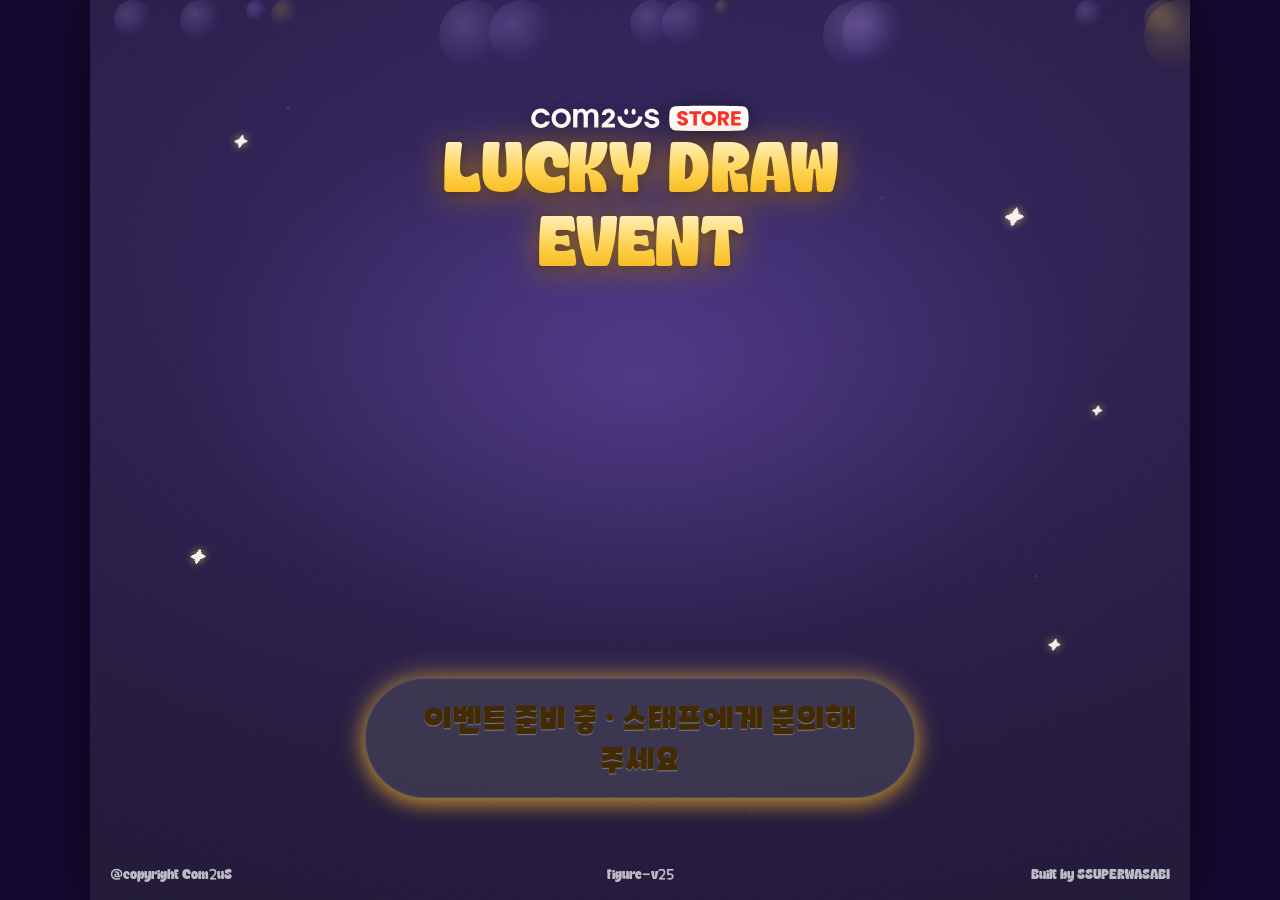
==== app/index.html @ 45e07571 "feat: shuffle idle videos without repeats per cycle (figure-v25)" ====
<!DOCTYPE html>
<html lang="ko">
<head>
<meta charset="UTF-8">
<meta name="viewport" content="width=device-width, initial-scale=1.0, maximum-scale=1.0, user-scalable=no, viewport-fit=cover">
<meta name="apple-mobile-web-app-capable" content="yes">
<meta name="apple-mobile-web-app-status-bar-style" content="black-translucent">
<meta name="theme-color" content="#160A33">
<link rel="manifest" href="manifest.webmanifest">
<link rel="apple-touch-icon" href="assets/icon-192.png">
<title>제라투 피규어 드로우</title>

<style>
  /* ════════ Com2uS Lucky Draw 디자인 시스템 토큰 (퍼플+골드) ════════ */
  @font-face{font-family:"Pretendard";font-weight:300;font-display:swap;src:local("Pretendard Light"),url("assets/fonts/Pretendard-Light.otf") format("opentype")}
  @font-face{font-family:"Pretendard";font-weight:400;font-display:swap;src:local("Pretendard Regular"),url("assets/fonts/Pretendard-Regular.otf") format("opentype")}
  @font-face{font-family:"Pretendard";font-weight:500;font-display:swap;src:local("Pretendard Medium"),url("assets/fonts/Pretendard-Medium.otf") format("opentype")}
  @font-face{font-family:"Pretendard";font-weight:600;font-display:swap;src:local("Pretendard SemiBold"),url("assets/fonts/Pretendard-SemiBold.otf") format("opentype")}
  @font-face{font-family:"Pretendard";font-weight:700;font-display:swap;src:local("Pretendard Bold"),url("assets/fonts/Pretendard-Bold.otf") format("opentype")}
  @font-face{font-family:"Pretendard";font-weight:800;font-display:swap;src:local("Pretendard ExtraBold"),url("assets/fonts/Pretendard-ExtraBold.otf") format("opentype")}
  @font-face{font-family:"Pretendard";font-weight:900;font-display:swap;src:local("Pretendard Black"),url("assets/fonts/Pretendard-Black.otf") format("opentype")}
  /* Gyoza — 영문 디스플레이(블랙). 한글 글리프 없음 → 한글은 CookieRun 폴백 */
  @font-face{font-family:"Gyoza";font-weight:100 900;font-style:normal;font-display:swap;src:url("assets/fonts/Gyoza-Black.otf") format("opentype")}
  /* CookieRun — 한글 디스플레이(둥근). Gyoza와 페어링 */
  @font-face{font-family:"CookieRun";font-weight:100 500;font-style:normal;font-display:swap;src:url("assets/fonts/CookieRun-Regular.ttf") format("truetype")}
  @font-face{font-family:"CookieRun";font-weight:600 700;font-style:normal;font-display:swap;src:url("assets/fonts/CookieRun-Bold.ttf") format("truetype")}
  @font-face{font-family:"CookieRun";font-weight:800 900;font-style:normal;font-display:swap;src:url("assets/fonts/CookieRun-Black.ttf") format("truetype")}
  :root{
    --white:#FFFFFF;--ink-900:#000;--ink-700:#333;--ink-500:#666;--ink-400:#999;
    --line-300:#DDD;--paper-0:#FAFAFC;
    --brand-red:#DC2828;--brand-red-strong:#E40521;--brand-vivid:#FF2E24;
    --purple-950:#160A33;--purple-900:#1E0F45;--purple-800:#2A1860;--purple-700:#3D2585;--purple-600:#5A33B5;--purple-500:#7B3FE4;--purple-400:#9B6BF0;--purple-300:#C0A3F7;
    --gold-700:#B8860B;--gold-600:#F2A800;--gold-500:#FFC93C;--gold-400:#FFD84D;--gold-300:#FFE588;--gold-ink:#5A3D00;
    --grade-a:#F0B41E;--grade-a-deep:#C5860C;--grade-b:#3B82E0;--grade-b-deep:#1E55B8;--grade-c:#46A63F;--grade-c-deep:#2C7A28;--grade-d:#8B4FD8;--grade-d-deep:#6128B0;--grade-e:#C97B3C;--grade-e-deep:#9A5621;--grade-f:#23A39A;--grade-f-deep:#137C75;--grade-special:#9B5FE0;--grade-special-deep:#6F33C0;--grade-lucky:#FFD24D;--grade-lucky-deep:#D99A14;
    --ticket-fill:#F2A015;--ticket-empty:#DDD;--danger:#DC2828;--soldout:#8A8A93;
    --surface-card:var(--white);--surface-glass:rgba(255,255,255,.07);--surface-glass-line:rgba(255,255,255,.16);
    --text-strong:var(--ink-900);--text-muted:var(--ink-500);--text-faint:var(--ink-400);
    --font-sans:"Gyoza","CookieRun","Pretendard",-apple-system,BlinkMacSystemFont,"Apple SD Gothic Neo","Segoe UI",Roboto,"Noto Sans KR",sans-serif;
    --r-sm:8px;--r-md:12px;--r-lg:20px;--r-xl:28px;--r-2xl:36px;--r-pill:999px;
    --shadow-card:0 10px 28px rgba(11,4,34,.28);--shadow-pop:0 24px 64px rgba(8,2,28,.55);--shadow-inset-top:inset 0 2px 0 rgba(255,255,255,.55);
    --glow-purple:0 0 0 1px rgba(155,107,240,.55),0 0 24px rgba(123,63,228,.55),0 0 56px rgba(123,63,228,.30);
    --glow-gold:0 0 28px rgba(255,201,60,.55),0 6px 18px rgba(242,168,0,.45);--glow-gold-sm:0 0 14px rgba(255,201,60,.5);
    --grad-stage:radial-gradient(120% 90% at 50% 28%,#3D2585 0%,#2A1860 38%,#1E0F45 68%,#160A33 100%);
    --grad-gold:linear-gradient(180deg,#FFE588 0%,#FFD14A 42%,#F8B521 72%,#F2A800 100%);
    --grad-gold-press:linear-gradient(180deg,#F8B521 0%,#F2A800 60%,#D99500 100%);
    --grad-lucky:linear-gradient(135deg,#FFE9A8 0%,#FFD24D 45%,#E9A41C 100%);
    --grad-frame:linear-gradient(160deg,#9B6BF0 0%,#7B3FE4 50%,#5A33B5 100%);
    --prize-well:linear-gradient(160deg,#F4F1FA,#ECE7F6);
    --ease-inout:cubic-bezier(.65,0,.35,1);
  }
  @keyframes ld-pulse-glow{0%,100%{box-shadow:var(--shadow-inset-top),0 0 18px rgba(255,201,60,.45),0 6px 18px rgba(242,168,0,.4)}50%{box-shadow:var(--shadow-inset-top),0 0 34px rgba(255,201,60,.85),0 8px 24px rgba(242,168,0,.55)}}
  @keyframes ld-twinkle{0%,100%{opacity:.35;transform:translateY(-50%) scale(.8) rotate(0)}50%{opacity:1;transform:translateY(-50%) scale(1.15) rotate(45deg)}}

  * { margin:0; padding:0; box-sizing:border-box; -webkit-tap-highlight-color:transparent; -webkit-touch-callout:none; }
  html, body { height:100%; overscroll-behavior:none; }
  body {
    font-family:var(--font-sans);
    background:var(--purple-950); display:flex; justify-content:center;
    overflow:hidden; user-select:none; touch-action:manipulation;
  }
  #kiosk {
    width:100%; max-width:520px; height:100vh; height:100dvh;
    background:var(--grad-stage);
    position:relative; overflow:hidden; box-shadow:0 0 60px rgba(0,0,0,.6);
  }
  /* 무대 별가루 (faint star field) */
  #kiosk::before { content:""; position:absolute; inset:0; pointer-events:none; z-index:0; opacity:.5;
    background-image:
      radial-gradient(1.5px 1.5px at 18% 12%,rgba(255,255,255,.8),transparent),
      radial-gradient(1.5px 1.5px at 72% 22%,rgba(255,255,255,.6),transparent),
      radial-gradient(1.5px 1.5px at 40% 78%,rgba(255,255,255,.5),transparent),
      radial-gradient(1.5px 1.5px at 86% 64%,rgba(255,255,255,.6),transparent),
      radial-gradient(1.5px 1.5px at 60% 90%,rgba(255,255,255,.4),transparent); }
  .screen { position:absolute; inset:0; display:none; flex-direction:column; animation:fadeIn .35s ease; z-index:1; }
  .screen.active { display:flex; }
  @keyframes fadeIn { from{opacity:0;transform:translateY(12px)} to{opacity:1;transform:none} }

  /* 공통 */
  .btn { border:none; cursor:pointer; font-weight:900; font-family:inherit; border-radius:var(--r-pill); transition:transform .12s,filter .15s; }
  .btn:active { transform:scale(.97); filter:brightness(1.04); }
  .btn-yellow { position:relative; display:block; background:var(--grad-gold); color:var(--gold-ink); font-size:20px; letter-spacing:-.01em; padding:18px 0; width:78%; margin:0 auto; border-radius:var(--r-pill); box-shadow:var(--shadow-inset-top),var(--glow-gold); overflow:hidden; animation:ld-pulse-glow 1.8s var(--ease-inout) infinite; }
  .btn-yellow::before,.btn-yellow::after { content:"✦"; position:absolute; top:50%; transform:translateY(-50%); color:rgba(255,255,255,.85); font-size:.72em; pointer-events:none; animation:ld-twinkle 1.6s ease-in-out infinite; }
  .btn-yellow::before { left:9% } .btn-yellow::after { right:9%; animation-delay:.8s }
  .btn-yellow:active { background:var(--grad-gold-press); }
  .btn-yellow:disabled { background:linear-gradient(180deg,#cfc8d6,#b3aabb); color:#7a7580; filter:none; box-shadow:none; cursor:default; animation:none; }
  .btn-yellow:disabled::before,.btn-yellow:disabled::after { display:none }
  .btn-ghost { background:var(--surface-glass); color:#fff; font-size:14px; padding:10px 22px; border:1.5px solid var(--surface-glass-line); }
  .topbar { background:rgba(8,2,28,.42); backdrop-filter:blur(4px); padding:14px 16px; color:#fff; font-size:15px; font-weight:700; flex-shrink:0; display:flex; align-items:center; gap:10px; position:relative; z-index:2; }
  .topbar .back { background:var(--surface-glass); border:1.5px solid var(--surface-glass-line); color:#fff; width:40px; height:40px; min-width:40px; border-radius:50%; font-size:20px; cursor:pointer; }
  .topbar .back:active { transform:scale(.94); }
  .topbar .title { flex:1; line-height:1.3; }
  .topbar .title em { color:var(--gold-400); font-style:normal; font-weight:800; }
  .topbar .title small { display:block; font-weight:400; font-size:11px; opacity:.75; margin-top:3px; }
  /* S1 브랜드 텍스트 스택 (박스 없이 — 영상 위 가독성용 그림자 + 은은한 플로팅) */
  .idle-brand { display:flex; flex-direction:column; align-items:center; gap:16px; text-align:center; padding:0 24px; animation:idleFloat 6s var(--ease-inout) infinite; }
  @keyframes idleFloat { 0%,100%{transform:translateY(0)} 50%{transform:translateY(-9px)} }
  .idle-wordmark { width:280px; height:auto; filter:drop-shadow(0 3px 14px rgba(0,0,0,.55)); }
  .idle-headline { color:#fff; font-weight:900; line-height:.96; letter-spacing:-.02em; }
  .idle-headline .ld-1 { display:block; font-size:100px; text-shadow:0 4px 18px rgba(0,0,0,.7),0 1px 3px rgba(0,0,0,.6); }
  .idle-headline .ld-2 { display:block; font-size:128px; background:linear-gradient(180deg,#FFF1C2 0%,#FFD24D 46%,#F2A800 100%); -webkit-background-clip:text; background-clip:text; color:transparent; filter:drop-shadow(0 2px 16px rgba(242,168,0,.55)) drop-shadow(0 2px 4px rgba(0,0,0,.5)); }
  .idle-sub { font-size:34px; font-weight:700; letter-spacing:.01em; color:rgba(255,255,255,.95); text-shadow:0 2px 12px rgba(0,0,0,.78); }
  .idle-sub:empty { display:none; }
  .img-fallback { display:flex; align-items:center; justify-content:center; background:var(--prize-well); color:var(--purple-600); font-weight:800; }
  /* 이미지 조정(위치/확대/크롭) — imgTag 래퍼가 클리핑, 안쪽 img에 transform 적용 */
  .imgadj-wrap { overflow:hidden; }
  .imgadj-wrap>img { width:100%; height:100%; display:block; object-fit:cover; }
  .prize-cell .p-img>img, #result-card .rc-img>img { object-fit:contain; }
  #ip-hero-bg .imgadj-wrap { position:absolute; inset:0; }
  /* 조정 모달 */
  .adj-modal { position:absolute; inset:0; z-index:120; background:rgba(8,2,28,.78); display:flex; align-items:center; justify-content:center; padding:18px; }
  .adj-box { width:100%; max-width:460px; background:var(--purple-900); border:1px solid var(--surface-glass-line); border-radius:var(--r-lg); padding:18px; color:#eee; box-shadow:var(--shadow-pop); }
  .adj-title { font-weight:800; color:var(--gold-400); margin-bottom:12px; }
  .adj-preview { width:100%; aspect-ratio:16/9; background:#000; border-radius:var(--r-md); overflow:hidden; margin-bottom:14px; cursor:grab; touch-action:none; user-select:none; }
  .adj-preview.dragging { cursor:grabbing; }
  .adj-preview img { width:100%; height:100%; display:block; object-fit:cover; pointer-events:none; -webkit-user-drag:none; }
  .adj-ctrl { display:flex; align-items:center; gap:10px; margin-bottom:10px; }
  .adj-ctrl label { width:64px; font-size:13px; color:#b3acd6; flex-shrink:0; }
  .adj-ctrl input[type=range] { flex:1; accent-color:var(--gold-500); }
  .adj-actions { display:flex; gap:8px; justify-content:flex-end; margin-top:12px; }
  /* 관리자 프라이즈 행 버튼 컴팩트 */
  .prize-edit-row .adm-btn { padding:6px 2px; font-size:11px; }
  /* 등급 엠블럼 (공유) — AI 생성 메달 이미지(글자 베이크됨), data-tone으로 매핑 */
  .grade,.rc-grade { background:center/contain no-repeat; font-size:0; color:transparent; border:none; box-shadow:none; }
  [data-tone="a"]{background-image:url("assets/badges/badge-a.png")}
  [data-tone="b"]{background-image:url("assets/badges/badge-b.png")}
  [data-tone="c"]{background-image:url("assets/badges/badge-c.png")}
  [data-tone="d"]{background-image:url("assets/badges/badge-d.png")}
  [data-tone="e"]{background-image:url("assets/badges/badge-e.png")}
  [data-tone="f"]{background-image:url("assets/badges/badge-f.png")}
  [data-tone="special"]{background-image:url("assets/badges/badge-special.png")}
  [data-tone="lucky"]{background-image:url("assets/badges/badge-lucky.png")}
  /* ════ 공용 무대 네온 프레임 (S2~S6) — 퍼플 기본 / .gold 변형 ════ */
  .stageframe { position:relative; border-radius:var(--r-2xl); padding:7px; background:var(--grad-frame); box-shadow:var(--glow-purple); }
  .stageframe.gold { background:linear-gradient(160deg,#FFE07A 0%,#F2A800 55%,#B8860B 100%); box-shadow:var(--glow-gold); }
  .stageframe>.sf-in { position:relative; border-radius:var(--r-xl); background:linear-gradient(165deg,#241248,#140A2C); border:1.5px solid rgba(155,107,240,.5); overflow:hidden; }
  .stageframe.gold>.sf-in { background:linear-gradient(165deg,#2a1d05,#140C02); border-color:rgba(255,214,102,.55); }
  .stageframe>.sf-in::before { content:""; position:absolute; inset:0; pointer-events:none; z-index:0; opacity:.55;
    background-image:
      radial-gradient(1.5px 1.5px at 16% 14%,rgba(255,255,255,.8),transparent),
      radial-gradient(1.5px 1.5px at 80% 20%,rgba(255,255,255,.6),transparent),
      radial-gradient(1.5px 1.5px at 30% 82%,rgba(255,255,255,.5),transparent),
      radial-gradient(1.5px 1.5px at 88% 74%,rgba(255,255,255,.6),transparent),
      radial-gradient(1.5px 1.5px at 60% 92%,rgba(255,255,255,.4),transparent); }
  .sf-corners i { position:absolute; color:rgba(255,255,255,.85); font-size:16px; text-shadow:0 0 8px rgba(255,255,255,.6); pointer-events:none; z-index:3; animation:sfTw 2.4s ease-in-out infinite; }
  .sf-corners i:nth-child(1){top:9px;left:11px}.sf-corners i:nth-child(2){top:9px;right:11px;animation-delay:.6s}.sf-corners i:nth-child(3){bottom:9px;left:11px;animation-delay:1.1s}.sf-corners i:nth-child(4){bottom:9px;right:11px;animation-delay:1.6s}
  .stageframe.gold .sf-corners i{color:#FFF1C2;text-shadow:0 0 8px rgba(255,210,90,.85)}
  @keyframes sfTw{0%,100%{opacity:.3;transform:scale(.8)}50%{opacity:1;transform:scale(1.15)}}

  /* S1 대기 — 시네마틱 폴리시(스포트라이트·비네팅·그레인·보케·시머·스파클) */
  #scr-idle { justify-content:center; align-items:center; cursor:pointer; gap:40px; }
  #idle-video { position:absolute; inset:0; width:100%; height:100%; object-fit:cover; z-index:0; }
  /* 루핑 영상/배경 가독성 레이어 — 차콜 35% 스크림 + 중앙 보라 스포트라이트 */
  #scr-idle::before { content:""; position:absolute; inset:0; z-index:1; pointer-events:none;
    background:
      radial-gradient(58% 42% at 50% 42%, rgba(155,107,240,.26), transparent 72%),
      linear-gradient(rgba(46,46,51,.35), rgba(46,46,51,.35)); }
  /* 미세 그레인 — 밴딩 제거·질감 */
  #scr-idle::after { content:""; position:absolute; inset:0; z-index:1; pointer-events:none; opacity:.05; mix-blend-mode:overlay;
    background-image:url("data:image/svg+xml,%3Csvg xmlns='http://www.w3.org/2000/svg' width='80' height='80'%3E%3Cfilter id='n'%3E%3CfeTurbulence type='fractalNoise' baseFrequency='0.85' numOctaves='2' stitchTiles='stitch'/%3E%3C/filter%3E%3Crect width='100%25' height='100%25' filter='url(%23n)'/%3E%3C/svg%3E"); background-size:120px 120px; }
  #scr-idle > *:not(#idle-video):not(#idle-video-blur):not(#idle-video-veil):not(.bubbles):not(.idle-sparkles):not(#admin-tap) { position:relative; z-index:3; }
  #scr-idle .touch-banner { position:relative; overflow:hidden; background:var(--grad-lucky); border:1px solid rgba(255,255,255,.5); color:var(--gold-ink); font-size:18px; font-weight:800; padding:15px 38px; border-radius:var(--r-pill); text-shadow:0 1px 1px rgba(255,255,255,.35); animation:pulse 1.6s infinite; }
  #scr-idle .touch-banner::after { content:""; position:absolute; top:0; left:-65%; width:55%; height:100%; pointer-events:none; background:linear-gradient(100deg,transparent,rgba(255,255,255,.45),transparent); animation:bannerShimmer 3.4s ease-in-out infinite; }
  @keyframes bannerShimmer { 0%{left:-65%} 55%,100%{left:135%} }
  @keyframes pulse { 0%{box-shadow:var(--shadow-inset-top),0 8px 22px rgba(0,0,0,.38),0 0 0 0 rgba(255,201,60,.55)} 70%{box-shadow:var(--shadow-inset-top),0 8px 22px rgba(0,0,0,.38),0 0 0 20px rgba(255,201,60,0)} 100%{box-shadow:var(--shadow-inset-top),0 8px 22px rgba(0,0,0,.38),0 0 0 0 rgba(255,201,60,0)} }
  #scr-idle.soldout .touch-banner { background:rgba(80,80,90,.5); border-color:rgba(255,255,255,.12); animation:none; }
  #scr-idle.soldout .touch-banner::after { display:none; }
  /* 부유 보케 + 골드 더스트 */
  .bubbles { position:absolute; inset:0; pointer-events:none; overflow:hidden; z-index:1; }
  .bubbles i { position:absolute; display:block; border-radius:50%; filter:blur(.5px); background:radial-gradient(circle at 35% 35%, rgba(192,163,247,.22), rgba(123,63,228,.05) 60%, transparent 72%); animation:rise linear infinite; }
  .bubbles i:nth-child(3n) { background:radial-gradient(circle at 35% 35%, rgba(255,216,77,.18), rgba(242,168,0,.04) 55%, transparent 70%); }
  @keyframes rise { from{transform:translateY(110vh)} to{transform:translateY(-20vh)} }
  /* 반짝이는 ✦ 스파클 (가장자리 위주) */
  .idle-sparkles { position:absolute; inset:0; pointer-events:none; z-index:2; }
  .idle-sparkles i { position:absolute; color:rgba(255,255,255,.92); text-shadow:0 0 8px rgba(255,216,77,.7); animation:sparkleTw 2.6s ease-in-out infinite; }
  @keyframes sparkleTw { 0%,100%{opacity:.22;transform:scale(.7) rotate(0)} 50%{opacity:1;transform:scale(1.15) rotate(45deg)} }
  #admin-tap { position:absolute; top:0; right:0; width:110px; height:110px; z-index:9; }
  #scr-idle .copyright { position:absolute; bottom:16px; font-size:11px; color:rgba(255,255,255,.5); z-index:3; }

  /* S2 IP 선택 — 상단 히어로(배경 이미지 + BI 로고 + 타이틀 오버레이) */
  #ip-hero { flex-shrink:0; height:200px; position:relative; overflow:hidden; display:flex; align-items:flex-end; }
  #ip-hero-bg { position:absolute; inset:0; z-index:0; }
  #ip-hero-bg img, #ip-hero-bg .img-fallback { width:100%; height:100%; object-fit:cover; font-size:30px; }
  .ip-hero-cap { position:relative; z-index:2; width:100%; padding:16px 18px; display:flex; flex-direction:column; align-items:flex-start; gap:8px; background:linear-gradient(to top,rgba(0,0,0,.72),rgba(0,0,0,.15) 62%,transparent); }
  .ip-hero-logo { width:150px; height:auto; filter:drop-shadow(0 2px 8px rgba(0,0,0,.65)); }
  .ip-hero-line { color:#fff; font-size:24px; font-weight:900; letter-spacing:-.01em; line-height:1.2; text-shadow:0 2px 10px rgba(0,0,0,.85); }
  #ip-list { flex:1; overflow-y:auto; padding:14px; display:flex; flex-direction:column; gap:12px; }
  .ip-card { background:#1a1030; border-radius:var(--r-lg); overflow:hidden; color:#fff; cursor:pointer; border:1.5px solid var(--surface-glass-line); transition:transform .14s; display:block; height:118px; position:relative; box-shadow:var(--shadow-card); }
  .ip-card:active { transform:scale(.99); }
  .ip-card .ipimg { position:absolute; inset:0; width:100%; height:100%; object-fit:cover; font-size:40px; }
  .ip-card .ipinfo { position:absolute; inset:0; z-index:2; padding:0 56px 0 18px; display:flex; flex-direction:column; justify-content:center; gap:6px; background:linear-gradient(90deg,rgba(8,2,28,.88) 0%,rgba(8,2,28,.62) 40%,rgba(8,2,28,.05) 72%,transparent 100%); }
  .ip-card .ipinfo h3 { font-size:21px; font-weight:800; line-height:1.15; word-break:keep-all; text-shadow:0 2px 8px rgba(0,0,0,.7); }
  .ip-card .ipinfo .stock { font-size:13px; color:rgba(255,255,255,.75); } .ip-card .ipinfo .stock b { color:var(--gold-400); font-size:22px; font-weight:900; }
  .ip-card .gauge { height:7px; width:60%; background:rgba(255,255,255,.18); border-radius:4px; overflow:hidden; margin-top:2px; }
  .ip-card .gauge i { display:block; height:100%; background:var(--grad-gold); }
  .ip-card::after { content:"›"; position:absolute; right:14px; top:50%; transform:translateY(-50%); z-index:2; width:38px; height:38px; border-radius:50%; background:rgba(255,255,255,.16); border:1.5px solid rgba(255,255,255,.4); display:flex; align-items:center; justify-content:center; font-size:24px; font-weight:800; color:#fff; }
  .ip-card.soldout { filter:grayscale(.9) brightness(.6); pointer-events:none; }
  .ip-card.soldout::after { display:none; }
  .ip-card .soldout-badge { position:absolute; top:10px; right:10px; z-index:3; background:var(--soldout); color:#fff; font-size:12px; font-weight:900; letter-spacing:.04em; padding:5px 12px; border-radius:var(--r-pill); display:none; }
  .ip-card.soldout .soldout-badge { display:block; }

  /* S3 경품 라인업 — 다크 카드 + 좌 이미지 / 우 흰 정보패널 */
  #prize-grid { flex:1; overflow-y:auto; padding:20px 14px; display:grid; grid-template-columns:1fr 1fr; gap:16px; align-content:start; }
  .prize-cell { display:flex; align-items:stretch; gap:12px; background:linear-gradient(160deg,#2A1860,#160A33); border-radius:var(--r-lg); border:1.5px solid rgba(155,107,240,.4); padding:12px 12px 12px 14px; position:relative; box-shadow:var(--shadow-card); min-height:152px; }
  .prize-cell::after { content:"✦✦"; position:absolute; top:10px; right:14px; font-size:12px; letter-spacing:2px; color:rgba(192,163,247,.55); pointer-events:none; z-index:2; }
  .prize-cell.lucky { background:var(--grad-lucky); border-color:rgba(255,255,255,.55); box-shadow:var(--glow-gold-sm),var(--shadow-card); }
  .prize-cell.lucky::after { color:rgba(255,255,255,.8); }
  .prize-cell .grade { position:absolute; top:-12px; left:-10px; z-index:3; width:64px; height:64px; }
  .prize-cell .p-img { flex:1.1; align-self:stretch; border-radius:var(--r-md); object-fit:contain; background:rgba(0,0,0,.2); font-size:48px; min-width:0; }
  .prize-cell .p-body { flex:1; min-width:0; display:flex; flex-direction:column; justify-content:center; gap:8px; background:#fff; border-radius:var(--r-md); padding:12px 14px; }
  .prize-cell .p-name { font-size:16px; font-weight:800; color:var(--text-strong); line-height:1.25; word-break:keep-all; }
  .prize-cell .p-meta { display:flex; align-items:center; gap:6px; font-size:13px; color:var(--text-muted); border-top:1px solid #ececec; padding-top:9px; }
  .prize-cell .p-meta .tk-chip { width:22px; height:15px; border-radius:3px; transform:rotate(-8deg); background:linear-gradient(180deg,#FFD14A,#F2A015); box-shadow:inset 0 0 0 1px rgba(0,0,0,.12); flex-shrink:0; }
  .prize-cell .p-meta b { color:var(--text-strong); font-size:19px; font-weight:900; }
  .prize-cell .p-meta b.low { color:var(--danger); }
  .prize-cell .p-meta .tot { color:var(--text-faint); font-weight:700; }
  .prize-cell .p-sub { font-size:13px; color:var(--text-muted); border-top:1px solid #ececec; padding-top:9px; }
  .ticket-gauge { display:flex; flex-wrap:wrap; gap:4px; }
  .ticket-gauge i { width:12px; height:15px; border-radius:3px; background:var(--ticket-empty); }
  .ticket-gauge i.on { background:var(--ticket-fill); box-shadow:inset 0 0 0 1px rgba(0,0,0,.08); }
  .prize-cell.out { filter:grayscale(.9); opacity:.55; }
  .prize-cell .out-badge { position:absolute; inset:0; display:none; align-items:center; justify-content:center; background:rgba(40,38,48,.5); color:#fff; font-weight:900; font-size:20px; letter-spacing:.04em; border-radius:var(--r-lg); z-index:2; }
  .prize-cell.out .out-badge { display:flex; }
  .lineup-footer { flex-shrink:0; padding:14px 0 18px; background:rgba(8,2,28,.32); }
  .lineup-footer .hint { text-align:center; color:rgba(255,255,255,.82); font-size:16px; margin-bottom:12px; padding:0 16px; word-break:keep-all; }

  /* S4 뽑기 — 중앙 네온 프레임 박스 + NPC */
  #scr-draw { color:#fff; }
  #draw-stage { flex:1; display:flex; align-items:center; justify-content:center; padding:20px; }
  #draw-box { position:relative; width:min(82vw,56vh); padding:6px 0 8px; text-align:center; display:flex; flex-direction:column; align-items:center; gap:16px; animation:cardIn .5s cubic-bezier(.2,1.5,.4,1); }
  @keyframes ld-twinkle2 { 0%,100%{opacity:.35;transform:scale(.8) rotate(0)} 50%{opacity:1;transform:scale(1.15) rotate(45deg)} }
  #draw-box .npc-art { position:relative; width:100%; aspect-ratio:578/615; }
  #draw-box .npc-art .npc-media { position:absolute; inset:6.5%; border-radius:18px; overflow:hidden; font-size:108px; display:flex; align-items:center; justify-content:center; background:#160A33; }
  #draw-box .npc-art .npc-media>img, #draw-box .npc-art .npc-media>video { width:100%; height:100%; object-fit:cover; display:block; }
  #draw-box .npc-art .npc-frame { position:absolute; inset:0; width:100%; height:100%; pointer-events:none; z-index:2; }
  #draw-box .draw-msg { font-size:17px; font-weight:700; color:#fff; }
  #ticket-box { flex:1; width:100%; display:flex; flex-wrap:wrap; gap:14px; align-content:center; justify-content:center; padding:16px 28px; }
  .ticket { width:66px; height:90px; border-radius:var(--r-sm); cursor:pointer; background:linear-gradient(180deg,#FDF6E3,#F5E6BD); border:2px dashed var(--gold-700); display:flex; align-items:center; justify-content:center; font-size:26px; color:var(--gold-700); font-weight:900; box-shadow:0 4px 10px rgba(0,0,0,.35); transition:transform .15s; animation:wobble 2.4s ease-in-out infinite; }
  .ticket:nth-child(2n){animation-delay:.4s} .ticket:nth-child(3n){animation-delay:.9s}
  @keyframes wobble { 0%,100%{transform:rotate(-3deg)} 50%{transform:rotate(3deg)} }
  .ticket:active { transform:scale(1.15); }
  .ticket.disabled { pointer-events:none; }
  .ticket.opening { animation:ticketOpen .5s forwards; }
  @keyframes ticketOpen { to{transform:scale(2.4);opacity:0} }

  /* 당첨 연출 (S6 진입 시 — 구 S5 통합) */
  @keyframes cardIn { from{transform:scale(.2) rotate(-12deg);opacity:0} to{transform:none;opacity:1} }
  /* 번개 이펙트 */
  #fx-flash { position:absolute; inset:0; background:radial-gradient(circle,#FFF8D0,#FFD14A 60%,transparent); opacity:0; pointer-events:none; z-index:30; }
  #fx-flash.go { animation:flash .6s ease-out; }
  @keyframes flash { 0%{opacity:0} 12%{opacity:.95} 30%{opacity:.2} 45%{opacity:.85} 100%{opacity:0} }
  .shake { animation:shake .5s; }
  @keyframes shake { 0%,100%{transform:translate(0,0)} 20%{transform:translate(-8px,4px)} 40%{transform:translate(8px,-4px)} 60%{transform:translate(-6px,-3px)} 80%{transform:translate(6px,3px)} }
  .bolt { position:absolute; top:-10%; width:6px; height:60%; background:linear-gradient(#fff,#FFD14A); box-shadow:0 0 16px var(--gold-400); z-index:31; opacity:0; transform-origin:top; }
  .bolt.go { animation:boltGo .5s ease-out; }
  @keyframes boltGo { 0%{opacity:0;transform:scaleY(0)} 20%{opacity:1;transform:scaleY(1)} 100%{opacity:0} }
  .confetti { position:absolute; inset:0; pointer-events:none; overflow:hidden; z-index:25; }
  .confetti i { position:absolute; width:10px; height:14px; top:-20px; animation:drop linear forwards; }
  @keyframes drop { to{transform:translateY(110vh) rotate(720deg)} }

  /* S6 결과 (스태프 제시) */
  #scr-result { --cw:min(92vw,33vh); color:#fff; justify-content:center; align-items:center; gap:18px; padding:10px; overflow-y:auto; }
  #scr-result h2 { font-size:78px; font-weight:900; letter-spacing:-.02em; line-height:1.05; text-align:center; width:100%; word-break:keep-all; }
  #result-card { position:relative; width:var(--cw); margin-top:3.5vh; aspect-ratio:1200/1600; container-type:inline-size; filter:drop-shadow(0 8px 24px rgba(0,0,0,.55)); animation:cardIn .55s cubic-bezier(.2,1.6,.4,1); }
  #result-card .rc-img { position:absolute; left:50%; top:38.6%; transform:translate(-50%,-50%); width:79%; height:61%; border-radius:10px; overflow:hidden; background:transparent; font-size:24cqw; color:#fff; display:flex; align-items:center; justify-content:center; z-index:1; }
  #result-card .rc-img>img { width:100%; height:100%; object-fit:cover; display:block; }
  #result-card .rc-frame { position:absolute; inset:0; width:100%; height:100%; z-index:2; pointer-events:none; }
  #result-card .rc-grade { position:absolute; top:-7%; left:50%; transform:translateX(-50%); width:30%; aspect-ratio:1/1; z-index:3; filter:drop-shadow(0 3px 7px rgba(0,0,0,.55)); }
  #result-card .rc-name { position:absolute; left:50%; top:84%; transform:translate(-50%,-50%); width:82%; text-align:center; font-size:6.2cqw; font-weight:900; line-height:1.12; word-break:keep-all; color:#FFE08A; text-shadow:0 2px 4px rgba(0,0,0,.95),0 0 3px rgba(0,0,0,.8); z-index:3; }
  #result-card .rc-ip { display:none; }
  #result-card.lastone-extra { filter:drop-shadow(0 0 16px var(--gold-400)) drop-shadow(0 8px 24px rgba(0,0,0,.5)); }
  #result-lastone { background:var(--grad-lucky); color:var(--gold-ink); border-radius:var(--r-lg); width:var(--cw); padding:16px; text-align:center; font-weight:800; font-size:17px; box-shadow:var(--glow-gold-sm); }
  #result-lastone .rl-name { font-size:24px; margin-top:6px; color:var(--text-strong); }
  #result-meta { color:rgba(255,255,255,.92); font-size:16px; text-align:center; white-space:nowrap; }
  #result-meta b { color:var(--gold-400); }
  #result-hint { font-size:20px; color:rgba(255,255,255,.8); }
  #result-infobox { width:var(--cw); display:flex; flex-direction:column; align-items:center; gap:6px; text-align:center; word-break:keep-all; overflow-wrap:break-word; }
  #scr-result .btn-yellow { width:var(--cw); margin-top:16px; }

  /* S9 관리자 — 차분한 다크 퍼플 크롬 */
  #scr-admin { background:var(--purple-950); color:#eee; }
  #scr-admin .topbar { background:rgba(0,0,0,.55); backdrop-filter:none; }
  #pin-pad { flex:1; display:flex; flex-direction:column; align-items:center; justify-content:center; gap:18px; }
  #pin-pad .pin-dots { font-size:32px; letter-spacing:10px; height:40px; color:var(--gold-400); }
  #pin-grid { display:grid; grid-template-columns:repeat(3,72px); gap:12px; }
  #pin-grid button { height:72px; border-radius:var(--r-md); border:none; background:var(--purple-700); color:#fff; font-size:24px; font-weight:800; cursor:pointer; }
  #pin-grid button:active { background:var(--gold-400); color:#222; }
  #admin-body { flex:1; overflow-y:auto; padding:14px; display:none; }
  #admin-body.show { display:block; }
  .adm-tabs { display:flex; gap:6px; margin-bottom:14px; flex-wrap:wrap; }
  .adm-tabs button { flex:1; min-width:74px; padding:10px 4px; border:none; border-radius:10px; background:var(--purple-800); color:#c9c2e6; font-weight:700; font-size:13px; cursor:pointer; }
  .adm-tabs button.active { background:var(--gold-400); color:#222; }
  .adm-pane { display:none; } .adm-pane.show { display:block; }
  .adm-card { background:var(--purple-800); border-radius:var(--r-md); padding:14px; margin-bottom:12px; }
  .adm-card h4 { font-size:15px; margin-bottom:10px; color:var(--gold-400); }
  .adm-row { display:flex; gap:8px; align-items:center; margin-bottom:8px; flex-wrap:wrap; }
  .adm-row label { font-size:12px; color:#b3acd6; width:64px; flex-shrink:0; }
  .adm-row input[type=text], .adm-row input[type=number], .adm-row select { flex:1; min-width:80px; padding:8px; border-radius:var(--r-sm); border:1px solid #443a6e; background:var(--purple-950); color:#fff; font-family:inherit; font-size:14px; }
  .adm-row input[type=number]{ max-width:90px; }
  .adm-btn { padding:9px 14px; border:none; border-radius:var(--r-sm); font-weight:700; cursor:pointer; font-size:13px; }
  .adm-btn.pri { background:var(--gold-400); color:#222; } .adm-btn.sec { background:var(--purple-600); color:#fff; } .adm-btn.dng { background:var(--brand-red); color:#fff; }
  .adm-thumb { width:42px; height:42px; border-radius:var(--r-sm); object-fit:cover; background:var(--purple-950); font-size:20px; display:inline-flex; align-items:center; justify-content:center; }
  table.adm-tbl { width:100%; border-collapse:collapse; font-size:13px; }
  table.adm-tbl th, table.adm-tbl td { border-bottom:1px solid #332a5e; padding:7px 5px; text-align:left; }
  table.adm-tbl th { color:var(--gold-400); }
  .prize-edit-row { display:grid; grid-template-columns:26px 40px 46px 1fr 46px 46px 44px 48px 44px 40px 40px 26px; gap:4px; align-items:center; margin-bottom:6px; }
  .cool-in { border-color:#7d6bd6 !important; } /* 등급별 쿨다운(분) 칸 */
  .prize-edit-row.p-hidden { opacity:.5; } /* 숨김 상품 행 — 흐리게 */
  .prize-edit-row .hid-on { background:var(--soldout,#8A8A93); color:#fff; border:none; }
  .rem-in { border-color:#caa24a !important; color:#ffe14d !important; } /* 잔여 수량 칸 — 골드로 구분 */
  .prize-edit-row .pmove { display:flex; flex-direction:column; gap:2px; }
  .prize-edit-row .pmove button { height:15px; line-height:1; font-size:9px; padding:0; border:none; border-radius:4px; background:var(--purple-600); color:#fff; cursor:pointer; }
  .prize-edit-row .pmove button:disabled { opacity:.3; cursor:default; }
  .prize-edit-row input, .prize-edit-row select { padding:6px; border-radius:6px; border:1px solid #443a6e; background:var(--purple-950); color:#fff; font-size:12.5px; width:100%; }
  .prize-edit-row .del { background:var(--brand-red); color:#fff; border:none; border-radius:6px; height:32px; cursor:pointer; }
  .prize-edit-row .bdl-on { background:var(--grad-gold,#caa24a); color:#2a1d05; border:none; }
  .bundle-block { margin:0 0 10px 22px; padding:8px 10px; border-left:2px solid #6b5bd6; background:rgba(107,91,214,.10); border-radius:8px; }
  .bundle-block .sub-row { display:grid; grid-template-columns:24px 1fr 56px 56px 48px 44px 26px; gap:4px; align-items:center; margin-bottom:6px; }
  .bundle-block .sub-row input { padding:6px; border-radius:6px; border:1px solid #443a6e; background:var(--purple-950); color:#fff; font-size:12.5px; width:100%; }
  .bundle-block .sub-row .sub-idx { font-size:11px; color:#9b8fd6; text-align:center; }
  .bundle-block .sub-row .del { background:var(--brand-red); color:#fff; border:none; border-radius:6px; height:30px; cursor:pointer; }
  .bundle-block .adm-btn { padding:6px 2px; font-size:11px; }
  .muted-note { font-size:11px; color:#9088b3; margin-top:4px; }
  .toast { position:absolute; bottom:24px; left:50%; transform:translateX(-50%); background:#000d; color:#fff; padding:10px 20px; border-radius:999px; font-size:14px; z-index:99; opacity:0; transition:opacity .3s; pointer-events:none; }
  .toast.show { opacity:1; }

  /* ───── 태블릿(세로) 최적화: 화면을 꽉 채우고 콘텐츠를 비례 확대 ───── */
  @media (min-width:600px){
    #kiosk { max-width:1100px; }
    body { font-size:18px; }
    .btn-yellow { font-size:27px; padding:22px 0; width:66%; }
    .btn-ghost { font-size:18px; padding:14px 30px; }
    .topbar { font-size:21px; padding:20px 24px; }
    .topbar .back { width:54px; height:54px; min-width:54px; font-size:27px; }
    .topbar .title small { font-size:14px; }
    .idle-brand { gap:22px; }
    .idle-wordmark { width:440px; }
    .idle-headline .ld-1 { font-size:144px; }
    .idle-headline .ld-2 { font-size:184px; }
    .idle-sub { font-size:52px; }
    #scr-idle { gap:54px; }
    #scr-idle .touch-banner { font-size:25px; padding:20px 48px; }
    #ip-hero { height:300px; }
    .ip-hero-cap { padding:24px 28px; gap:12px; }
    .ip-hero-logo { width:220px; }
    .ip-hero-line { font-size:34px; }
    #ip-list { padding:22px; gap:18px; }
    .ip-card { height:200px; }
    .ip-card .ipinfo { padding:0 80px 0 28px; gap:8px; }
    .ip-card .ipinfo h3 { font-size:30px; }
    .ip-card .ipinfo .stock { font-size:18px; } .ip-card .ipinfo .stock b { font-size:30px; }
    .ip-card::after { width:52px; height:52px; font-size:30px; right:20px; }
    #prize-grid { padding:24px 22px; gap:20px; }
    .prize-cell { padding:16px 16px 16px 18px; gap:16px; min-height:210px; }
    .prize-cell .grade { width:96px; height:96px; }
    .prize-cell .p-body { padding:16px 18px; gap:10px; }
    .prize-cell .p-name { font-size:22px; }
    .prize-cell .p-meta { font-size:16px; } .prize-cell .p-meta b { font-size:27px; } .prize-cell .p-meta .tk-chip { width:28px; height:19px; }
    .prize-cell .p-sub { font-size:16px; }
    .ticket-gauge i { width:15px; height:19px; }
    .lineup-footer { padding:18px 0 26px; }
    .lineup-footer .hint { font-size:22px; margin-bottom:16px; }
    #draw-box { gap:22px; }
    #draw-box .npc-art .npc-media { font-size:165px; }
    #draw-box .draw-msg { font-size:23px; }
    #scr-result { gap:18px; }
    #scr-result h2 { font-size:96px; }
    #result-lastone { font-size:19px; padding:12px; }
    #result-lastone .rl-name { font-size:26px; }
    #result-meta { font-size:18px; }
    #result-hint { font-size:22px; }
    #scr-result .btn-yellow { margin-top:28px; }
  }
</style>
<link rel="stylesheet" href="figure.css">
</head>
<body>
<div id="kiosk">

  <!-- S1 대기 -->
  <div class="screen active" id="scr-idle">
    <video id="idle-video-blur" muted loop playsinline aria-hidden="true" tabindex="-1" style="display:none"></video>
    <div id="idle-video-veil" aria-hidden="true" style="display:none"></div>
    <video id="idle-video" muted loop playsinline autoplay style="display:none"></video>
    <div class="bubbles" id="bubbles"></div>
    <div class="idle-sparkles">
      <i style="top:15%;left:13%;font-size:14px;animation-delay:0s">✦</i>
      <i style="top:23%;left:83%;font-size:20px;animation-delay:.5s">✦</i>
      <i style="top:61%;left:9%;font-size:16px;animation-delay:1.1s">✦</i>
      <i style="top:71%;left:87%;font-size:13px;animation-delay:1.7s">✦</i>
      <i style="top:45%;left:91%;font-size:11px;animation-delay:.8s">✦</i>
      <i style="top:12%;left:55%;font-size:12px;animation-delay:2.1s">✦</i>
    </div>
    <div id="admin-tap"></div>
    <div class="idle-brand">
      <img class="idle-wordmark" src="assets/com2us-store-logo-white.svg" alt="COM2US STORE">
      <div id="idle-logo" class="idle-headline"><span class="ld-2">LUCKY DRAW</span><span class="ld-2 ld-event">EVENT</span></div>
      <div class="idle-sub" id="idle-sub"></div>
    </div>
    <div class="touch-banner" id="idle-banner">화면을 터치하면 시작합니다.</div>
    <div class="copyright">@copyright Com2uS</div><div id="idle-version"></div><div class="idle-credit">Built by SSUPERWASABI</div>
  </div>

  <!-- S2 IP 선택 -->
  <div class="screen" id="scr-ip">
    <div class="topbar">
      <button class="back" onclick="resetToIdle()">←</button>
      <div class="title">참여할 상품을 선택하세요<small>상품을 터치하면 경품 라인업을 확인할 수 있습니다.</small></div>
    </div>
    <div id="ip-hero">
      <div id="ip-hero-bg"></div>
      <div class="ip-hero-cap">
        <img class="ip-hero-logo" src="assets/com2us-store-logo-white.svg" alt="COM2US STORE">
        <div class="ip-hero-line">LUCKY DRAW 제일복권 이벤트</div>
      </div>
    </div>
    <div id="ip-list"></div>
  </div>

  <!-- S3 경품 라인업 -->
  <div class="screen" id="scr-lineup">
    <div class="topbar">
      <button class="back" onclick="lineupBack()">←</button>
      <div class="title" id="lineup-title"></div>
    </div>
    <div id="prize-grid"></div>
    <div class="lineup-footer">
      <div class="hint">모두 당첨! 각 등급의 마지막 1개를 뽑으면 행운상(스토어 할인 쿠폰) 추가 🍀</div>
      <button class="btn btn-yellow" id="draw-start-btn" onclick="startDraw()">뽑기 시작</button>
    </div>
  </div>

  <!-- S4 뽑기 -->
  <div class="screen" id="scr-draw">
    <div class="topbar">
      <button class="back" onclick="drawBack()">←</button>
      <div class="title" id="draw-ipname"></div>
    </div>
    <div id="draw-stage">
      <div id="draw-box">
        <div class="npc-art">
          <div class="npc-media img-fallback" id="draw-npc">🎴</div>
          <img class="npc-frame" src="assets/frames/frame-normal.png?v=2" alt="">
        </div>
        <div class="draw-msg">버튼을 누르면 한 장 뽑습니다!</div>
        <button class="btn btn-yellow" id="draw-go-btn" onclick="pickDraw()">뽑기!</button>
      </div>
    </div>
  </div>

  <!-- S6 결과 (당첨 연출 포함 — 구 S5 통합) -->
  <div class="screen" id="scr-result">
    <h2>🎉 당첨을 축하합니다!</h2>
    <div id="result-card">
      <div class="rc-img img-fallback" id="rc-img">🏆</div>
      <img class="rc-frame" id="rc-frame" src="assets/frames/frame-purple-card.png?v=2" alt="">
      <div class="rc-grade" id="rc-grade">A상</div>
      <div class="rc-name" id="rc-name"></div>
      <div class="rc-ip" id="rc-ip"></div>
    </div>
    <div id="result-lastone" style="display:none">🍀 행운상 추가 증정! (현장 지급)<div class="rl-name" id="rl-name"></div></div>
    <div id="result-infobox">
      <div id="result-meta"></div>
      <div id="result-hint">스태프에게 이 화면을 보여주세요</div>
    </div>
    <button class="btn btn-yellow" onclick="resetToIdle()">처음으로</button>
    <div id="result-countdown" class="figure-countdown" aria-live="polite"></div>
  </div>


  <div class="screen figure-screen" id="scr-scrolls">
    <div class="topbar"><button class="back" onclick="resetToIdle()" aria-label="처음으로">←</button><div class="title">소환서를 선택하세요</div></div>
    <div class="selection-status"><span id="scroll-status" aria-live="polite"></span><button onclick="randomScroll()">랜덤 선택</button></div>
    <div class="scroll-grid" id="scroll-grid"></div>
    <div class="figure-footer"><button class="btn btn-yellow" id="scroll-next" onclick="openSelectedScroll()" disabled>소환서 열기</button><p>12개의 소환서 중 하나를 선택해주세요</p></div>
  </div>
  <div class="screen figure-screen" id="scr-open">
    <div class="topbar"><button class="back" id="open-back" onclick="backFromScroll()" aria-label="소환서 다시 선택">←</button><div class="title">소환서를 펼쳐주세요<span id="open-number" class="open-number"></span></div></div>
    <div class="scroll-theatre">
      <div class="summon-ring"></div>
      <div class="scroll-drag" id="scroll-drag" role="button" tabindex="0" aria-label="왼쪽에서 오른쪽으로 드래그해 소환서 열기. Enter 키로도 열 수 있습니다.">
        <img class="scroll-fallback" src="assets/figure/sacred-poster.jpg" alt="" aria-hidden="true">
        <video id="scroll-idle-video" class="scroll-loop-video" src="assets/figure/sacred-idle.mp4" poster="assets/figure/sacred-poster.jpg" loop playsinline preload="auto" aria-hidden="true"></video>
        <video id="scroll-video" class="scroll-loop-video" src="assets/figure/sacred-open.mp4" muted playsinline preload="auto" aria-hidden="true"></video>
        <div class="drag-hint" aria-hidden="true"><div class="drag-track"><span class="drag-trail"></span><img class="drag-handle" src="assets/figure/drag-arrow.svg" alt=""></div></div>
      </div>
      <div class="summon-particles" aria-hidden="true"><i style="--i:0"></i><i style="--i:1"></i><i style="--i:2"></i><i style="--i:3"></i><i style="--i:4"></i><i style="--i:5"></i><i style="--i:6"></i><i style="--i:7"></i><i style="--i:8"></i><i style="--i:9"></i><i style="--i:10"></i><i style="--i:11"></i><i style="--i:12"></i><i style="--i:13"></i><i style="--i:14"></i><i style="--i:15"></i><i style="--i:16"></i><i style="--i:17"></i><i style="--i:18"></i><i style="--i:19"></i><i style="--i:20"></i><i style="--i:21"></i><i style="--i:22"></i><i style="--i:23"></i><i style="--i:24"></i><i style="--i:25"></i><i style="--i:26"></i><i style="--i:27"></i><i style="--i:28"></i><i style="--i:29"></i><i style="--i:30"></i><i style="--i:31"></i></div><div class="summon-flash"></div>
    </div>
    <div class="drag-guide">스크롤을 오른쪽으로 밀거나 자동 오픈 버튼을 클릭하세요</div>
    <button class="btn btn-yellow" id="scroll-open-btn" onclick="revealScroll()">소환서 자동 오픈</button>
  </div>

  <!-- S9 관리자 -->
  <div class="screen" id="scr-admin">
    <div class="topbar">
      <button class="back" onclick="resetToIdle()">←</button>
      <div class="title">관리자 모드</div>
    </div>
    <div id="pin-pad">
      <div>PIN을 입력하세요</div>
      <div class="pin-dots" id="pin-dots"></div>
      <div id="pin-grid"></div>
    </div>
    <div id="admin-body">
      <div class="adm-tabs">
        <button data-pane="ips" class="active" onclick="admTab('ips')">IP·상품</button>
        <button data-pane="stock" onclick="admTab('stock')">재고</button>
        <button data-pane="log" onclick="admTab('log')">당첨로그</button>
        <button data-pane="settings" onclick="admTab('settings')">설정</button>
      </div>
      <div class="adm-pane show" id="pane-ips"></div>
      <div class="adm-pane" id="pane-stock"></div>
      <div class="adm-pane" id="pane-log"></div>
      <div class="adm-pane" id="pane-settings"></div>
    </div>
  </div>

  <!-- 연출 레이어 -->
  <div id="fx-flash"></div>
  <div class="confetti" id="confetti"></div>
  <div class="toast" id="toast"></div>

  <!-- 이미지 조정 모달 -->
  <div id="adjust-modal" class="adj-modal" style="display:none">
    <div class="adj-box">
      <div class="adj-title">이미지 조정 (위치 · 확대 · 크롭)</div>
      <div class="adj-preview" id="adj-preview"><img id="adj-img" alt=""></div>
      <div class="adj-ctrl"><label>가로 위치</label><input type="range" id="adj-x" min="0" max="100" value="50" oninput="adjApplyPreview()"></div>
      <div class="adj-ctrl"><label>세로 위치</label><input type="range" id="adj-y" min="0" max="100" value="50" oninput="adjApplyPreview()"></div>
      <div class="adj-ctrl"><label>확대</label><input type="range" id="adj-s" min="100" max="300" value="100" oninput="adjApplyPreview()"></div>
      <div class="muted-note">미리보기를 <b>드래그</b>해 위치 이동 · 슬라이더로 미세조정/확대 · 프레임 밖은 잘림(크롭) · 원본 보존</div>
      <div class="adj-actions"><button class="adm-btn sec" onclick="adjReset()">초기화</button><button class="adm-btn sec" onclick="adjClose()">취소</button><button class="adm-btn pri" onclick="adjSave()">적용</button></div>
    </div>
  </div>
</div>

<script>
/* ════════════════ 저장소 키 ════════════════ */
const K_CFG='figure-draw.config.v1', K_STOCK='figure-draw.stock.v1', K_LOG='figure-draw.log.v1', K_COOL='figure-draw.cooldown.v1';
const K_STATE='figure-draw.draw-state.v1';
const APP_VER='figure-v25';  /* 캐시 갱신 확인용 — sw.js CACHE와 함께 올림 */

/* ════════════════ 기본 설정 (관리자 미설정 시) ════════════════ */
function defaultConfig(){
  return {
    eventName:'제라투 피규어 드로우', figureProbabilityEnabled:false, figureWinPercent:10, bgmMode:'screen', bgmSingleSlot:'idle', adminPin:'0000', idleTimeoutSec:30, muted:false, npcs:[], idleVideos:[], cooldownMin:15,
    showLineup:true,   // S3 경품 라인업 표시 (false = S1/S2 → 뽑기 직행)
    drawIdleSec:5,     // S4 뽑기 전 무입력 복귀(초, 0=끔) — 뽑기 확정 후에는 미적용
    ips:[{
      id:'ip1', name:'제라투 소환 이벤트', heroImageKey:null,
      lastOne:{name:'',imageKey:null},
      prizes:[
        {grade:'피규어',name:'제라투 피규어',imageKey:null,count:0,tier:'high',kind:'figure'},
        {grade:'참가상',name:'참가상',imageKey:null,count:0,tier:'normal',kind:'participation'},
      ],
    }],
  };
}

/* ════════════════ 설정/재고/로그 로드·저장 ════════════════ */
let cfg = loadCfg(), stock = loadStock(), logArr = loadLog();
function loadCfg(){ try{ const r=localStorage.getItem(K_CFG); if(r) return JSON.parse(r);}catch(e){} return defaultConfig(); }
function saveCfg(){ try{ localStorage.setItem(K_CFG, JSON.stringify(cfg)); return true; }catch(e){ return false; } }
/* 번들 상품: prize.bundle=true & prize.subs=[{name,imageKey,count}]. 재고 칸은 단순=숫자, 번들=하위별 배열 */
function isBundle(p){ return !!(p && p.bundle && Array.isArray(p.subs) && p.subs.length); }
function prizeFreshStock(p){ return isBundle(p) ? p.subs.map(s=>+s.count||0) : (+p.count||0); }
function cellRemain(cell){ return Array.isArray(cell) ? cell.reduce((a,b)=>a+(+b||0),0) : (+cell||0); }
function prizeRemain(ip,i){ const arr=stock[ip.id]; return arr ? cellRemain(arr[i]) : 0; }
function prizeTotal(p){ return isBundle(p) ? p.subs.reduce((a,s)=>a+(+s.count||0),0) : (+p.count||0); }
function freshStock(){ const s={}; cfg.ips.forEach(ip=> s[ip.id]=ip.prizes.map(prizeFreshStock)); return s; }
function loadStock(){
  try{ const state=JSON.parse(localStorage.getItem(K_STATE)); if(state&&state.stock)return state.stock; }catch(e){}
  try{ const r=localStorage.getItem(K_STOCK); if(r){ const s=JSON.parse(r); return s; } }catch(e){}
  return freshStock();
}
function saveStock(){ try{ localStorage.setItem(K_STATE,JSON.stringify({stock,log:logArr})); return true; }catch(e){ toast('재고 저장 실패: 저장 공간을 확인해주세요'); return false; } }
function loadLog(){ try{ const state=JSON.parse(localStorage.getItem(K_STATE)); if(state&&Array.isArray(state.log))return state.log; }catch(e){} try{ const r=localStorage.getItem(K_LOG); if(r) return JSON.parse(r);}catch(e){} return []; }
function saveLog(){ return saveStock(); }
/* 설정과 재고 정합성 보정 (등급 수가 바뀐 IP는 재고 배열 맞춤) */
function reconcileStock(){
  let changed=false;
  cfg.ips.forEach(ip=>{
    if(!Array.isArray(stock[ip.id]) || stock[ip.id].length!==ip.prizes.length){
      stock[ip.id]=ip.prizes.map(prizeFreshStock); changed=true;
    } else {
      /* 각 칸 모양(번들 배열↔숫자, 하위 길이) 보정 */
      ip.prizes.forEach((p,i)=>{
        const cell=stock[ip.id][i];
        if(isBundle(p)){ if(!Array.isArray(cell)||cell.length!==p.subs.length){ stock[ip.id][i]=prizeFreshStock(p); changed=true; } }
        else { if(typeof cell!=='number'){ stock[ip.id][i]=prizeFreshStock(p); changed=true; } }
      });
    }
  });
  Object.keys(stock).forEach(id=>{ if(!cfg.ips.find(ip=>ip.id===id)){ delete stock[id]; changed=true; } });
  if(changed) saveStock();
}
/* 잔여/전체 집계 — 숨김(hidden) 상품은 참여자 노출·추첨 대상이 아니므로 제외 */
function remainOf(ip){ return (stock[ip.id]||[]).reduce((a,b,i)=>a+((ip.prizes[i]&&ip.prizes[i].hidden)?0:cellRemain(b)),0); }
function totalOf(ip){ return ip.prizes.reduce((a,p)=>a+(p.hidden?0:prizeTotal(p)),0); }
function totalRemainAll(){ return cfg.ips.reduce((a,ip)=>a+remainOf(ip),0); }

/* ── 상위 등급 재당첨 방지(쿨다운) ──
   키: "ipId|등급명" → 만료시각(epoch ms). localStorage에 유지(새로고침 안전), .kuji 백업엔 미포함.
   cfg.cooldownMin(분): 기본 15, 0 = 기능 끔. 기존 설치(필드 없음)는 15로 간주 */
let cooldowns = loadCooldowns();
function loadCooldowns(){ try{ const r=localStorage.getItem(K_COOL); if(r) return JSON.parse(r); }catch(e){} return {}; }
function saveCooldowns(){ try{ localStorage.setItem(K_COOL, JSON.stringify(cooldowns)); }catch(e){} }
function cooldownMs(p){ // 등급별 coolMin 우선, 없으면 설정 탭 기본값(기본 15분). 0=끔
  const base = cfg.cooldownMin==null ? 15 : Math.max(0, parseInt(cfg.cooldownMin)||0);
  const m = (p && p.coolMin!=null) ? Math.max(0, parseInt(p.coolMin)||0) : base;
  return m*60000;
}
function isCooling(ip,p){ if(!p || p.tier!=='high' || !cooldownMs(p)) return false; const u=cooldowns[ip.id+'|'+p.grade]; return !!u && u>Date.now(); }
function coolLeftMin(ip,p){ const u=cooldowns[ip.id+'|'+p.grade]||0; return Math.max(0, Math.ceil((u-Date.now())/60000)); }
function startCooldown(ip,p){ if(!p || p.tier!=='high' || !cooldownMs(p)) return; cooldowns[ip.id+'|'+p.grade]=Date.now()+cooldownMs(p); saveCooldowns(); }

/* ════════════════ IndexedDB 이미지/미디어 저장 ════════════════ */
let idb=null;
function openIDB(){ return new Promise((res)=>{ const rq=indexedDB.open('figure-draw-media',1);
  rq.onupgradeneeded=()=>{ rq.result.createObjectStore('media'); };
  rq.onsuccess=()=>{ idb=rq.result; res(idb); }; rq.onerror=()=>res(null); }); }
function idbPut(key,val){ return new Promise((res)=>{ try{ if(!idb)return res(false); const tx=idb.transaction('media','readwrite'); tx.objectStore('media').put(val,key); tx.oncomplete=()=>res(true); tx.onerror=()=>res(false); tx.onabort=()=>res(false); }catch(e){ res(false); } }); }
function idbGet(key){ return new Promise((res)=>{ if(!idb||!key)return res(null); const tx=idb.transaction('media','readonly'); const rq=tx.objectStore('media').get(key); rq.onsuccess=()=>res(rq.result||null); rq.onerror=()=>res(null); }); }
/* iOS 안전: 미디어(영상·BGM·효과음·NPC)는 ArrayBuffer로 저장하고 읽을 때 Blob 재구성. iOS Safari/PWA의 IndexedDB Blob 저장·재생 결함 회피 */
function fileToArrayBuffer(f){ return new Promise(r=>{ const fr=new FileReader(); fr.onload=()=>r(fr.result); fr.onerror=()=>r(null); fr.readAsArrayBuffer(f); }); }
function mediaBlob(v){ if(!v) return null; if(v instanceof Blob) return v; if(v.buf){ try{ return new Blob([v.buf],{type:v.type||'application/octet-stream'}); }catch(e){ return null; } } return null; }
function idbDel(key){ return new Promise((res)=>{ if(!idb||!key)return res(); const tx=idb.transaction('media','readwrite'); tx.objectStore('media').delete(key); tx.oncomplete=()=>res(); tx.onerror=()=>res(); }); }
/* 백업용: 전체 항목 열거 / 스토어 비우기 */
function idbAll(){ return new Promise((res)=>{ try{ if(!idb)return res([]); const tx=idb.transaction('media','readonly'); const st=tx.objectStore('media'); const out=[]; const rq=st.openCursor(); rq.onsuccess=()=>{ const c=rq.result; if(c){ out.push({key:c.key,value:c.value}); c.continue(); } else res(out); }; rq.onerror=()=>res(out); }catch(e){ res([]); } }); }
/* 키 전용 커서 — iPad WebKit에서 getAllKeys()가 빈 배열을 돌려주는 결함 회피 (커서는 idbAll로 실기 검증됨) */
function idbKeys(){ return new Promise((res)=>{ try{ if(!idb)return res([]);
  const st=idb.transaction('media','readonly').objectStore('media'); const out=[];
  const rq=(typeof st.openKeyCursor==='function') ? st.openKeyCursor() : st.openCursor();
  rq.onsuccess=()=>{ const c=rq.result; if(c){ out.push(c.key); c.continue(); } else res(out); };
  rq.onerror=()=>res(out);
}catch(e){ res([]); } }); }
function idbClear(){ return new Promise((res)=>{ try{ if(!idb)return res(false); const tx=idb.transaction('media','readwrite'); tx.objectStore('media').clear(); tx.oncomplete=()=>res(true); tx.onerror=()=>res(false); }catch(e){ res(false); } }); }

/* 이미지 캐시(dataURL) — 부팅 시 config가 참조하는 모든 키 로드 */
const imgCache={};
async function loadAllImages(){
  const keys=new Set();
  if(cfg.heroBannerKey)keys.add(cfg.heroBannerKey);
  cfg.ips.forEach(ip=>{ if(ip.heroImageKey)keys.add(ip.heroImageKey); if(ip.lastOne&&ip.lastOne.imageKey)keys.add(ip.lastOne.imageKey); ip.prizes.forEach(p=>{ if(p.imageKey)keys.add(p.imageKey); if(isBundle(p)) p.subs.forEach(s=>{ if(s.imageKey)keys.add(s.imageKey); }); }); });
  for(const k of keys){ imgCache[k]=await idbGet(k); }
}
/* img 또는 fallback 마크업 */
function imgTag(key, cls, emoji){
  const src=key?imgCache[key]:null;
  if(src){
    const a=cfg.imgAdjust&&cfg.imgAdjust[key];
    const st=a?` style="object-position:${a.x}% ${a.y}%;transform:scale(${a.scale});transform-origin:${a.x}% ${a.y}%"`:'';
    return `<div class="${cls} imgadj-wrap"><img src="${src}"${st} alt=""></div>`;
  }
  return `<div class="${cls} img-fallback">${emoji||'🎁'}</div>`;
}

/* ════════════════ 화면 전환 + 30초 유휴 ════════════════ */
let currentScreen='scr-idle', idleTimer=null, idleScreens=['scr-ip','scr-lineup','scr-result'];
function go(id){
  document.querySelectorAll('.screen').forEach(s=>s.classList.remove('active'));
  document.getElementById(id).classList.add('active');
  currentScreen=id;
  manageIdle();
}
function manageIdle(){
  clearTimeout(idleTimer);
  if(idleScreens.includes(currentScreen)){
    idleTimer=setTimeout(resetToIdle, (cfg.idleTimeoutSec||30)*1000);
  } else if(currentScreen==='scr-draw'){
    // S4는 별도 짧은 복귀(기본 5초, 0=끔) — 뽑기 전 상태에만. 추첨 확정(drawing) 후에는 미적용
    const s = cfg.drawIdleSec==null ? 5 : Math.max(0, parseInt(cfg.drawIdleSec)||0);
    if(s>0) idleTimer=setTimeout(()=>{ if(currentScreen==='scr-draw' && !drawing) resetToIdle(); }, s*1000);
  }
}
function resetIdle(){ if(idleScreens.includes(currentScreen) || currentScreen==='scr-draw') manageIdle(); }
document.getElementById('kiosk').addEventListener('pointerdown', resetIdle, true);

/* ════════════════ S1 대기 ════════════════ */
let curIp=null, drawing=false, lastResult=null, lastNpcId=null, lastIdleVideoId=null;
let idleMediaEpoch=0;
let idleVideoBag=[],idleVideoRoster='';
function nextIdleVideo(vids){
  const roster=JSON.stringify(vids.map(v=>v.id).sort());
  if(roster!==idleVideoRoster){idleVideoBag=[];idleVideoRoster=roster;}
  if(!vids.length)return null;
  if(!idleVideoBag.length){
    idleVideoBag=vids.map(v=>v.id);
    for(let i=idleVideoBag.length-1;i>0;i--){const j=Math.floor(Math.random()*(i+1));[idleVideoBag[i],idleVideoBag[j]]=[idleVideoBag[j],idleVideoBag[i]];}
    if(idleVideoBag.length>1&&idleVideoBag[0]===lastIdleVideoId){const j=1+Math.floor(Math.random()*(idleVideoBag.length-1));[idleVideoBag[0],idleVideoBag[j]]=[idleVideoBag[j],idleVideoBag[0]];}
  }
  const id=idleVideoBag.shift();lastIdleVideoId=id;return vids.find(v=>v.id===id);
}
async function playIdleVideo(){
  const epoch=++idleMediaEpoch;
  const v=document.getElementById('idle-video');
  const background=document.getElementById('idle-video-blur');
  v.pause();background.pause();background.removeAttribute('src');
  if(v._ourl){ try{ URL.revokeObjectURL(v._ourl); }catch(e){} v._ourl=null; }
  const vids=cfg.idleVideos||[];
  let blob=null;
  if(!vids.length)nextIdleVideo(vids);
  if(vids.length){
    const pick=nextIdleVideo(vids);
    blob=await idbGet('idlevid_'+pick.id);
  }
  if(epoch!==idleMediaEpoch)return;
  if(blob){ try{ let src; if(typeof blob==='string'){ src=blob; } else { const b=mediaBlob(blob); if(!b) throw 0; src=v._ourl=URL.createObjectURL(b); } v.src=src; v.style.display='block'; v.play().catch(()=>{}); }catch(e){ v.style.display='none'; } }
  else { v.removeAttribute('src'); v.style.display='none'; }
  if(v.style.display!=='none'){ background.src=v.src; if(currentScreen!=='scr-idle')v.pause(); }
  syncIdleBackdrop();
}
/* Idle backdrop: an enlarged copy of the same video is shown only when the video's aspect differs from the stage,
   and it is blurred by a backdrop-filter veil instead of a filter on the video (a filtered <video> loses object-fit on iOS Safari). */
function syncIdleBackdrop(){
  const v=document.getElementById('idle-video'),b=document.getElementById('idle-video-blur'),veil=document.getElementById('idle-video-veil');
  const need=v.style.display!=='none'&&v.videoWidth>0&&v.clientWidth>0&&Math.abs(v.videoWidth/v.videoHeight-v.clientWidth/v.clientHeight)>.03;
  b.style.display=veil.style.display=need?'block':'none';
  if(need){ if(currentScreen==='scr-idle'&&b.paused) b.play().catch(()=>{}); } else { try{b.pause();}catch(e){} }
}
document.getElementById('idle-video').addEventListener('loadedmetadata',syncIdleBackdrop);
window.addEventListener('resize',()=>{ if(document.getElementById('idle-video').style.display!=='none') syncIdleBackdrop(); });
async function bootIdle(){
  await playIdleVideo();
  refreshIdleSoldout();
}
function refreshIdleSoldout(){
  const sold=totalRemainAll()===0;
  document.getElementById('scr-idle').classList.toggle('soldout', sold);
  document.getElementById('idle-banner').textContent = sold ? '금일 이벤트가 종료되었습니다.' : '화면을 터치하면 시작합니다.';
}
document.getElementById('scr-idle').addEventListener('click', e=>{
  if(e.target.id==='admin-tap') return;     // 관리자 진입 영역
  if(totalRemainAll()===0){ refreshIdleSoldout(); return; }
  startBgm('select');
  if(cfg.ips.filter(ip=>remainOf(ip)>0).length===1 && cfg.ips.length===1){ enterGame(cfg.ips[0]); }
  else goIp();
});
/* IP 확정 후 진입 분기: S3 표시(기본) → 라인업, 숨김 → 뽑기 화면 직행 */
function lineupOn(){ return cfg.showLineup!==false; }
function enterGame(ip){ curIp=ip; if(lineupOn()){ renderLineup(); go('scr-lineup'); } else { startDraw(); } }

/* ════════════════ S2 IP 선택 ════════════════ */
function goIp(){ renderIp(); go('scr-ip'); }
/* S3 뒤로가기: IP가 1개면 S2를 건너뛰었으므로 대기화면(S1)으로, 여러 개면 다시 렌더한 S2로 */
function lineupBack(){ if(cfg.ips.length<=1){ resetToIdle(); } else { renderIp(); go('scr-ip'); } }
/* S4 뒤로가기: S3 표시 중이면 라인업으로, 숨김이면 S3를 건너뛰었으므로 S2(IP 1개면 S1)로 */
function drawBack(){ if(lineupOn()){ renderLineup(); go('scr-lineup'); } else if(cfg.ips.length>1){ renderIp(); go('scr-ip'); } else { resetToIdle(); } }
async function renderIp(){
  // 상단 히어로 배경: 전용 배너 우선, 없으면 첫 IP 배너, 그것도 없으면 기본. 타이틀은 고정 마크업.
  const heroKey = cfg.heroBannerKey || (cfg.ips[0]&&cfg.ips[0].heroImageKey);
  document.getElementById('ip-hero-bg').innerHTML = imgTag(heroKey, '', '🎁');
  const list=document.getElementById('ip-list'); list.innerHTML='';
  cfg.ips.forEach(ip=>{
    const remain=remainOf(ip), total=totalOf(ip), sold=remain===0;
    const card=document.createElement('div');
    card.className='ip-card'+(sold?' soldout':'');
    card.innerHTML=`
      <div class="soldout-badge">SOLD OUT</div>
      ${imgTag(ip.heroImageKey,'ipimg', ip.name.slice(0,2))}
      <div class="ipinfo">
        <h3>${esc(ip.name)}</h3>
        <div class="stock">잔여 <b>${remain}</b> / ${total}</div>
        <div class="gauge"><i style="width:${total?remain/total*100:0}%"></i></div>
      </div>`;
    if(!sold) card.onclick=()=>{ enterGame(ip); };
    list.appendChild(card);
  });
}

/* ════════════════ S3 경품 라인업 ════════════════ */
function renderLineup(){
  const remain=remainOf(curIp), total=totalOf(curIp);
  document.getElementById('lineup-title').innerHTML=`${esc(curIp.name)} <em>잔여 ${remain}/${total}</em>`;
  const grid=document.getElementById('prize-grid'); grid.innerHTML='';
  curIp.prizes.forEach((p,i)=>{
    if(p.hidden) return; // 숨김 상품은 라인업 미표시
    const left=prizeRemain(curIp,i), tot=prizeTotal(p), out=left===0;
    let g='';
    const onCount=Math.min(left,10);
    for(let k=0;k<Math.min(tot,10);k++) g+=`<i class="${k<onCount?'on':''}"></i>`;
    const cell=document.createElement('div');
    cell.className='prize-cell'+(out?' out':'');
    cell.innerHTML=`
      <div class="grade" data-tone="${gradeTone(p.grade)}">${esc(p.grade)}</div>
      <div class="out-badge">품절</div>
      ${imgTag(p.imageKey,'p-img', gradeEmoji(p.tier))}
      <div class="p-body">
        <div class="p-name">${esc(p.name)}</div>
        <div class="p-meta"><span class="tk-chip"></span>잔여 <b class="${left<=1?'low':''}">${left}</b><span class="tot">/ ${tot}</span></div>
        <div class="ticket-gauge">${g}</div>
      </div>`;
    grid.appendChild(cell);
  });
  // LAST ONE
  if(curIp.lastOne && curIp.lastOne.name){
    const lo=document.createElement('div'); lo.className='prize-cell lucky';
    lo.innerHTML=`<div class="grade" data-tone="lucky">행운상</div>${imgTag(curIp.lastOne.imageKey,'p-img','🍀')}
      <div class="p-body"><div class="p-name">${esc(curIp.lastOne.name)}</div><div class="p-sub">행운상 · 각 등급 마지막 1개</div></div>`;
    grid.appendChild(lo);
  }
  const btn=document.getElementById('draw-start-btn'); btn.disabled = remain===0;
}
function gradeEmoji(tier){ return tier==='high'?'🏆':'🎁'; }
/* 등급명 → 디자인 시스템 등급 색(tone) 매핑 (A상 골드·B상 블루 …) */
function gradeTone(grade){ const c=(grade||'').trim().charAt(0).toUpperCase(); const m={A:'a',B:'b',C:'c',D:'d',E:'e',F:'f'}; if(m[c])return m[c]; if(/스페셜|special/i.test(grade))return 'special'; return 'a'; }

/* ════════════════ S4 뽑기 ════════════════ */
function startDraw(){
  if(remainOf(curIp)===0) return;
  drawing=false;
  startBgm('play');
  document.getElementById('draw-ipname').textContent=curIp.name;
  renderDrawBox();
  go('scr-draw');
}
async function renderDrawBox(){
  const btn=document.getElementById('draw-go-btn'); if(btn) btn.disabled=false;
  const el=document.getElementById('draw-npc');
  if(el._ourl){ try{ URL.revokeObjectURL(el._ourl); }catch(e){} el._ourl=null; }
  const npcs=cfg.npcs||[];
  if(!npcs.length){ el.innerHTML='🎴'; return; }
  // 매 뽑기마다 랜덤 — 단, 직전에 나온 NPC는 연속으로 제외
  let pool=npcs;
  if(npcs.length>1 && lastNpcId){ const f=npcs.filter(n=>n.id!==lastNpcId); if(f.length) pool=f; }
  const pick=pool[Math.floor(Math.random()*pool.length)];
  lastNpcId=pick.id;
  const blob=await idbGet('npc_'+pick.id);
  const nb=(typeof blob==='string')?dataURLtoBlob(blob):mediaBlob(blob);
  if(!nb){ el.innerHTML='🎴'; return; }
  const url=(el._ourl=URL.createObjectURL(nb));
  el.innerHTML = pick.type==='video'
    ? `<video src="${url}" muted loop playsinline autoplay></video>`
    : `<img src="${url}" alt="">`;
}
/* 추첨 원자 처리 — 단일 버튼, 연타 방지 */
function pickDraw(){
  if(drawing) return;
  drawing=true;
  clearTimeout(idleTimer); // S4 뽑기 전 복귀 타이머 해제 — 추첨 확정 후 복귀 금지
  const btn=document.getElementById('draw-go-btn'); if(btn) btn.disabled=true;
  playSfx('pick');
  // 비복원 추첨 (랜덤·100% 당첨) — 번들은 하위까지 평탄화하여 재고 비례로 추첨
  // 쿨다운 중인 상위 등급은 풀에서 제외하되, 제외 후 풀이 비면 쿨다운 무시(100% 당첨 보장)
  const arr=stock[curIp.id];
  const buildPool=(ignoreCool)=>{
    const pool=[];
    arr.forEach((cell,i)=>{
      const pz=curIp.prizes[i];
      if(pz && pz.hidden) return; // 숨김 상품은 폴백에서도 추첨 제외
      if(!ignoreCool && isCooling(curIp, pz)) return;
      if(Array.isArray(cell)){ cell.forEach((c,j)=>{ for(let k=0;k<c;k++) pool.push({i,sub:j}); }); }
      else { for(let k=0;k<cell;k++) pool.push({i,sub:null}); }
    });
    return pool;
  };
  let pool=buildPool(false); if(!pool.length) pool=buildPool(true);
  if(!pool.length){ // 노출 상품이 모두 소진 (예: 뽑기 화면 도중 숨김 전환) — 안전 복귀
    drawing=false; if(btn) btn.disabled=false; toast('추첨 가능한 상품이 없습니다'); go('scr-lineup'); renderLineup(); return;
  }
  const hit=pool[Math.floor(Math.random()*pool.length)];
  const idx=hit.i, sub=hit.sub;
  if(sub==null) arr[idx]--; else arr[idx][sub]--;
  saveStock();
  const prize=curIp.prizes[idx];
  // 번들이면 실제 받은 하위상품으로 표시 정보 구성
  const won = (sub!=null && isBundle(prize)) ? prize.subs[sub] : null;
  const wonName = won ? won.name : prize.name;
  const wonImageKey = won ? won.imageKey : prize.imageKey;
  // 행운상: 이 등급(번들이면 전체 하위 합계)의 마지막 1개를 뽑은 경우 (스토어 할인 쿠폰 현장 지급)
  const isLucky = cellRemain(arr[idx])===0 && !!(curIp.lastOne && curIp.lastOne.name);
  const serial = nextSerial();
  startCooldown(curIp, prize); // 상위 등급이면 재당첨 방지 시작
  logArr.push({ timestamp:new Date().toISOString(), ipId:curIp.id, ipName:curIp.name, grade:prize.grade, prizeName: won ? (prize.name+' - '+won.name) : prize.name, isLastOne:isLucky, luckyGrade:isLucky?prize.grade:'', serial }); saveLog();
  lastResult={ ip:curIp, prize, isLucky, serial, high:(prize.tier==='high'), wonName, wonImageKey };
  setTimeout(()=>showResult(), 360);
}
function nextSerial(){
  const today=dateKey(new Date());
  const n=logArr.filter(l=>dateKey(new Date(l.timestamp))===today).length;
  return n+1;
}
function dateKey(d){ return d.getFullYear()+'-'+String(d.getMonth()+1).padStart(2,'0')+'-'+String(d.getDate()).padStart(2,'0'); }

/* ════════════════ S6 결과 (당첨 연출 포함 — 구 S5 통합) ════════════════
   뽑기 직후 결과 화면이 연출과 함께 등장: 카드 cardIn 애니메이션 +
   상위/행운상 = specialFx(번개·색종이·업로드 스페셜 효과음), 일반 = 일반당첨음 */
function showResult(){
  renderResult();
  go('scr-result');
  const {high, isLucky}=lastResult;
  if(high || isLucky) specialFx(); else playSfx('win');
}
function renderResult(){
  const {ip, prize, isLucky, serial, high, wonName, wonImageKey}=lastResult;
  document.getElementById('rc-frame').src='assets/frames/frame-'+(high?'gold':'purple')+'-card.png?v=2';
  const rcg=document.getElementById('rc-grade'); rcg.textContent=prize.grade; rcg.dataset.tone=gradeTone(prize.grade);
  document.getElementById('rc-img').outerHTML = imgTag(wonImageKey!=null?wonImageKey:prize.imageKey,'rc-img', gradeEmoji(prize.tier)).replace('class="','id="rc-img" class="');
  document.getElementById('rc-name').textContent = wonName!=null?wonName:prize.name;
  document.getElementById('rc-ip').textContent=ip.name;
  const lo=document.getElementById('result-lastone');
  if(isLucky){ lo.style.display='block'; document.getElementById('rl-name').textContent=ip.lastOne.name; document.getElementById('result-card').classList.add('lastone-extra'); }
  else { lo.style.display='none'; document.getElementById('result-card').classList.remove('lastone-extra'); }
  const t=new Date();
  document.getElementById('result-meta').innerHTML=`${esc(ip.name)} / ${String(t.getHours()).padStart(2,'0')}:${String(t.getMinutes()).padStart(2,'0')}:${String(t.getSeconds()).padStart(2,'0')} / 일련번호 <b>#${serial}</b>`;
}
function resetToIdle(){
  drawing=false; lastResult=null; curIp=null;
  refreshIdleSoldout(); startBgm('idle'); playIdleVideo();
  go('scr-idle');
}

/* ════════════════ 연출 효과 ════════════════ */
function specialFx(){
  const k=document.getElementById('kiosk');
  const f=document.getElementById('fx-flash'); f.classList.remove('go'); void f.offsetWidth; f.classList.add('go');
  k.classList.remove('shake'); void k.offsetWidth; k.classList.add('shake');
  for(let i=0;i<5;i++){ const b=document.createElement('div'); b.className='bolt'; b.style.left=(10+i*20)+'%'; b.style.transform='rotate('+(-12+i*6)+'deg)'; k.appendChild(b); void b.offsetWidth; b.classList.add('go'); setTimeout(()=>b.remove(),700); }
  fireConfetti(); playSfx('fanfare');
}
function fireConfetti(){
  const wrap=document.getElementById('confetti'); const colors=['#FFD84D','#9B6BF0','#FF2E24','#3B82E0','#46A63F','#F2A800'];
  for(let i=0;i<46;i++){ const c=document.createElement('i'); c.style.left=Math.random()*100+'%'; c.style.background=colors[i%colors.length]; c.style.animationDuration=(1.2+Math.random()*1.5)+'s'; c.style.animationDelay=(Math.random()*.4)+'s'; wrap.appendChild(c); setTimeout(()=>c.remove(),3400); }
}
(function makeBubbles(){ const wrap=document.getElementById('bubbles'); for(let i=0;i<14;i++){ const b=document.createElement('i'); const s=14+Math.random()*60; b.style.width=b.style.height=s+'px'; b.style.left=Math.random()*100+'%'; b.style.animationDuration=(7+Math.random()*9)+'s'; b.style.animationDelay=(-Math.random()*10)+'s'; wrap.appendChild(b);} })();

/* ════════════════ 사운드 (효과음=WebAudio 합성, BGM=업로드 파일) ════════════════ */
let actx=null; function audioCtx(){ if(!actx){ try{ actx=new (window.AudioContext||window.webkitAudioContext)(); }catch(e){} } return actx; }
function unlockAudio(){const c=audioCtx();if(c&&c.state!=='running'&&c.state!=='closed')c.resume().catch(error=>console.warn('Audio resume failed',error));}
for(const event of ['pointerup','touchend','click','keydown'])document.addEventListener(event,unlockAudio,{capture:true,passive:true});
function tone(freq,dur,type,vol,delay){ const c=audioCtx(); if(!c||cfg.muted)return; const t=c.currentTime+(delay||0); const o=c.createOscillator(),g=c.createGain(); o.type=type||'sine'; o.frequency.value=freq; g.gain.setValueAtTime(0,t); g.gain.linearRampToValueAtTime(vol||.2,t+.01); g.gain.exponentialRampToValueAtTime(.001,t+dur); o.connect(g); g.connect(c.destination); o.start(t); o.stop(t+dur); }
/* 효과음: 업로드 파일 우선, 없으면 기본 합성음(WebAudio) 폴백
   ※ iOS는 blob <audio>를 재생 완료 후 되감아 재생하면 두 번째부터 무음이 되는 결함이 있어,
   업로드 효과음은 WebAudio 버퍼로 디코드해 매번 새 소스로 재생한다(재사용 없음 = 항상 소리남) */
const sfxEl={ pick:new Audio(), win:new Audio(), special:new Audio() }; const sfxUrls={}; const sfxBuf={};
async function sfxArrayBuffer(d){ try{ if(typeof d==='string'){ const b=dataURLtoBlob(d); return b? await b.arrayBuffer():null; } if(d&&d.buf) return d.buf.slice(0); const b=mediaBlob(d); return b? await b.arrayBuffer():null; }catch(e){ return null; } }
async function loadSfx(){ for(const k of ['pick','win','special']){ const d=await idbGet('sfx_'+k); if(!d){ delete sfxBuf[k]; sfxEl[k].src=''; continue; }
  try{ const ab=await sfxArrayBuffer(d); const c=audioCtx(); if(ab&&c){ sfxBuf[k]=await c.decodeAudioData(ab); sfxEl[k].src=''; continue; } }catch(e){}
  /* 디코드 실패 시에만 <audio> 폴백 */
  delete sfxBuf[k]; if(sfxUrls[k]){try{URL.revokeObjectURL(sfxUrls[k]);}catch(e){}}
  if(typeof d==='string'){ sfxEl[k].src=d; } else { const b=mediaBlob(d); if(b) sfxEl[k].src=sfxUrls[k]=URL.createObjectURL(b); } } }
function playSfx(kind){
  if(cfg.muted)return;
  const c=audioCtx();
  if(c&&c.state!=='running'){
    c.resume().then(()=>{if(c.state==='running'&&!cfg.muted)playSfxReady(kind,c);}).catch(error=>console.warn('Effect audio resume failed',error));return;
  }
  playSfxReady(kind,c);
}
function playSfxReady(kind,c){
  if(cfg.muted)return;
  const slot={pick:'pick',win:'win',fanfare:'special'}[kind];
  const buf=slot&&sfxBuf[slot];
  if(buf&&c){ try{ const s=c.createBufferSource(), g=c.createGain(); s.buffer=buf; g.gain.value=.8; s.connect(g); g.connect(c.destination); s.start(); return; }catch(e){} }
  const a=slot&&sfxEl[slot];
  if(a&&a.src){ try{ a.pause(); a.currentTime=0; a.volume=.8; const p=a.play(); if(p&&p.catch)p.catch(()=>{}); return; }catch(e){} }
  // 폴백: 기본 합성음
  if(kind==='pick'){ tone(660,.12,'triangle',.18); }
  else if(kind==='win'){ tone(523,.18,'sine',.2); tone(784,.25,'sine',.18,.12); }
  else if(kind==='fanfare'){ [523,659,784,1047].forEach((f,i)=>tone(f,.3,'sawtooth',.16,i*.11)); tone(1047,.5,'sine',.14,.5); }
}
/* BGM: 화면별 3슬롯 (대기 / 선택 / 뽑기), 루핑 */
const bgmEl={ idle:new Audio(), select:new Audio(), play:new Audio() }; Object.values(bgmEl).forEach(a=>a.loop=true); let curBgm=null; const bgmUrls={};
const bgmGains=new Map();let bgmDucked=false;
function syncBgmGain(a){
  const c=audioCtx();let gain=bgmGains.get(a);
  if(!gain&&c&&c.createMediaElementSource){
    try{gain=c.createGain();const source=c.createMediaElementSource(a);source.connect(gain);gain.connect(c.destination);bgmGains.set(a,gain);}catch(error){console.warn('BGM audio routing failed',error);}
  }
  const level=.4*(bgmDucked ? .25 : 1);
  if(gain){a.volume=1;gain.gain.cancelScheduledValues(c.currentTime);gain.gain.setValueAtTime(level,c.currentTime);}
  else a.volume=level; // Non-WebAudio fallback only.
}
function setBgmDucked(active){bgmDucked=!!active;Object.values(bgmEl).forEach(syncBgmGain);}
async function loadBgm(){ for(const slot of ['idle','select','play']){ const d=await idbGet('bgm_'+slot); if(!d)continue; if(bgmUrls[slot]){try{URL.revokeObjectURL(bgmUrls[slot]);}catch(e){}} if(typeof d==='string'){ bgmEl[slot].src=d; } else { const b=mediaBlob(d); if(b) bgmEl[slot].src=bgmUrls[slot]=URL.createObjectURL(b); } } }
function startBgm(slot){ if(curBgm&&curBgm!==slot){ try{bgmEl[curBgm].pause();}catch(e){} } curBgm=slot; if(cfg.muted)return; const a=bgmEl[slot]; if(a&&a.src){ syncBgmGain(a);unlockAudio();a.play().catch(error=>console.warn('BGM playback failed',error)); } }
function applyMute(){ if(cfg.muted){ Object.values(bgmEl).forEach(a=>{try{a.pause();}catch(e){}});} else if(curBgm){ startBgm(curBgm); } }

/* ════════════════ S9 관리자 ════════════════ */
let tapCount=0, tapTimer=null, pinBuf='';
document.getElementById('admin-tap').addEventListener('click', ()=>{
  tapCount++; clearTimeout(tapTimer); tapTimer=setTimeout(()=>tapCount=0,3000);
  if(tapCount>=5){ tapCount=0; openAdmin(); }
});
function openAdmin(){ pinBuf=''; renderPinDots(); document.getElementById('pin-pad').style.display='flex'; document.getElementById('admin-body').classList.remove('show'); go('scr-admin'); }
function renderPinDots(){ document.getElementById('pin-dots').textContent='●'.repeat(pinBuf.length)+'○'.repeat(Math.max(0,4-pinBuf.length)); }
(function buildPin(){ const g=document.getElementById('pin-grid'); ['1','2','3','4','5','6','7','8','9','⌫','0','✓'].forEach(k=>{ const b=document.createElement('button'); b.textContent=k; b.onclick=()=>pinKey(k); g.appendChild(b); }); })();
function pinKey(k){ if(k==='⌫'){ pinBuf=pinBuf.slice(0,-1); } else if(k==='✓'){ checkPin(); return; } else if(pinBuf.length<8){ pinBuf+=k; } renderPinDots(); if(pinBuf.length===String(cfg.adminPin).length) checkPin(); }
function checkPin(){ if(pinBuf===String(cfg.adminPin)){ document.getElementById('pin-pad').style.display='none'; document.getElementById('admin-body').classList.add('show'); admTab('ips'); } else { toast('PIN이 올바르지 않습니다'); pinBuf=''; renderPinDots(); } }
function admTab(name){ document.querySelectorAll('.adm-tabs button').forEach(b=>b.classList.toggle('active',b.dataset.pane===name)); document.querySelectorAll('.adm-pane').forEach(p=>p.classList.remove('show')); document.getElementById('pane-'+name).classList.add('show'); if(name==='ips')renderAdmIps(); if(name==='stock')renderAdmStock(); if(name==='log')renderAdmLog(); if(name==='settings')renderAdmSettings(); }

/* IP·상품 편집 */
function renderAdmIps(){
  const root=document.getElementById('pane-ips'); root.innerHTML='';
  cfg.ips.forEach((ip,ii)=>{
    const card=document.createElement('div'); card.className='adm-card';
    let prizeRows='';
    ip.prizes.forEach((p,pi)=>{
      const bundled=isBundle(p);
      prizeRows+=`<div class="prize-edit-row${p.hidden?' p-hidden':''}">
        <div class="pmove"><button onclick="admMovePrize(${ii},${pi},-1)" ${pi===0?'disabled':''} title="위로">▲</button><button onclick="admMovePrize(${ii},${pi},1)" ${pi===ip.prizes.length-1?'disabled':''} title="아래로">▼</button></div>
        <input value="${escAttr(p.grade)}" onchange="admEditPrize(${ii},${pi},'grade',this.value)" placeholder="등급">
        <select onchange="admEditPrize(${ii},${pi},'tier',this.value)"><option value="normal"${p.tier!=='high'?' selected':''}>일반</option><option value="high"${p.tier==='high'?' selected':''}>상위</option></select>
        <input value="${escAttr(p.name)}" onchange="admEditPrize(${ii},${pi},'name',this.value)" placeholder="${bundled?'번들명 (예: 가디언스클럽 랜덤)':'경품명'}">
        ${bundled
          ? `<input type="number" value="${prizeTotal(p)}" title="하위 수량 합계(자동)" disabled style="opacity:.55">`
          : `<input type="number" min="0" value="${p.count}" title="초기 수량 (저장 버튼으로 커밋)" onchange="admEditPrize(${ii},${pi},'count',this.value)">`}
        ${bundled
          ? `<input type="number" class="rem-in" value="${prizeRemain(ip,pi)}" title="잔여 합계(하위에서 조정)" disabled style="opacity:.55">`
          : `<input type="number" class="rem-in" min="0" value="${prizeRemain(ip,pi)}" title="잔여 수량 — 수정 시 즉시 반영" onchange="admEditRemain(${ii},${pi},this.value)">`}
        ${p.tier==='high'
          ? `<input type="number" class="cool-in" min="0" value="${p.coolMin==null?'':p.coolMin}" placeholder="${cfg.cooldownMin==null?15:cfg.cooldownMin}" title="이 등급 쿨다운(분) — 비우면 설정 탭 기본값, 0=이 등급만 끔" onchange="admEditPrize(${ii},${pi},'coolMin',this.value)">`
          : `<input type="number" class="cool-in" value="" title="쿨다운은 상위 등급만" disabled style="opacity:.35">`}
        <button class="adm-btn sec" onclick="admPickImg(${ii},${pi})">이미지</button>
        <button class="adm-btn sec" onclick="openAdjust(cfg.ips[${ii}].prizes[${pi}].imageKey,'prize')">조정</button>
        <button class="adm-btn sec ${bundled?'bdl-on':''}" onclick="admToggleBundle(${ii},${pi})" title="여러 하위상품을 묶어 당첨 시 랜덤 1개 지급">${bundled?'번들✓':'번들'}</button>
        <button class="adm-btn sec ${p.hidden?'hid-on':''}" onclick="admToggleHidden(${ii},${pi})" title="숨김 = 라인업 미표시·추첨 제외 (설정·재고 보존, 즉시 반영)">${p.hidden?'숨김':'노출'}</button>
        <button class="del" onclick="admDelPrize(${ii},${pi})">×</button>
      </div>`;
      if(bundled){
        let subRows='';
        p.subs.forEach((s,si)=>{
          subRows+=`<div class="sub-row">
            <span class="sub-idx">${si+1}</span>
            <input value="${escAttr(s.name)}" onchange="admEditSub(${ii},${pi},${si},'name',this.value)" placeholder="하위 경품명">
            <input type="number" min="0" value="${s.count}" title="초기 수량" onchange="admEditSub(${ii},${pi},${si},'count',this.value)">
            <input type="number" class="rem-in" min="0" value="${(Array.isArray((stock[ip.id]||[])[pi])?stock[ip.id][pi][si]:0)??0}" title="잔여 수량 — 수정 시 즉시 반영" onchange="admEditSubRemain(${ii},${pi},${si},this.value)">
            <button class="adm-btn sec" onclick="admPickSubImg(${ii},${pi},${si})">이미지</button>
            <button class="adm-btn sec" onclick="openAdjust((cfg.ips[${ii}].prizes[${pi}].subs[${si}]||{}).imageKey,'prize')">조정</button>
            <button class="del" onclick="admDelSub(${ii},${pi},${si})">×</button>
          </div>`;
        });
        prizeRows+=`<div class="bundle-block">
          ${subRows}
          <button class="adm-btn sec" onclick="admAddSub(${ii},${pi})">+ 하위상품 추가</button>
          <div class="muted-note">당첨 시 하위상품 중 재고 비례 무작위 1개 지급 · 대표이미지는 위 행 '이미지'</div>
        </div>`;
      }
    });
    card.innerHTML=`
      <h4>IP ${ii+1} <button class="adm-btn dng" style="float:right" onclick="admDelIp(${ii})">IP 삭제</button></h4>
      <div class="adm-row"><label>IP명</label><input value="${escAttr(ip.name)}" onchange="admEditIp(${ii},'name',this.value)"></div>
      <div class="adm-row"><label>배너</label><button class="adm-btn sec" onclick="admPickHero(${ii})">이미지 업로드</button><button class="adm-btn sec" onclick="openAdjust(cfg.ips[${ii}].heroImageKey,'ipcard')">조정</button><span class="adm-thumb">${ip.heroImageKey&&imgCache[ip.heroImageKey]?`<img src="${imgCache[ip.heroImageKey]}" style="width:100%;height:100%;object-fit:cover;border-radius:8px">`:'🎁'}</span></div>
      <div style="margin:10px 0 4px;font-size:12px;color:#ffe14d">순서(▲▼) / 등급 / 상위·일반 / 경품명 / 초기수량 / <b style="color:#ffe14d">잔여(골드칸·즉시반영)</b> / 쿨다운분(상위만·빈칸=기본값) / 이미지 / 조정 / 번들 / <b style="color:#ffe14d">노출·숨김(즉시반영)</b></div>
      ${prizeRows}
      <button class="adm-btn sec" onclick="admAddPrize(${ii})">+ 등급 추가</button>
      <div class="adm-row" style="margin-top:12px"><label>행운상</label><input value="${escAttr(ip.lastOne?ip.lastOne.name:'')}" placeholder="행운상 경품명 (예: 스토어 할인 쿠폰, 없으면 비움)" onchange="admEditLastOne(${ii},this.value)"><button class="adm-btn sec" onclick="admPickLastOne(${ii})">이미지</button><button class="adm-btn sec" onclick="openAdjust((cfg.ips[${ii}].lastOne||{}).imageKey,'lucky')">조정</button><button class="adm-btn dng" onclick="admDelLastOne(${ii})">삭제</button><span class="adm-thumb">${ip.lastOne&&ip.lastOne.imageKey&&imgCache[ip.lastOne.imageKey]?`<img src="${imgCache[ip.lastOne.imageKey]}" style="width:100%;height:100%;object-fit:cover;border-radius:8px">`:'🍀'}</span></div>
      <div class="muted-note">행운상: 각 등급의 마지막 1개를 뽑은 참여자에게 현장 지급 · 경품명을 비우거나 삭제하면 행운상 없음</div>`;
    root.appendChild(card);
  });
  const add=document.createElement('button'); add.className='adm-btn pri'; add.style.width='100%'; add.textContent='+ IP 추가 (최대 3개)';
  add.onclick=admAddIp; if(cfg.ips.length>=3) add.disabled=true; root.appendChild(add);
  const save=document.createElement('button'); save.className='adm-btn pri'; save.style.cssText='width:100%;margin-top:10px;padding:14px'; save.textContent='💾 저장 (재고는 유지됨)'; save.onclick=admSaveCfg; root.appendChild(save);
  const note=document.createElement('div'); note.className='muted-note'; note.style.marginTop='8px'; note.textContent='⚠️ 저장은 설정만 기록하며 재고(잔여 카운트)는 절대 건드리지 않습니다. 재고 전체 리셋은 [재고] 탭 하단 버튼(2단계 확인)으로만 가능합니다.'; root.appendChild(note);
}
function admEditIp(i,f,v){ cfg.ips[i][f]=v; }
function admEditPrize(i,pi,f,v){
  const p=cfg.ips[i].prizes[pi];
  if(f==='coolMin'){ // 빈칸 = 기본값 사용(필드 제거), 숫자 = 등급별 값(0=끔)
    if(String(v).trim()==='') delete p.coolMin; else p.coolMin=Math.max(0,parseInt(v)||0);
    return;
  }
  p[f] = f==='count'? (Math.max(0,parseInt(v)||0)) : v;
  if(f==='tier') renderAdmIps(); // 쿨다운 칸 활성/비활성 갱신
}
/* 잔여 수량 즉시 조정 — stock에 바로 쓰고 저장(설정 저장 버튼과 무관). 0~초기값 클램프 */
function admEditRemain(i,pi,v){
  const ip=cfg.ips[i], p=ip.prizes[pi]; let n=Math.max(0,parseInt(v)||0);
  const max=prizeTotal(p); if(n>max){ n=max; toast('잔여는 초기 수량('+max+') 이하만 가능'); }
  if(!Array.isArray(stock[ip.id])) reconcileStock();
  stock[ip.id][pi]=n; saveStock(); toast('잔여 '+n+'개로 조정됨'); renderAdmIps();
}
function admEditSubRemain(i,pi,si,v){
  const ip=cfg.ips[i], p=ip.prizes[pi]; let n=Math.max(0,parseInt(v)||0);
  const max=+((p.subs[si]||{}).count)||0; if(n>max){ n=max; toast('잔여는 초기 수량('+max+') 이하만 가능'); }
  if(!Array.isArray(stock[ip.id]) || !Array.isArray(stock[ip.id][pi])) reconcileStock();
  stock[ip.id][pi][si]=n; saveStock(); toast('잔여 '+n+'개로 조정됨'); renderAdmIps();
}
function admEditLastOne(i,v){ if(!cfg.ips[i].lastOne) cfg.ips[i].lastOne={name:'',imageKey:null}; cfg.ips[i].lastOne.name=v; }
/* 등급 추가/삭제 — prizes와 stock을 같은 인덱스로 함께 변경 + 즉시 저장 (길이 불일치로 인한 재고 전체 리셋 방지)
   새 등급은 숨김 상태로 시작: 이름·수량 작성 전 참여자 화면(S3)·추첨에 노출되지 않게 */
function admAddPrize(i){
  const ip=cfg.ips[i], p={grade:'',name:'',imageKey:null,count:1,tier:'normal',hidden:true};
  ip.prizes.push(p);
  if(Array.isArray(stock[ip.id])) stock[ip.id].push(prizeFreshStock(p)); else stock[ip.id]=ip.prizes.map(prizeFreshStock);
  saveCfg(); saveStock(); toast('새 등급 추가됨 (숨김 상태) — 작성 후 노출 버튼으로 공개'); renderAdmIps();
}
function admDelPrize(i,pi){
  const ip=cfg.ips[i], p=ip.prizes[pi];
  if(!confirm(`'${p.grade||p.name||'(이름없음)'}' 등급을 삭제할까요?\n이 등급의 재고 정보도 함께 삭제됩니다. (다른 등급 재고는 유지)`)) return;
  ip.prizes.splice(pi,1);
  if(Array.isArray(stock[ip.id])) stock[ip.id].splice(pi,1);
  saveCfg(); saveStock(); toast('등급 삭제됨'); renderAdmIps();
}
/* 상품 노출/숨김 — 긴급 운영용, 즉시 저장·즉시 반영. 숨김 = S3 미표시·추첨 제외·잔여 집계 제외 (설정·재고·이미지 보존) */
function admToggleHidden(i,pi){
  const p=cfg.ips[i].prizes[pi];
  if(p.hidden) delete p.hidden; else p.hidden=true;
  saveCfg();
  toast(p.hidden ? '숨김 처리됨 — 라인업·추첨에서 제외' : '노출됨 — 라인업·추첨에 포함');
  renderAdmIps();
}
/* 상품 순서 이동(▲▼) — prizes와 stock을 같은 인덱스로 함께 swap, 즉시 저장 → S3에 그대로 반영 */
function admMovePrize(i,pi,dir){ const ip=cfg.ips[i], pr=ip.prizes, j=pi+dir; if(j<0||j>=pr.length)return; [pr[pi],pr[j]]=[pr[j],pr[pi]]; const st=stock[ip.id]; if(Array.isArray(st)){ [st[pi],st[j]]=[st[j],st[pi]]; } saveCfg(); saveStock(); renderAdmIps(); toast('순서 변경됨'); }
/* ── 번들 상품 편집 ── */
/* 번들 전환/하위 편집 — 해당 상품의 stock 칸만 함께 갱신 + 즉시 저장 (다른 등급 재고에 영향 없음) */
function admToggleBundle(i,pi){
  const ip=cfg.ips[i], p=ip.prizes[pi];
  const remain=prizeRemain(ip,pi); // 전환 전 잔여 보존 시도
  if(isBundle(p)){ // 번들 해제 → 단순상품으로 (하위는 버림, 합계를 count로, 잔여는 하위 잔여 합계 유지)
    if(!confirm('번들을 해제하면 하위상품 목록이 삭제됩니다. 계속할까요?')) return;
    p.count=prizeTotal(p); delete p.bundle; delete p.subs;
    if(Array.isArray(stock[ip.id])) stock[ip.id][pi]=remain;
  } else { // 번들 전환 → 첫 하위상품 1개로 시작(기존 이미지는 대표이미지로 유지, 잔여는 하위 1칸으로 이어받음)
    p.bundle=true; p.subs=[{name:'',imageKey:null,count:Math.max(1,+p.count||1)}];
    if(Array.isArray(stock[ip.id])) stock[ip.id][pi]=[remain];
  }
  saveCfg(); saveStock(); renderAdmIps();
}
function admAddSub(i,pi){
  const ip=cfg.ips[i], p=ip.prizes[pi]; if(!Array.isArray(p.subs))p.subs=[];
  p.subs.push({name:'',imageKey:null,count:1});
  const cell=(stock[ip.id]||[])[pi]; if(Array.isArray(cell)) cell.push(1);
  saveCfg(); saveStock(); renderAdmIps();
}
function admDelSub(i,pi,si){
  const ip=cfg.ips[i], p=cfg.ips[i].prizes[pi];
  p.subs.splice(si,1);
  const cell=(stock[ip.id]||[])[pi]; if(Array.isArray(cell)) cell.splice(si,1);
  if(!p.subs.length){ delete p.bundle; delete p.subs; p.count=p.count||1; if(Array.isArray(stock[ip.id])) stock[ip.id][pi]=+p.count||1; }
  saveCfg(); saveStock(); renderAdmIps();
}
function admEditSub(i,pi,si,f,v){ const s=cfg.ips[i].prizes[pi].subs[si]; s[f]= f==='count'? (Math.max(0,parseInt(v)||0)) : v; if(f==='count') renderAdmIps(); }
async function admPickSubImg(i,pi,si){ const key='img_'+cfg.ips[i].id+'_p'+pi+'s'+si+'_'+Date.now(); const k=await uploadImg(key); if(k){ cfg.ips[i].prizes[pi].subs[si].imageKey=k; toast('하위 이미지 적용됨 (저장 잊지 마세요)'); renderAdmIps(); } }
function admAddIp(){ if(cfg.ips.length>=3)return; cfg.ips.push({id:'ip'+Date.now(),name:'새 IP',heroImageKey:null,lastOne:{name:'',imageKey:null},prizes:[{grade:'A상',name:'',imageKey:null,count:1,tier:'high'}]}); renderAdmIps(); }
function admDelIp(i){ if(cfg.ips.length<=1){toast('최소 1개 IP가 필요합니다');return;} if(confirm('이 IP를 삭제할까요?')){ cfg.ips.splice(i,1); renderAdmIps(); } }
/* 이미지 업로드 */
function pickFile(accept){ return new Promise(res=>{ const inp=document.createElement('input'); inp.type='file'; /* iOS 파일앱은 accept="audio/*"로 mp3/wav를 회색 비활성화함 → 오디오는 필터 제거(전체 선택 가능) */ if(accept && !/audio/.test(accept)) inp.accept=accept; /* iOS 안정: input을 DOM에 붙여 클릭(분리된 input은 파일피커가 멈추는 경우 있음) */ inp.style.cssText='position:fixed;left:-9999px;top:0;opacity:0'; let done=false; const finish=(f)=>{ if(done)return; done=true; res(f); setTimeout(()=>{try{inp.remove();}catch(e){}},0); }; inp.onchange=()=>finish(inp.files[0]||null); document.body.appendChild(inp); inp.click(); }); }
function fileToDataURL(f){ return new Promise(res=>{ const r=new FileReader(); r.onload=()=>res(r.result); r.onerror=()=>res(null); r.readAsDataURL(f); }); }
async function uploadImg(key){ const f=await pickFile('image/*'); if(!f)return null; if(f.size>1.5*1024*1024){ toast('이미지는 1.5MB 이하 권장'); } const d=await fileToDataURL(f); if(!d)return null; await idbPut(key,d); imgCache[key]=d; return key; }
async function admPickImg(i,pi){ const key='img_'+cfg.ips[i].id+'_p'+pi+'_'+Date.now(); const k=await uploadImg(key); if(k){ cfg.ips[i].prizes[pi].imageKey=k; toast('이미지 적용됨 (저장 잊지 마세요)'); renderAdmIps(); } }
async function admPickHero(i){ const key='img_'+cfg.ips[i].id+'_hero_'+Date.now(); const k=await uploadImg(key); if(k){ cfg.ips[i].heroImageKey=k; renderAdmIps(); } }
async function admPickLastOne(i){ if(!cfg.ips[i].lastOne)cfg.ips[i].lastOne={name:'',imageKey:null}; const key='img_'+cfg.ips[i].id+'_lo_'+Date.now(); const k=await uploadImg(key); if(k){ cfg.ips[i].lastOne.imageKey=k; renderAdmIps(); } }
async function admDelLastOne(i){ if(!confirm('이 IP의 행운상을 삭제할까요?')) return; const lo=cfg.ips[i].lastOne; if(lo&&lo.imageKey){ try{await idbDel(lo.imageKey);}catch(e){} } cfg.ips[i].lastOne={name:'',imageKey:null}; saveCfg(); toast('행운상 삭제됨'); renderAdmIps(); }
/* 설정 저장 — 재고는 절대 건드리지 않는다 (2026-07-08 현장 사고: 저장 confirm의 리셋 유도로 실재고 카운트 소실).
   재고 전체 리셋은 재고 탭의 2단계 확인 버튼(admResetStock)으로만 가능. */
function admSaveCfg(){
  // 빈 등급 정리 (번들은 하위가 있으면 유지) — stock을 같은 인덱스로 함께 정리해 재고 보존
  cfg.ips.forEach(ip=>{
    const st=Array.isArray(stock[ip.id])?stock[ip.id]:null, keep=[], stKeep=[];
    ip.prizes.forEach((p,i)=>{ if(p.grade||p.name||isBundle(p)){ keep.push(p); if(st) stKeep.push(st[i]!==undefined?st[i]:prizeFreshStock(p)); } });
    ip.prizes=keep; if(st) stock[ip.id]=stKeep;
  });
  saveCfg(); reconcileStock(); saveStock();
  toast('설정 저장됨 — 재고(잔여)는 그대로 유지');
  renderAdmIps();
}

/* 재고 현황 */
function renderAdmStock(){
  const root=document.getElementById('pane-stock'); let html=`<div class="adm-card"><h4>전체 잔여: ${totalRemainAll()}장</h4>`;
  cfg.ips.forEach(ip=>{
    html+=`<div style="margin:10px 0 4px;font-weight:700">${esc(ip.name)} — 잔여 ${remainOf(ip)}/${totalOf(ip)}</div><table class="adm-tbl"><tr><th>등급</th><th>경품</th><th>잔여/초기</th></tr>`;
    ip.prizes.forEach((p,i)=>{
      html+=`<tr><td>${esc(p.grade)}</td><td>${esc(p.name)}${isBundle(p)?' <span style="color:#ffe14d">(번들)</span>':''}${p.hidden?' <span style="color:#8A8A93">(숨김)</span>':''}</td><td>${prizeRemain(ip,i)} / ${prizeTotal(p)}${isCooling(ip,p)?` <span style="color:#ffe14d">🔒${coolLeftMin(ip,p)}분</span>`:''}</td></tr>`;
      if(isBundle(p)){ const cell=(stock[ip.id]||[])[i]||[]; p.subs.forEach((s,si)=>{ html+=`<tr><td></td><td style="padding-left:18px;color:#cfc3ff">└ ${esc(s.name||'(이름없음)')}</td><td>${(cell[si]??0)} / ${(+s.count||0)}</td></tr>`; }); }
    });
    html+=`</table>`;
  });
  html+=`</div><button class="adm-btn dng" style="width:100%;padding:14px" onclick="admResetStock()">⚠️ 재고 전체 리셋</button>`;
  root.innerHTML=html;
}
function admResetStock(){ if(confirm('재고를 초기 수량으로 되돌릴까요?')){ if(confirm('정말 초기화하시겠습니까? (되돌릴 수 없음)')){ stock=freshStock(); saveStock(); toast('재고 초기화 완료'); renderAdmStock(); } } }

/* 당첨 로그 + CSV */
function renderAdmLog(){
  const root=document.getElementById('pane-log');
  const today=dateKey(new Date()); const todayCnt=logArr.filter(l=>dateKey(new Date(l.timestamp))===today).length;
  let html=`<div class="adm-card"><h4>당첨 로그 (총 ${logArr.length}건 · 오늘 ${todayCnt}건)</h4>
    <button class="adm-btn pri" onclick="exportCsv()">📄 CSV 내보내기</button>
    <button class="adm-btn dng" style="float:right" onclick="admClearLog()">로그 삭제</button>
    <table class="adm-tbl" style="margin-top:10px"><tr><th>#</th><th>시각</th><th>IP</th><th>등급</th><th>경품</th></tr>`;
  logArr.slice(-50).reverse().forEach(l=>{ const t=new Date(l.timestamp); html+=`<tr><td>${l.serial||''}</td><td>${String(t.getMonth()+1).padStart(2,'0')}/${String(t.getDate()).padStart(2,'0')} ${String(t.getHours()).padStart(2,'0')}:${String(t.getMinutes()).padStart(2,'0')}</td><td>${esc(l.ipName)}</td><td>${esc(l.grade)}${l.isLastOne?' +LO':''}</td><td>${esc(l.prizeName)}</td></tr>`; });
  html+=`</table><div class="muted-note">최근 50건 표시 · CSV는 전체</div></div>`;
  root.innerHTML=html;
}
function exportCsv(){
  const rows=[['serial','timestamp','ipId','ipName','grade','prizeName','isLastOne']];
  logArr.forEach(l=>rows.push([l.serial||'',l.timestamp,l.ipId,l.ipName,l.grade,l.prizeName,l.isLastOne?'TRUE':'FALSE']));
  const csv='﻿'+rows.map(r=>r.map(c=>`"${String(c).replace(/"/g,'""')}"`).join(',')).join('\r\n');
  const blob=new Blob([csv],{type:'text/csv;charset=utf-8'}); const url=URL.createObjectURL(blob);
  const a=document.createElement('a'); a.href=url; a.download=`kuji-log-${dateKey(new Date()).replace(/-/g,'')}.csv`; a.click(); setTimeout(()=>URL.revokeObjectURL(url),1000);
  toast('CSV 다운로드');
}
function admClearLog(){ if(confirm('당첨 로그를 모두 삭제할까요? (CSV 백업 권장)')){ logArr=[]; saveLog(); toast('로그 삭제됨'); renderAdmLog(); } }

/* ════════════════ 설정 백업/복원 (.kuji) ════════════════
   v2(2026-07-09): 아이패드에서 영상 포함 전체 백업이 메모리 초과로 크래시(흰 화면)하던 문제 대응 —
   범위 선택(전체/영상 제외) + 순차 로딩(피크 완화). 영상 제외 백업은 가져올 때 대상 기기의 영상을 유지. */
const KUJI_MAGIC='KUJI', KUJI_VER=2;
/* 이 기기 설정 기준 영상 키 집합 (대기영상 + 영상 NPC + 레거시) */
function videoKeySet(c){ const s=new Set(['idle_video']); ((c&&c.ips)||[]).forEach(ip=>(ip.prizes||[]).forEach(p=>{if(p.videoKey)s.add(p.videoKey);if(p.popupVideoKey)s.add(p.popupVideoKey);})); ((c&&c.idleVideos)||[]).forEach(x=>s.add('idlevid_'+x.id)); ((c&&c.npcs)||[]).forEach(n=>{ if(n.type==='video') s.add('npc_'+n.id); }); return s; }
function summarizeMedia(arr){ const c={img:0,audio:0,other:0}; (arr||[]).forEach(m=>{ if(m.kind==='image')c.img++; else if(/^(bgm_|sfx_)/.test(m.key))c.audio++; else c.other++; }); return c; }
function dlBlob(blob,name){ const url=URL.createObjectURL(blob); const a=document.createElement('a'); a.href=url; a.download=name; document.body.appendChild(a); a.click(); setTimeout(()=>{ try{a.remove();}catch(e){} URL.revokeObjectURL(url); },1500); }
function backupName(){ const d=new Date(), p=n=>String(n).padStart(2,'0'); return `kuji-backup-${d.getFullYear()}${p(d.getMonth()+1)}${p(d.getDate())}-${p(d.getHours())}${p(d.getMinutes())}.kuji`; }
/* 분할 백업(v30): 총 미디어가 크면(이번 사례 423MB) 한 덩어리 Blob 조립이 iOS 메모리 한도에 걸려
   빈 파일(0바이트)이 됨 → 60MB 이하 조각 파일(.kuji 1ofN…)로 나눠 내보내고, 가져올 때 순서대로 합친다.
   v31: 분할은 iOS에서만 — PC(데스크탑)는 메모리 여유가 커서 단일 파일로 내보냄 (PC 마스터 → 드라이브/USB → 아이패드 가져오기 운영) */
const IS_IOS = /iPad|iPhone|iPod/.test(navigator.userAgent) || (navigator.platform==='MacIntel' && navigator.maxTouchPoints>1);
let KUJI_CHUNK_CAP = IS_IOS ? 60*1048576 : Infinity;
let _exportJob=null;
async function exportBackup(scope){
  if(!scope){ showExportScopeSheet(); return; } // 1단계: 범위 선택 (전체 / 영상 제외)
  closeExportSheet();
  try{
    toast('백업 계획 수립 중…');
    const excl = scope==='novideo' ? videoKeySet(cfg) : null;
    const allKeys=await idbKeys();
    const keys=allKeys.filter(k=>!excl || !excl.has(String(k)));
    // 1차 스캔: 항목별 크기만 측정(값은 즉시 해제) → 60MB 이하 조각으로 분할 계획
    const plan=[]; let cur=[], curBytes=0;
    for(const key of keys){
      const value=await idbGet(key);
      let n=0;
      if(typeof value==='string') n=value.length;
      else if(value && value.buf) n=value.buf.byteLength||0;
      else if(value instanceof Blob) n=value.size;
      else if(value instanceof ArrayBuffer) n=value.byteLength;
      else continue;
      if(curBytes>0 && curBytes+n>KUJI_CHUNK_CAP){ plan.push(cur); cur=[]; curBytes=0; }
      cur.push(key); curBytes+=n;
    }
    if(cur.length || !plan.length) plan.push(cur);
    _exportJob={ scope, plan, idx:0, total:plan.length, stamp:backupName().replace('.kuji',''), diag:{totalKeys:allKeys.length, picked:keys.length} };
    await buildExportPart();
  }catch(e){ toast('백업 실패: '+((e&&e.message)||e)); }
}
async function buildExportPart(){
  const job=_exportJob; if(!job) return;
  try{
    toast(`백업 파일 ${job.idx+1}/${job.total} 생성 중…`);
    const enc=new TextEncoder();
    const media=[], parts=[]; let off=0;
    for(const key of job.plan[job.idx]){
      const value=await idbGet(key);
      let bytes=null, kind, type='';
      if(typeof value==='string'){ kind='image'; bytes=enc.encode(value); }
      else if(value && value.buf){ kind='buf'; type=value.type||''; bytes=new Uint8Array(value.buf); }
      else if(value instanceof Blob){ kind='buf'; type=value.type||''; bytes=new Uint8Array(await value.arrayBuffer()); }
      else if(value instanceof ArrayBuffer){ kind='buf'; bytes=new Uint8Array(value); }
      else continue;
      media.push({ key:String(key), kind, type, off, len:bytes.length });
      parts.push(bytes); off+=bytes.length;
    }
    // 설정·재고·로그는 1번 파일에만 담는다
    const manifest={ v:2, app:'kuji', scope:job.scope, part:job.idx+1, parts:job.total, exportedAt:new Date().toISOString(),
      ls: job.idx===0 ? { cfg:localStorage.getItem(K_CFG), stock:JSON.stringify(stock), log:JSON.stringify(logArr) } : undefined, media };
    const mBytes=enc.encode(JSON.stringify(manifest));
    const header=new Uint8Array(8); header.set(enc.encode(KUJI_MAGIC),0);
    new DataView(header.buffer).setUint32(4, mBytes.length, true);
    const expected=8+mBytes.length+off;
    let blob=new Blob([header, mBytes, ...parts], {type:'application/octet-stream'});
    if(blob.size!==expected){ // 그래도 유실되면 소분 누적 재조립
      let acc=new Blob([header, mBytes], {type:'application/octet-stream'});
      for(let i=0;i<parts.length;i+=8) acc=new Blob([acc, ...parts.slice(i,i+8)], {type:'application/octet-stream'});
      blob=acc;
    }
    const sizeOk=(blob.size===expected);
    const name = job.total>1 ? `${job.stamp}-${job.idx+1}of${job.total}.kuji` : `${job.stamp}.kuji`;
    const mb=(blob.size/1048576).toFixed(1);
    const c=summarizeMedia(media);
    /* iOS 공유시트는 "사용자 터치 직후"에만 열 수 있다 → 준비 완료 시트의 버튼 터치(새 제스처)로 share 호출 */
    _exportPack={blob, name, mb, c, scope:job.scope, part:job.idx+1, parts:job.total,
      diag:{total:job.diag.totalKeys, picked:job.diag.picked, packed:media.length, expected, actual:blob.size, sizeOk}};
    showExportSheet();
  }catch(e){ toast('백업 실패: '+((e&&e.message)||e)); }
}
function exportNextPart(){ if(!_exportJob) return; if(_exportJob.idx+1>=_exportJob.total){ cancelExport(); return; } _exportJob.idx++; const el=document.getElementById('export-sheet'); if(el) el.remove(); _exportPack=null; buildExportPart(); }
function cancelExport(){ closeExportSheet(); _exportJob=null; }
function showExportScopeSheet(){
  closeExportSheet();
  const el=document.createElement('div'); el.id='export-sheet';
  el.style.cssText='position:fixed;inset:0;background:rgba(8,2,28,.78);z-index:99;display:flex;align-items:center;justify-content:center;padding:24px';
  el.innerHTML=`<div style="background:#1F1147;border:1px solid #3A2A6E;border-radius:14px;max-width:440px;width:100%;padding:20px;color:#fff">
    <h4 style="margin:0 0 10px">내보내기 범위 선택</h4>
    <button class="adm-btn pri" style="width:100%;padding:14px;margin-bottom:8px" onclick="exportBackup('novideo')">🖼 영상 제외 (권장 · 가볍고 안정적)</button>
    <div style="font-size:12px;color:#B3ACD6;line-height:1.6;margin:0 0 12px">설정·재고·로그·이미지·BGM·효과음 포함. 가져오는 기기의 <b>영상은 지우지 않고 유지</b>합니다.</div>
    <button class="adm-btn sec" style="width:100%;padding:14px;margin-bottom:8px" onclick="exportBackup('full')">🎬 전체 (영상 포함)</button>
    <div style="font-size:12px;color:#B3ACD6;line-height:1.6;margin:0 0 12px">⚠️ 영상이 많으면 용량이 매우 커져 <b>기기 메모리 부족으로 실패(흰 화면)</b>할 수 있습니다.</div>
    <button class="adm-btn dng" style="width:100%;padding:10px" onclick="closeExportSheet()">닫기</button>
  </div>`;
  document.body.appendChild(el);
}
let _exportPack=null;
function showExportSheet(){
  const old=document.getElementById('export-sheet'); if(old) old.remove();
  const {mb,c,part,parts}=_exportPack;
  let canShare=false;
  try{ canShare=!!(navigator.canShare && navigator.canShare({files:[new File([_exportPack.blob], _exportPack.name, {type:'application/octet-stream'})]})); }catch(e){}
  const multi=parts>1, last=part>=parts;
  const el=document.createElement('div'); el.id='export-sheet';
  el.style.cssText='position:fixed;inset:0;background:rgba(8,2,28,.78);z-index:99;display:flex;align-items:center;justify-content:center;padding:24px';
  el.innerHTML=`<div style="background:#1F1147;border:1px solid #3A2A6E;border-radius:14px;max-width:440px;width:100%;padding:20px;color:#fff">
    <h4 style="margin:0 0 10px">📦 백업 파일 ${multi?`<b style="color:#FFD84D">${part} / ${parts}</b> `:''}준비 완료 <span style="font-size:12px;color:#B3ACD6">(${_exportPack.scope==='novideo'?'영상 제외':'전체'})</span></h4>
    ${multi?`<div style="font-size:12px;color:#FFD84D;line-height:1.6;margin-bottom:8px">용량이 커서 ${parts}개 파일로 나눴습니다. <b>각 파일을 전송 → [다음 파일]</b>을 반복해 전부 전달하세요. 가져올 땐 1번 파일부터 순서대로.</div>`:''}
    <div style="font-size:13px;color:#B3ACD6;line-height:1.7;margin-bottom:14px">이 파일: 📷 ${c.img} · 🔊 ${c.audio} · 🎬 ${c.other} · 용량 <b style="color:#FFD84D">${mb}MB</b>
    <br><span style="font-size:11px;opacity:.7">진단: 키 ${_exportPack.diag.total} → 대상 ${_exportPack.diag.picked} → 이 파일 ${_exportPack.diag.packed}개 · 예상 ${(_exportPack.diag.expected/1048576).toFixed(2)}MB → 파일 ${(_exportPack.diag.actual/1048576).toFixed(2)}MB${_exportPack.diag.sizeOk?' ✓':' ⚠️ 조립 이상 — 이 화면을 캡처해 전달해주세요'}</span></div>
    ${canShare?`<button class="adm-btn pri" style="width:100%;padding:14px;margin-bottom:8px" onclick="exportShare()">📤 공유시트 열기 (에어드랍·파일에 저장·카톡)</button>`:''}
    <button class="adm-btn sec" style="width:100%;padding:14px;margin-bottom:8px" onclick="exportDownload()">⬇️ 다운로드로 저장${canShare?' (예비)':''}</button>
    ${multi&&!last?`<button class="adm-btn sec" style="width:100%;padding:14px;margin-bottom:8px;border:1px solid #FFD84D;color:#FFD84D" onclick="exportNextPart()">▶ 다음 파일 (${part+1}/${parts}) 준비</button>`:''}
    <button class="adm-btn dng" style="width:100%;padding:10px" onclick="cancelExport()">닫기</button>
  </div>`;
  document.body.appendChild(el);
}
function closeExportSheet(){ const el=document.getElementById('export-sheet'); if(el) el.remove(); _exportPack=null; }
async function exportShare(){ // 버튼 터치 = 새 사용자 제스처 → share 확실히 동작
  if(!_exportPack) return;
  const {blob,name,mb,part,parts}=_exportPack;
  try{
    await navigator.share({ files:[new File([blob], name, {type:'application/octet-stream'})], title:'쿠지 설정 백업'+(parts>1?` ${part}/${parts}`:'') });
    toast(`${parts>1?`파일 ${part}/${parts} `:''}공유 완료 (${mb}MB)`);
    if(parts>1 && part<parts) exportNextPart(); else cancelExport();
  }catch(e){
    if(e && e.name==='AbortError'){ toast('공유 취소됨 — 다시 시도할 수 있습니다'); return; } // 시트 유지
    toast('공유 실패 — 아래 다운로드로 저장하세요');
  }
}
function exportDownload(){
  if(!_exportPack) return;
  const {blob,name,mb,part,parts}=_exportPack;
  dlBlob(blob,name); toast(`${parts>1?`파일 ${part}/${parts} `:''}다운로드 (${mb}MB)`);
  if(parts>1 && part<parts) exportNextPart(); else cancelExport();
}
async function importBackup(){
  const f=await pickFile(); if(!f) return;
  if(!confirm('백업을 가져오면 현재 기기의 설정·재고·로그·미디어가 백업 내용으로 덮어써집니다.\n(영상 제외 백업이면 이 기기의 영상은 유지됩니다)\n계속할까요?')) return;
  if(!confirm('정말 복원할까요? (되돌릴 수 없음)')) return;
  try{
    toast('복원 중… (파일이 크면 시간이 걸립니다)');
    const buf=await fileToArrayBuffer(f); if(!buf) throw new Error('파일을 읽을 수 없습니다');
    const c=await applyBackup(buf);
    alert(`복원 완료${c.parts>1?` (파일 ${c.part}/${c.parts})`:''}${c.scope==='novideo'?' · 영상 제외 — 이 기기 영상 유지':''}\n📷 이미지 ${c.img} · 🔊 오디오 ${c.audio} · 🎬 영상/기타 ${c.other}${c.parts>1&&c.part<c.parts?`\n\n▶ 새로고침 후 ${c.part+1}번 파일도 이어서 가져오세요!`:''}\n확인을 누르면 새로고침합니다.`);
    location.reload();
  }catch(e){ toast('복원 실패: '+((e&&e.message)||e)); }
}
/* 백업 적용 코어 — scope==='novideo'면 이 기기의 영상(대기영상·영상NPC)과 cfg의 영상 목록을 보존 */
async function applyBackup(buf){
  const u8=new Uint8Array(buf), dec=new TextDecoder();
  if(dec.decode(u8.subarray(0,4))!==KUJI_MAGIC) throw new Error('쿠지 백업 파일이 아닙니다');
  const mLen=new DataView(buf,4,4).getUint32(0,true);
  const manifest=JSON.parse(dec.decode(u8.subarray(8,8+mLen)));
  if(manifest.app!=='kuji') throw new Error('형식이 올바르지 않습니다');
  if((manifest.v|0)>KUJI_VER) throw new Error('더 최신 버전 백업입니다. 앱을 업데이트하세요');
  const scope=manifest.scope||'full';
  const base=8+mLen, ls=manifest.ls||{};
  let oldCfg=null; try{ oldCfg=JSON.parse(localStorage.getItem(K_CFG)); }catch(e){}
  if(ls.cfg!=null){
    if(scope==='novideo' && oldCfg){
      // 영상 목록은 이 기기 것을 유지 (백업 cfg의 영상 참조는 이 기기에 파일이 없음)
      const nc=JSON.parse(ls.cfg);
      nc.idleVideos = oldCfg.idleVideos||[];
      (nc.ips||[]).forEach(ip=>(ip.prizes||[]).forEach((p,i)=>{ const oldIp=(oldCfg.ips||[]).find(x=>x.id===ip.id); const old=oldIp&&oldIp.prizes[i]; for(const key of ['videoKey','popupVideoKey']){delete p[key];if(old&&old[key])p[key]=old[key];} }));
      nc.npcs = [ ...((nc.npcs||[]).filter(n=>n.type!=='video')), ...((oldCfg.npcs||[]).filter(n=>n.type==='video')) ];
      localStorage.setItem(K_CFG, JSON.stringify(nc));
    } else localStorage.setItem(K_CFG, ls.cfg);
  }
  if(ls.stock!=null) localStorage.setItem(K_STOCK, ls.stock);
  if(ls.log!=null) localStorage.setItem(K_LOG, ls.log);
  if(ls.stock!=null || ls.log!=null) localStorage.setItem(K_STATE, JSON.stringify({stock:ls.stock!=null?JSON.parse(ls.stock):stock,log:ls.log!=null?JSON.parse(ls.log):logArr}));
  // 분할 백업: 1번 파일에서만 기존 데이터 정리, 2번째부터는 덧쓰기만 (순서대로 가져오기 전제)
  if((manifest.part||1)===1){
    if(scope==='novideo'){
      const keep=videoKeySet(oldCfg||{});
      const keys=await idbKeys();
      for(const k of keys){ if(!keep.has(String(k))) await idbDel(k); }
    } else { await idbClear(); }
  }
  for(const m of (manifest.media||[])){
    const slice=u8.subarray(base+m.off, base+m.off+m.len);
    if(m.kind==='image') await idbPut(m.key, dec.decode(slice));
    else await idbPut(m.key, { buf: slice.slice().buffer, type:m.type||'' });
  }
  const c=summarizeMedia(manifest.media||[]); c.scope=scope; c.part=manifest.part||1; c.parts=manifest.parts||1;
  return c;
}

/* 설정 */
function renderAdmSettings(){
  const root=document.getElementById('pane-settings');
  const npcRows=(cfg.npcs||[]).map((n,i)=>`<div class="adm-row"><label>NPC ${i+1}</label><span style="flex:1">${n.type==='video'?'🎬 영상':'🖼 이미지'}</span><button class="adm-btn dng" onclick="delNpc('${n.id}')">삭제</button></div>`).join('') || '<div class="muted-note">등록된 NPC 없음 (없으면 기본 🎴 표시)</div>';
  const idleVidRows=(cfg.idleVideos||[]).map((x,i)=>`<div class="adm-row"><label>영상 ${i+1}</label><span style="flex:1">🎬 영상</span><button class="adm-btn dng" onclick="delIdleVideo('${x.id}')">삭제</button></div>`).join('') || '<div class="muted-note">등록된 대기영상 없음</div>';
  root.innerHTML=`<div class="adm-card"><h4>기본 설정</h4>
    <div class="adm-row"><label>이벤트명</label><input id="set-name" value="${escAttr(cfg.eventName)}"></div>
    <div class="adm-row"><label>PIN</label><input id="set-pin" value="${escAttr(cfg.adminPin)}"></div>
    <div class="adm-row"><label>유휴(초)</label><input id="set-idle" type="number" min="3" value="${cfg.idleTimeoutSec}" title="IP선택·라인업·결과 화면 무입력 복귀(최소 3초)"></div>
    <div class="adm-row"><label>라인업(S3)</label><button class="adm-btn ${lineupOn()?'sec':'dng'}" onclick="toggleLineup()">${lineupOn()?'👁 표시 중':'🙈 숨김 중 (뽑기 직행)'}</button></div>
    <div class="adm-row"><label>뽑기복귀(초)</label><input id="set-drawidle" type="number" min="0" value="${cfg.drawIdleSec==null?5:cfg.drawIdleSec}"></div>
    <div class="muted-note">라인업 숨김 = 경품 리스트 화면(S3) 없이 S1(IP 여러 개면 IP선택) → <b>바로 뽑기 화면</b> · 뽑기복귀 = 뽑기 화면에서 무입력 N초 후 대기화면 복귀(<b>뽑기 버튼 누르기 전에만</b>, 0=끔) · 토글은 즉시 반영</div>
    <div class="adm-row"><label>쿨다운(분)</label><input id="set-cool" type="number" min="0" value="${cfg.cooldownMin==null?15:cfg.cooldownMin}"></div>
    <div class="muted-note">쿨다운 <b>기본값</b>: 상위(A·B·C·스페셜) 등급 당첨 후 <b>같은 등급</b>이 N분간 안 뽑히게 함 · <b>0 = 사용 안 함</b> · 상품 탭에서 <b>등급별로 따로</b> 지정 가능(빈칸=이 기본값) · 남은 재고가 전부 쿨다운 중이면 무시하고 지급(100% 당첨 유지)</div>
    <div class="adm-row"><label>음소거</label><button class="adm-btn ${cfg.muted?'dng':'sec'}" onclick="toggleMute()">${cfg.muted?'🔇 음소거 ON':'🔊 소리 ON'}</button></div>
    <button class="adm-btn pri" style="width:100%;margin-top:8px" onclick="saveSettings()">설정 저장</button>
  </div>
  <div class="adm-card"><h4>S2 상단 히어로 배너</h4>
    <div class="adm-row"><label>배너</label><button class="adm-btn sec" onclick="admPickHeroBanner()">이미지 업로드</button><button class="adm-btn sec" onclick="openAdjust(cfg.heroBannerKey,'hero')">조정</button><button class="adm-btn dng" onclick="delHeroBanner()">삭제</button><span class="adm-thumb">${cfg.heroBannerKey&&imgCache[cfg.heroBannerKey]?`<img src="${imgCache[cfg.heroBannerKey]}" style="width:100%;height:100%;object-fit:cover;border-radius:8px">`:'🎁'}</span></div>
    <div class="muted-note">IP 선택(S2) 화면 상단 배너 전용. 미설정 시 1번 IP 배너를 사용 · 가로형 권장</div>
  </div>
  <div class="adm-card"><h4>대기 영상 (전체 1회씩 무작위 순환)</h4>
    ${idleVidRows}
    <div class="adm-row" style="margin-top:8px"><button class="adm-btn sec" onclick="addIdleVideo()">+ 영상 추가</button></div>
    <div class="muted-note">대기화면에 들어갈 때마다 랜덤으로 하나 재생(직전과 다른 영상) · 세로 MP4 무음 · 최대 150MB</div>
  </div>
  <div class="adm-card"><h4>뽑기 NPC (여러 개 = 랜덤 표시)</h4>
    ${npcRows}
    <div class="adm-row" style="margin-top:8px"><button class="adm-btn sec" onclick="addNpc('image/*','image')">+ 이미지 추가</button><button class="adm-btn sec" onclick="addNpc('video/*','video')">+ 영상 추가</button></div>
    <div class="muted-note">뽑기 화면마다 랜덤으로 하나 표시 · 영상은 무음 루핑 · 이미지 8MB / 영상 60MB</div>
  </div>
  <div class="adm-card"><h4>배경음악 (BGM · 루핑)</h4>
    <div class="adm-row"><label>대기</label><button class="adm-btn sec" onclick="uploadMedia('bgm_idle','audio/*')">업로드</button><button class="adm-btn dng" onclick="delMedia('bgm_idle')">삭제</button></div>
    <div class="adm-row"><label>선택</label><button class="adm-btn sec" onclick="uploadMedia('bgm_select','audio/*')">업로드</button><button class="adm-btn dng" onclick="delMedia('bgm_select')">삭제</button></div>
    <div class="adm-row"><label>뽑기</label><button class="adm-btn sec" onclick="uploadMedia('bgm_play','audio/*')">업로드</button><button class="adm-btn dng" onclick="delMedia('bgm_play')">삭제</button></div>
    <div class="muted-note">대기 / IP·라인업(선택) / 뽑기·연출·결과 화면별로 자동 전환·루핑 · mp3/m4a/wav, 최대 30MB</div>
  </div>
  <div class="adm-card"><h4>효과음 (미설정 시 기본음)</h4>
    <div class="adm-row"><label>뽑기음</label><button class="adm-btn sec" onclick="uploadMedia('sfx_pick','audio/*')">업로드</button><button class="adm-btn dng" onclick="delMedia('sfx_pick')">삭제</button></div>
    <div class="adm-row"><label>일반당첨</label><button class="adm-btn sec" onclick="uploadMedia('sfx_win','audio/*')">업로드</button><button class="adm-btn dng" onclick="delMedia('sfx_win')">삭제</button></div>
    <div class="adm-row"><label>스페셜</label><button class="adm-btn sec" onclick="uploadMedia('sfx_special','audio/*')">업로드</button><button class="adm-btn dng" onclick="delMedia('sfx_special')">삭제</button></div>
    <div class="muted-note">스페셜 = A·B·C·행운상 당첨 시 금빛 번개 사운드. 업로드 안 하면 기본 합성음 사용</div>
  </div>
  <div class="adm-card"><h4>설정 백업 / 복원</h4>
    <div class="adm-row" style="gap:10px">
      <button class="adm-btn pri" style="flex:1" onclick="exportBackup()">📤 설정 내보내기</button>
      <button class="adm-btn sec" style="flex:1" onclick="importBackup()">📥 설정 가져오기</button>
    </div>
    <div class="muted-note">현재 기기의 모든 설정·이미지·BGM·효과음·영상을 <b>.kuji 파일 1개</b>로 저장/복원. 새 기기 세팅·재설치·기기 교체 대비.<br>⚠️ <b>가져오기는 현재 데이터를 전부 덮어씁니다.</b> 영상이 많으면 파일이 크고 시간이 걸립니다. (아이패드는 공유시트로 파일앱·에어드랍 저장)</div>
  </div>
  <div class="muted-note" style="text-align:center;margin:14px 0 4px">앱 버전 <b>${APP_VER}</b></div>`;
}
function saveSettings(){ cfg.eventName=document.getElementById('set-name').value||'컴투스 팝업 쿠지'; cfg.adminPin=document.getElementById('set-pin').value||'0000'; cfg.idleTimeoutSec=Math.max(3,parseInt(document.getElementById('set-idle').value)||30); const cv=parseInt(document.getElementById('set-cool').value); cfg.cooldownMin=isNaN(cv)?15:Math.max(0,cv); const dv=parseInt(document.getElementById('set-drawidle').value); cfg.drawIdleSec=isNaN(dv)?5:Math.max(0,dv); saveCfg(); bootIdle(); toast('설정 저장됨'); }
/* S3 라인업 표시/숨김 — 즉시 저장·즉시 반영 (현장 전환용) */
function toggleLineup(){ cfg.showLineup = !lineupOn(); saveCfg(); toast(lineupOn()?'라인업(S3) 표시 — 기존 플로우':'라인업(S3) 숨김 — 뽑기 직행'); renderAdmSettings(); }
async function admPickHeroBanner(){ const key='hero_banner_'+Date.now(); const k=await uploadImg(key); if(k){ if(cfg.heroBannerKey){try{await idbDel(cfg.heroBannerKey);}catch(e){}} cfg.heroBannerKey=k; saveCfg(); toast('히어로 배너 등록됨'); renderAdmSettings(); } }
async function delHeroBanner(){ if(cfg.heroBannerKey){ try{await idbDel(cfg.heroBannerKey);}catch(e){} cfg.heroBannerKey=null; saveCfg(); toast('삭제됨'); renderAdmSettings(); } }

/* ── 이미지 조정 모달 (위치·확대·크롭, 모든 이미지 공통) ── */
let adjKey=null;
function openAdjust(key, kind){
  if(!key||!imgCache[key]){ toast('먼저 이미지를 업로드하세요'); return; }
  adjKey=key;
  // 실제 화면에서의 표시 비율을 계산해 미리보기에 그대로 적용 (현재 키오스크 폭 기준)
  const kioskW=(document.getElementById('kiosk').clientWidth)||520;
  const tab=kioskW>=600;
  let aspect, fit='cover';
  if(kind==='hero'){ aspect=kioskW/(tab?300:200); }
  else if(kind==='ipcard'){ const pad=(tab?22:14)*2; aspect=(kioskW-pad)/(tab?200:118); }
  else { aspect=1; fit='contain'; } // 경품/행운상 = 정사각(contain)
  const a=(cfg.imgAdjust&&cfg.imgAdjust[key])||{x:50,y:50,scale:1};
  document.getElementById('adj-preview').style.aspectRatio=(+aspect).toFixed(4);
  const img=document.getElementById('adj-img'); img.src=imgCache[key]; img.style.objectFit=fit;
  document.getElementById('adj-x').value=a.x; document.getElementById('adj-y').value=a.y; document.getElementById('adj-s').value=Math.round((a.scale||1)*100);
  adjApplyPreview();
  document.getElementById('adjust-modal').style.display='flex';
}
function adjVals(){ return { x:+document.getElementById('adj-x').value, y:+document.getElementById('adj-y').value, s:(+document.getElementById('adj-s').value)/100 }; }
function adjApplyPreview(){ const v=adjVals(); const img=document.getElementById('adj-img'); img.style.objectPosition=v.x+'% '+v.y+'%'; img.style.transform='scale('+v.s+')'; img.style.transformOrigin=v.x+'% '+v.y+'%'; }
function adjReset(){ document.getElementById('adj-x').value=50; document.getElementById('adj-y').value=50; document.getElementById('adj-s').value=100; adjApplyPreview(); }
function adjClose(){ document.getElementById('adjust-modal').style.display='none'; adjKey=null; }
function adjSave(){ if(!adjKey)return; const v=adjVals(); cfg.imgAdjust=cfg.imgAdjust||{}; if(v.x===50&&v.y===50&&v.s===1){ delete cfg.imgAdjust[adjKey]; } else { cfg.imgAdjust[adjKey]={x:v.x,y:v.y,scale:v.s}; } saveCfg(); toast('조정 저장됨'); adjClose(); }
/* 미리보기 드래그-이동 → 가로/세로 위치 슬라이더와 실시간 동기화 */
(function initAdjDrag(){
  const pv=document.getElementById('adj-preview'); if(!pv)return;
  let drag=false,sx,sy,svx,svy,w,h;
  pv.addEventListener('pointerdown',function(e){ drag=true; pv.classList.add('dragging'); try{pv.setPointerCapture(e.pointerId);}catch(_){} sx=e.clientX; sy=e.clientY; svx=+document.getElementById('adj-x').value; svy=+document.getElementById('adj-y').value; const r=pv.getBoundingClientRect(); w=r.width||1; h=r.height||1; e.preventDefault(); });
  pv.addEventListener('pointermove',function(e){ if(!drag)return; const s=(+document.getElementById('adj-s').value)/100||1; let nx=svx-(e.clientX-sx)/w*100/s; let ny=svy-(e.clientY-sy)/h*100/s; nx=Math.max(0,Math.min(100,Math.round(nx))); ny=Math.max(0,Math.min(100,Math.round(ny))); document.getElementById('adj-x').value=nx; document.getElementById('adj-y').value=ny; adjApplyPreview(); });
  function end(){ drag=false; pv.classList.remove('dragging'); }
  pv.addEventListener('pointerup',end); pv.addEventListener('pointercancel',end);
})();
function toggleMute(){ cfg.muted=!cfg.muted; saveCfg(); applyMute(); renderAdmSettings(); }
async function uploadMedia(key,accept){
  const f=await pickFile(accept); if(!f)return;
  const isVid = key==='idle_video';
  const isAudio = key.startsWith('bgm_') || key.startsWith('sfx_');
  const cap = isVid?150:(isAudio?30:8);
  if(f.size>cap*1024*1024){ toast(`${cap}MB 이하만 가능`); return; }
  if(isVid || isAudio){ // iOS 안전: ArrayBuffer로 저장
    const buf=await fileToArrayBuffer(f); if(!buf){ toast('파일 읽기 실패'); return; }
    const ok=await idbPut(key, {buf, type:f.type||(isVid?'video/mp4':'audio/mpeg')});
    if(!ok){ toast('저장 실패 — 용량 초과/브라우저 제한'); return; }
    if(isVid) await bootIdle();
    else if(key.startsWith('bgm_')) await loadBgm();
    else await loadSfx();
    toast('업로드 완료'); return;
  }
  const d=await fileToDataURL(f); if(!d)return; await idbPut(key,d); // 이미지 등은 dataURL
  toast('업로드 완료');
}
async function delMedia(key){ await idbDel(key); if(key.startsWith('bgm_')){ const slot=key.slice(4); bgmEl[slot]&&(bgmEl[slot].src=''); } else if(key.startsWith('sfx_')){ const slot=key.slice(4); sfxEl[slot]&&(sfxEl[slot].src=''); } else if(key==='idle_video'){ await bootIdle(); } toast('삭제됨'); }
/* 뽑기 NPC (이미지/영상 여러 개 → 랜덤 표시) */
async function addNpc(accept,type){
  const f=await pickFile(accept); if(!f)return;
  const cap=type==='video'?60:8;
  if(f.size>cap*1024*1024){ toast(`${cap}MB 이하만 가능`); return; }
  const id='n'+Date.now()+Math.floor(Math.random()*1000);
  const buf=await fileToArrayBuffer(f); if(!buf){ toast('파일 읽기 실패'); return; }
  if(!await idbPut('npc_'+id, {buf, type:f.type||(type==='video'?'video/mp4':'image/png')})){ toast('저장 실패 — 용량/브라우저 제한'); return; }
  if(!Array.isArray(cfg.npcs)) cfg.npcs=[];
  cfg.npcs.push({id,type}); saveCfg();
  toast('NPC 추가됨'); renderAdmSettings();
}
async function delNpc(id){ await idbDel('npc_'+id); cfg.npcs=(cfg.npcs||[]).filter(n=>n.id!==id); saveCfg(); toast('삭제됨'); renderAdmSettings(); }

/* 대기영상 (여러 개 → 대기화면 진입마다 랜덤, 직전 제외) */
async function addIdleVideo(){
  const f=await pickFile('video/*'); if(!f)return;
  if(f.size>150*1024*1024){ toast('150MB 이하만 가능'); return; }
  const id='iv'+Date.now()+Math.floor(Math.random()*1000);
  const buf=await fileToArrayBuffer(f); if(!buf){ toast('파일 읽기 실패'); return; }
  if(!await idbPut('idlevid_'+id, {buf, type:f.type||'video/mp4'})){ toast('저장 실패 — 용량/브라우저 제한'); return; }
  if(!Array.isArray(cfg.idleVideos)) cfg.idleVideos=[];
  cfg.idleVideos.push({id}); saveCfg();
  toast('대기영상 추가됨'); renderAdmSettings();
}
async function delIdleVideo(id){ await idbDel('idlevid_'+id); cfg.idleVideos=(cfg.idleVideos||[]).filter(x=>x.id!==id); saveCfg(); toast('삭제됨'); renderAdmSettings(); }

/* ════════════════ 유틸 ════════════════ */
function dataURLtoBlob(d){ try{ const [h,b]=d.split(','); const mime=(h.match(/:(.*?);/)||[])[1]||'image/png'; const bin=atob(b); const u=new Uint8Array(bin.length); for(let i=0;i<bin.length;i++)u[i]=bin.charCodeAt(i); return new Blob([u],{type:mime}); }catch(e){ return null; } }
function esc(s){ return String(s==null?'':s).replace(/[&<>]/g,c=>({'&':'&amp;','<':'&lt;','>':'&gt;'}[c])); }
function escAttr(s){ return String(s==null?'':s).replace(/"/g,'&quot;').replace(/</g,'&lt;'); }
let toastTimer=null; function toast(msg){ const t=document.getElementById('toast'); t.textContent=msg; t.classList.add('show'); clearTimeout(toastTimer); toastTimer=setTimeout(()=>t.classList.remove('show'),1800); }

/* 화면 줌/제스처 방지 */
document.addEventListener('gesturestart',e=>e.preventDefault());
document.addEventListener('dblclick',e=>e.preventDefault(),{passive:false});

/* ════════════════ 부팅 ════════════════ */
(async function boot(){
  await openIDB();
  reconcileStock();
  // npcs 배열 보정 + 기존 단일 NPC(draw_npc) 자동 이전
  if(!Array.isArray(cfg.npcs)) cfg.npcs=[];
  if(!cfg.imgAdjust) cfg.imgAdjust={};
  try{
    if(cfg.npcs.length===0){
      const old=await idbGet('draw_npc');
      if(old){ const id='n'+Date.now(); const blob=(typeof old==='string')?dataURLtoBlob(old):old;
        if(blob){ await idbPut('npc_'+id,blob); cfg.npcs.push({id,type:'image'}); saveCfg(); await idbDel('draw_npc'); } }
    }
  }catch(e){}
  // 대기영상: 기존 단일 idle_video → idleVideos 배열 자동 이전
  if(!Array.isArray(cfg.idleVideos)) cfg.idleVideos=[];
  try{
    if(cfg.idleVideos.length===0){
      const oldv=await idbGet('idle_video');
      if(oldv){ const id='iv'+Date.now(); const blob=(typeof oldv==='string')?dataURLtoBlob(oldv):oldv;
        if(blob){ await idbPut('idlevid_'+id,blob); cfg.idleVideos.push({id}); saveCfg(); await idbDel('idle_video'); } }
    }
  }catch(e){}
  await loadAllImages();
  await loadBgm();
  await loadSfx();
  await bootIdle();
  applyMute();
  // 서비스워커: 실제 배포(HTTPS 도메인)에서만 캐싱. localhost 개발 중에는 끄고 항상 최신 파일 사용.
  const isLocal = ['localhost','127.0.0.1','::1',''].includes(location.hostname);
  if('serviceWorker' in navigator){
    if(isLocal){
      try{
        const regs = await navigator.serviceWorker.getRegistrations();
        if(regs.some(r=>r.scope===new URL('./',location.href).href)){
          const scope=new URL('./',location.href).href;
          await Promise.all(regs.filter(r=>r.scope===scope).map(r=>r.unregister()));
          if(window.caches){ const ks=await caches.keys(); await Promise.all(ks.filter(k=>k.startsWith('figure-draw-')).map(k=>caches.delete(k))); }
          location.reload(); return;
        }
      }catch(e){}
    } else {
      try{ navigator.serviceWorker.register('sw.js'); }catch(e){}
    }
  }
})();
</script>
<script src="draw-engine.js"></script>
<div id="summon-stage" aria-hidden="true">
  <video id="summon-video-blur" src="assets/figure/zeratu-summon.mp4" muted playsinline preload="auto" tabindex="-1"></video>
  <div id="summon-veil" aria-hidden="true"></div>
  <video id="summon-video" src="assets/figure/zeratu-summon.mp4" poster="assets/figure/zeratu-summon.jpg" playsinline preload="auto" tabindex="-1"></video>
</div>
<div id="scroll-whiteout" aria-hidden="true"></div>
<script src="scroll-audio.js"></script>
<script src="figure.js"></script>
</body>
</html>
---- app/figure.css ----
/* Figure Draw extends the v31 stage, typography, controls and admin. */
#scr-idle .idle-headline .ld-1{font-size:clamp(32px,7vw,62px)}
#scr-idle .idle-headline .ld-2{font-size:clamp(48px,12vw,90px)}
#scr-idle .touch-banner{border:1px solid #ffe588;border-radius:999px;background:var(--grad-gold);color:#422a02;width:fit-content;max-width:90%;padding:18px 42px;font-size:25px;box-shadow:var(--glow-gold);cursor:pointer;text-align:center;align-self:center;margin-inline:auto;flex:none}
/* Idle video: contained and centred; the enlarged backdrop copy is unfiltered (iOS Safari drops object-fit on filtered video) and a backdrop-filter veil blurs it. */
#scr-idle #idle-video{position:absolute;top:0;left:0;right:0;bottom:0;width:100%;height:100%;object-fit:contain;object-position:center;background:transparent;pointer-events:none}
#scr-idle #idle-video-blur{position:absolute;top:-5%;left:-5%;width:110%;height:110%;object-fit:cover;z-index:0;pointer-events:none}
#scr-idle #idle-video-veil{position:absolute;top:0;left:0;width:100%;height:100%;z-index:0;pointer-events:none;background:rgba(15,4,42,.25);-webkit-backdrop-filter:blur(28px) brightness(.8);backdrop-filter:blur(28px) brightness(.8)}
.figure-screen{padding:24px 22px;gap:18px;background:linear-gradient(#160a33bb,#160a33f5),url('assets/figure/arena.webp') center/cover}
.figure-screen.active{display:flex;flex-direction:column}
.figure-screen .topbar{padding:0;flex-shrink:0}.figure-screen .title{font-size:24px}.figure-screen .title small{font-size:14px;line-height:1.6}
.figure-screen .title .open-number{font:inherit;margin-left:.45em}.figure-screen .title .open-number:not(:empty)::before{content:'·';margin-right:.45em;opacity:.55}
.selection-status{display:flex;align-items:center;justify-content:space-between;gap:10px;border:1px solid #be8afe;border-radius:14px;padding:12px 14px;box-shadow:0 0 20px #b971ff38;color:#ffe588}
.selection-status button{border:1px solid #c7a0ff;background:#6d40b6;color:white;padding:10px 16px;border-radius:999px;font:inherit}
.scroll-grid{display:grid;grid-template-columns:repeat(4,minmax(0,1fr));grid-template-rows:repeat(3,minmax(0,1fr));gap:12px;overflow:hidden;padding:8px 4px;flex:1 1 0;min-height:0}
.scroll-choice{position:relative;display:grid;grid-template-rows:minmax(0,1fr) auto;place-items:center;gap:3px;padding:8px;min-height:0;aspect-ratio:auto;background:linear-gradient(140deg,#54287e,#20113d);border:1px solid #b679e8;border-radius:13px;box-shadow:inset 0 0 20px #ba70ff20;cursor:pointer;transition:transform .2s,border-color .2s,box-shadow .2s;color:#e3c7fc;font:inherit;min-width:0}
.scroll-choice img{width:100%;height:100%;min-height:0;object-fit:contain;filter:drop-shadow(0 0 7px #c58afe80);pointer-events:none}.scroll-choice span{display:block;font-size:12px;letter-spacing:2px}
.scroll-choice[aria-pressed=true]{transform:translateY(-5px);border:2px solid #ffdf70;box-shadow:0 0 25px #ffcf7860;background:linear-gradient(145deg,#7a4e82,#35204d)}
.figure-footer{flex-shrink:0;text-align:center}.figure-footer .btn{width:100%}.figure-footer p{font-size:14px;color:#d4c2e6;margin:10px 0 0}
.scroll-theatre{flex:1;min-height:180px;position:relative;display:flex;flex-direction:column;align-items:center;justify-content:center;gap:14px;isolation:isolate;overflow:hidden;container-type:size}
.summon-ring{position:absolute;width:85%;aspect-ratio:1;border:2px solid #bda0ff85;border-radius:50%;box-shadow:0 0 35px #a76bfa70,inset 0 0 30px #a76bfa40;transform:rotateX(56deg);animation:ritual 9s linear infinite;pointer-events:none}
.summon-ring:before,.summon-ring:after{content:'';position:absolute;inset:8%;border:1px dashed #ffd66b;border-radius:50%}.summon-ring:after{inset:20%;border:2px solid #dbb1ff;transform:rotate(45deg);border-radius:18%}
/* Scroll box: the same card language as the scroll choices (purple gradient, violet border, soft glow). */
.scroll-drag{--progress:0;position:relative;flex:0 1 auto;width:min(96%,52vh);aspect-ratio:1;height:auto;display:grid;place-items:center;touch-action:none;cursor:grab;outline-offset:4px;padding:10px;border-radius:20px;background:linear-gradient(140deg,#54287e,#20113d);border:1px solid #b679e8;box-shadow:inset 0 0 22px #ba70ff20,0 0 28px #b971ff38}
.drag-hint{flex:none;width:min(96%,52vh);display:flex;justify-content:center;pointer-events:none;transition:opacity .2s}
@supports (width:1cqh){.scroll-drag,.drag-hint{width:min(96cqw,calc(100cqh - 96px))}}
.drag-track{position:relative;width:min(72%,320px);height:68px}
.drag-track::before,.drag-trail{content:'';position:absolute;left:34px;right:34px;top:50%;height:6px;margin-top:-3px;border-radius:3px}
.drag-track::before{background:#ffffff1f;box-shadow:inset 0 0 6px #0006}
.drag-trail{background:linear-gradient(90deg,#ffd46300,#ffd463d0);transform-origin:left center;animation:drag-trail 1.9s ease-in-out infinite}
.drag-handle{position:absolute;left:0;top:0;width:68px;height:68px;filter:drop-shadow(0 4px 14px #ffd46380);animation:drag-handle 1.9s ease-in-out infinite}
.opening .drag-hint{opacity:0}
.scroll-seal{width:75%;max-height:90%;object-fit:contain;filter:drop-shadow(0 0 22px #c687ffa0);z-index:3;transform:translateX(calc(var(--progress)*24%)) rotate(calc(var(--progress)*-16deg)) scale(calc(1 - var(--progress)*.22));opacity:calc(1 - var(--progress)*.8);pointer-events:none}
.scroll-loop-video{position:absolute;inset:10px;width:calc(100% - 20px);height:calc(100% - 20px);object-fit:contain;border-radius:12px;z-index:3;pointer-events:none;opacity:1;transform:none}
#scroll-video{visibility:hidden}
.scroll-fallback{position:absolute;inset:10px;width:calc(100% - 20px);height:calc(100% - 20px);object-fit:contain;border-radius:12px;pointer-events:none;z-index:2}
#scroll-whiteout{position:fixed;inset:0;background:#fff;opacity:0;pointer-events:none;z-index:2000}
.scroll-drag.scrubbing.video-ready #scroll-video{visibility:visible}
.scroll-drag.scrubbing.video-ready #scroll-idle-video{visibility:hidden}
#scr-open .summon-ring,#scr-open .summon-particles,#scr-open .summon-flash{display:none}
.scroll-paper{position:absolute;left:9%;right:9%;top:22%;bottom:22%;clip-path:inset(0 calc((1 - var(--progress))*100%) 0 0);background:linear-gradient(90deg,#b97431,#fff0b6 9%,#eacb87 50%,#ffedb9 90%,#b77c36);border-block:9px solid #bf8b42;box-shadow:0 0 55px #ffdf99;display:grid;place-items:center;color:#8a571d;transform:perspective(700px) rotateY(calc((1 - var(--progress))*-30deg));pointer-events:none}
.scroll-paper:before{content:'✦';font-size:100px;border:3px double #ab7842;border-radius:50%;width:130px;height:130px;display:grid;place-items:center;text-shadow:0 0 25px white}
.scroll-edge{position:absolute;left:calc(9% + var(--progress)*82%);top:20%;bottom:20%;width:7px;background:#fff5d9;box-shadow:0 0 22px 12px #e3bbff;opacity:var(--progress);z-index:4;pointer-events:none}
.summon-particles{position:absolute;inset:0;pointer-events:none;z-index:5}.summon-particles i{position:absolute;left:50%;top:50%;width:4px;height:4px;background:#ffe4a5;border-radius:50%;box-shadow:0 0 10px #d9a8ff;opacity:0}
.opening .summon-particles i{animation:particle-burst 1.6s ease-out infinite;animation-delay:calc(var(--i)*35ms)}
.opening .summon-ring{box-shadow:0 0 90px #e3bcff;animation:ritual 1.2s linear infinite}
.summon-flash{position:absolute;inset:0;pointer-events:none;background:radial-gradient(ellipse,white,#efcaff 30%,transparent 72%);opacity:0;z-index:6}.opening .summon-flash{animation:summon-flash 2.8s ease-in forwards}
.drag-guide{text-align:center;font-size:17px;color:#ffe5a0;line-height:1.8}
#scr-open .btn{width:100%}#scr-open .btn:disabled{opacity:.55}.figure-countdown{font-size:14px;color:#dbcaed;text-align:center;margin:8px 0}
#rc-img video,#rc-img img{width:100%;height:100%;object-fit:contain}.figure-media-popup{position:fixed;inset:0;z-index:1000;background:#090316ed;display:flex;align-items:center;justify-content:center;padding:25px}.figure-media-popup video{max-width:100%;max-height:85vh}.figure-media-popup button{position:absolute;right:20px;top:20px;padding:12px 22px;border-radius:20px;background:#ffd463;color:#38210a;border:0;font:inherit}
.figure-admin-media{display:flex;gap:6px;flex-wrap:wrap;padding:8px 0 14px}.figure-admin-media .adm-btn{font-size:12px}.figure-rule-note{font-size:14px;line-height:1.7;color:#e0ccec;margin:10px 0}
#scr-result h2{font-size:clamp(27px,5vw,43px);line-height:1.3;text-align:center;flex-shrink:0}#scr-result{background:linear-gradient(#160a33bb,#160a33f5),url('assets/figure/arena.webp') center/cover;--cw:min(88vw,44dvh,calc((100dvh - 300px)*.75));overflow-y:auto;padding-bottom:20px;gap:clamp(8px,1.2vh,16px)}#result-card{flex-shrink:0;margin-top:2.5vh}#scr-result .btn-yellow{flex-shrink:0;margin-top:8px}.figure-countdown{flex-shrink:0}
@keyframes drag-handle{0%{left:0;opacity:0}12%{opacity:1}78%{opacity:1;left:calc(100% - 68px)}100%{left:calc(100% - 68px);opacity:0}}
@keyframes drag-trail{0%{transform:scaleX(0);opacity:0}12%{opacity:1}78%{transform:scaleX(1);opacity:1}100%{transform:scaleX(1);opacity:0}}
@keyframes ritual{from{transform:rotateX(56deg) rotate(0)}to{transform:rotateX(56deg) rotate(360deg)}}
@keyframes particle-burst{0%{transform:rotate(calc(var(--i)*17deg)) translateX(20px);opacity:1}100%{transform:rotate(calc(var(--i)*17deg)) translateX(260px);opacity:0}}
@keyframes summon-flash{0%,40%{opacity:0}66%{opacity:.45}83%{opacity:1}100%{opacity:0}}
@media(min-width:600px){.figure-screen{padding:32px 36px;gap:22px}.scroll-grid{gap:18px}.scroll-choice span{font-size:15px}.figure-screen .title{font-size:32px}.drag-guide{font-size:23px}}
@media(max-height:700px){.figure-screen{padding:15px;gap:10px}.scroll-grid{gap:7px}.drag-guide{font-size:14px}.figure-screen .title{font-size:21px}}
@media(max-width:480px){.scroll-grid{grid-template-columns:repeat(3,minmax(0,1fr));grid-template-rows:repeat(4,minmax(0,1fr));gap:8px}}
@media(max-height:500px) and (min-width:600px){.scroll-grid{grid-template-columns:repeat(6,minmax(0,1fr));grid-template-rows:repeat(2,minmax(0,1fr))}.figure-footer p{display:none}}
@media(prefers-reduced-motion:reduce){.drag-handle,.drag-trail{animation:none}.drag-handle{left:calc(50% - 34px)}.summon-ring,.opening .summon-particles i{animation:none}.opening .summon-flash{animation:none}.scroll-choice{transition:none}}
/* Figure-win summon clip: full-screen stage between the white flash and the result screen. */
#summon-stage{position:fixed;inset:0;z-index:1500;display:none;place-items:center;overflow:hidden;background:#05020f;transition:opacity 400ms ease-out}
#summon-stage.active{display:grid}#summon-stage.fading{opacity:0;pointer-events:none}
#summon-video-blur{position:absolute;top:-5%;left:-5%;width:110%;height:110%;object-fit:cover;pointer-events:none}
#summon-veil{position:absolute;top:0;left:0;width:100%;height:100%;pointer-events:none;background:rgba(5,2,15,.25);-webkit-backdrop-filter:blur(28px) brightness(.75);backdrop-filter:blur(28px) brightness(.75)}
#summon-video{position:relative;width:100%;height:100%;object-fit:contain;pointer-events:none}

/* Lucky Draw: stable upper-third title and lower-third touch target. */
#scr-idle .idle-brand{position:absolute;top:33.333%;left:0;width:100%;transform:translateY(-50%);animation:none;gap:clamp(18px,3vh,36px)}
#scr-idle .idle-headline{width:100%}
#scr-idle .idle-headline .ld-2{font-size:clamp(48px,13.2vw,135px);white-space:nowrap}
#scr-idle .touch-banner{position:absolute;top:66.667%;left:50%;transform:translate(-50%,-50%);margin:0}
#scr-result.participation-result #rc-grade{display:none}
#scr-result.participation-result #rc-name{white-space:pre-line;font-size:4.7cqw;line-height:1.5;width:88%}

#scr-idle .idle-brand,#scr-idle #idle-banner,#scr-idle .copyright{position:absolute!important}
#scr-idle #idle-banner{animation:none}

/* v17: title above the centered 16:9 frame, touch target below it. */
#scr-idle .idle-brand{top:max(110px,calc((100dvh - 56.25vw)/4));gap:clamp(8px,1.2vh,18px)}
#scr-idle .idle-wordmark{width: min(43vw,360px)}
#scr-idle .idle-headline .ld-2{font-size:min(13.2vw,9vh,135px);line-height:1.02}
#scr-idle #idle-banner{top:min(calc(100dvh - 110px),calc(75dvh + 14.0625vw));font-size:37.5px;padding:27px 63px}
#scr-idle .copyright,#scr-idle .idle-credit,#scr-idle #idle-version{position:absolute!important;bottom:max(16px,env(safe-area-inset-bottom));font-size:clamp(10px,1.2vw,14px);color:#ffffffb3;z-index:3}
#scr-idle .copyright{left:20px}#scr-idle .idle-credit{right:20px}#scr-idle #idle-version{left:50%;transform:translateX(-50%)}
.selection-visibility-card .adm-row{display:flex;align-items:center;justify-content:space-between;gap:24px;min-height:56px}
.selection-visibility-card .adm-row label{width:auto;flex:1;font-size:18px;color:white}
#hide-scroll-selection{appearance:none;-webkit-appearance:none;position:relative;flex:none;width:64px;height:36px;border-radius:24px;background:#655681;border:2px solid #c9b0e8;cursor:pointer}
#hide-scroll-selection:before{content:'';position:absolute;left:4px;top:4px;width:24px;height:24px;border-radius:50%;background:white}
#hide-scroll-selection:checked{background:#ffc928;border-color:#ffeaa0}#hide-scroll-selection:checked:before{left:32px;background:#38210a}
@media(max-aspect-ratio:3/4){#scr-idle .idle-brand{top:calc((100dvh - 56.25vw)/4)}}
@media(min-aspect-ratio:1/1){#scr-idle .idle-brand{top:18%;gap:6px}#scr-idle .idle-headline .ld-2{font-size:min(8vw,8vh)}#scr-idle .idle-wordmark{width:min(25vw,220px)}#scr-idle #idle-banner{top:82%;font-size:30px;padding:18px 50px}}

/* Slightly lower the logo/title group while retaining the video clearance. */
#scr-idle .idle-brand{translate:0 24px}

/* Geometry is recalculated for each randomly selected video and viewport size. */
#scr-idle .idle-brand{top:var(--idle-title-y,20%);translate:none}
#scr-idle #idle-banner{top:var(--idle-touch-y,82%)}

#scroll-drag .drag-hint{position:absolute;left:5%;bottom:20px;width:90%;z-index:5;pointer-events:none;border-radius:40px;background:linear-gradient(90deg,#160a33b3,#160a3355);padding:6px 0}
#scroll-drag .drag-track{width:94%;height:68px}
#scroll-drag .drag-handle{animation:none;left:calc(var(--progress,0) * (100% - 68px))}
#scroll-drag .drag-trail{animation:none;opacity:1;transform:scaleX(var(--progress,0))}
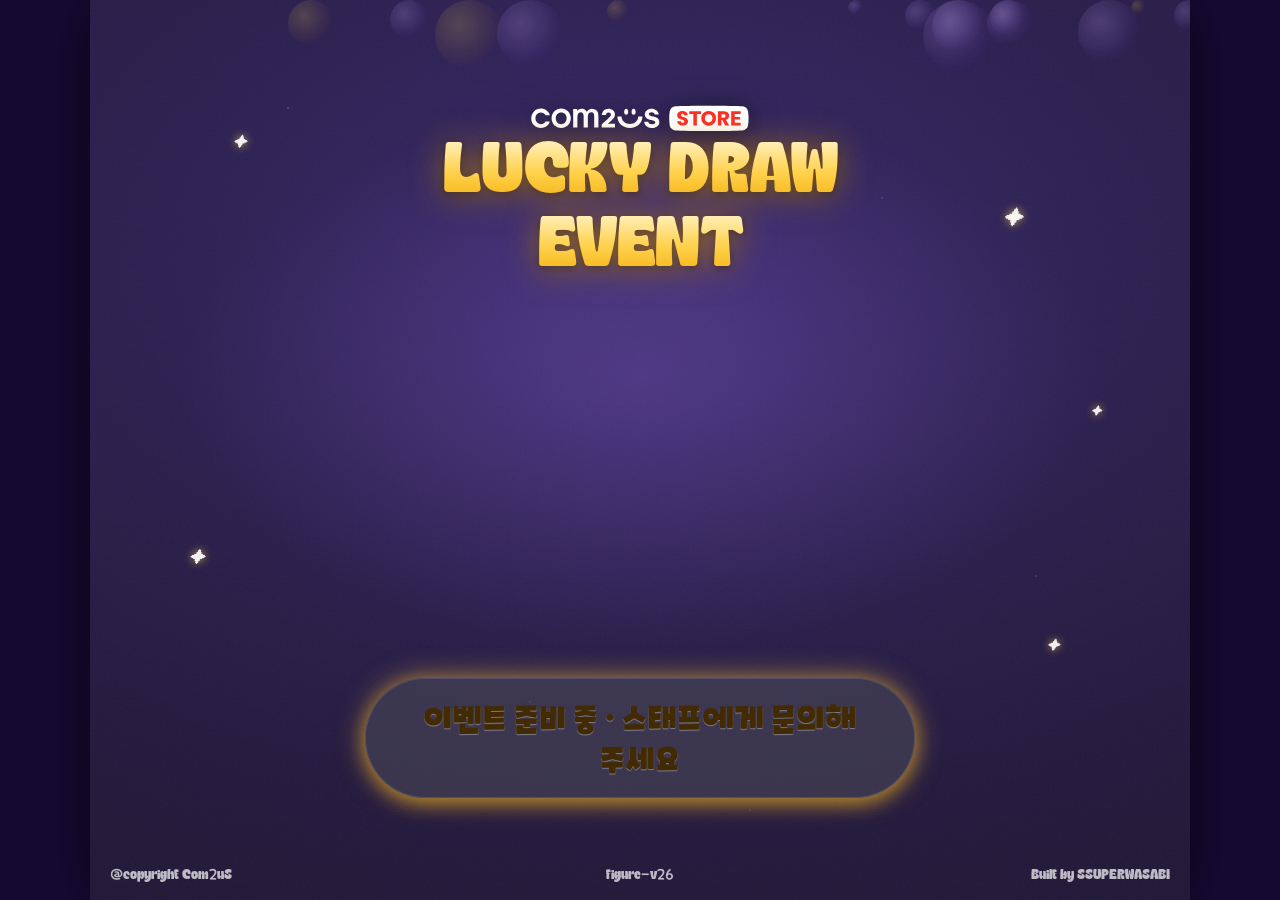
==== commit 4fce9c1c: "feat:scroll-drag-guidance-figure-v26" ====
--- a/app/index.html
+++ b/app/index.html
@@ -481,7 +481,7 @@
         <img class="scroll-fallback" src="assets/figure/sacred-poster.jpg" alt="" aria-hidden="true">
         <video id="scroll-idle-video" class="scroll-loop-video" src="assets/figure/sacred-idle.mp4" poster="assets/figure/sacred-poster.jpg" loop playsinline preload="auto" aria-hidden="true"></video>
         <video id="scroll-video" class="scroll-loop-video" src="assets/figure/sacred-open.mp4" muted playsinline preload="auto" aria-hidden="true"></video>
-        <div class="drag-hint" aria-hidden="true"><div class="drag-track"><span class="drag-trail"></span><img class="drag-handle" src="assets/figure/drag-arrow.svg" alt=""></div></div>
+        <div class="drag-hint" aria-hidden="true"><div class="drag-track"><span class="drag-rail"></span><span class="drag-chevron-lane"><i class="drag-chevron" style="--i:0"></i><i class="drag-chevron" style="--i:1"></i><i class="drag-chevron" style="--i:2"></i><i class="drag-chevron" style="--i:3"></i><i class="drag-chevron" style="--i:4"></i><i class="drag-chevron" style="--i:5"></i><i class="drag-chevron" style="--i:6"></i><i class="drag-chevron" style="--i:7"></i><i class="drag-chevron" style="--i:8"></i><i class="drag-chevron" style="--i:9"></i></span><span class="drag-handle"><span class="drag-grip-dots"><i></i><i></i><i></i></span><span class="drag-handle-arrows"><i></i><i></i></span></span></div></div>
       </div>
       <div class="summon-particles" aria-hidden="true"><i style="--i:0"></i><i style="--i:1"></i><i style="--i:2"></i><i style="--i:3"></i><i style="--i:4"></i><i style="--i:5"></i><i style="--i:6"></i><i style="--i:7"></i><i style="--i:8"></i><i style="--i:9"></i><i style="--i:10"></i><i style="--i:11"></i><i style="--i:12"></i><i style="--i:13"></i><i style="--i:14"></i><i style="--i:15"></i><i style="--i:16"></i><i style="--i:17"></i><i style="--i:18"></i><i style="--i:19"></i><i style="--i:20"></i><i style="--i:21"></i><i style="--i:22"></i><i style="--i:23"></i><i style="--i:24"></i><i style="--i:25"></i><i style="--i:26"></i><i style="--i:27"></i><i style="--i:28"></i><i style="--i:29"></i><i style="--i:30"></i><i style="--i:31"></i></div><div class="summon-flash"></div>
     </div>
@@ -537,7 +537,7 @@
 /* ════════════════ 저장소 키 ════════════════ */
 const K_CFG='figure-draw.config.v1', K_STOCK='figure-draw.stock.v1', K_LOG='figure-draw.log.v1', K_COOL='figure-draw.cooldown.v1';
 const K_STATE='figure-draw.draw-state.v1';
-const APP_VER='figure-v25';  /* 캐시 갱신 확인용 — sw.js CACHE와 함께 올림 */
+const APP_VER='figure-v26';  /* 캐시 갱신 확인용 — sw.js CACHE와 함께 올림 */
 
 /* ════════════════ 기본 설정 (관리자 미설정 시) ════════════════ */
 function defaultConfig(){
--- a/app/figure.css
+++ b/app/figure.css
@@ -22,13 +22,20 @@
 .summon-ring:before,.summon-ring:after{content:'';position:absolute;inset:8%;border:1px dashed #ffd66b;border-radius:50%}.summon-ring:after{inset:20%;border:2px solid #dbb1ff;transform:rotate(45deg);border-radius:18%}
 /* Scroll box: the same card language as the scroll choices (purple gradient, violet border, soft glow). */
 .scroll-drag{--progress:0;position:relative;flex:0 1 auto;width:min(96%,52vh);aspect-ratio:1;height:auto;display:grid;place-items:center;touch-action:none;cursor:grab;outline-offset:4px;padding:10px;border-radius:20px;background:linear-gradient(140deg,#54287e,#20113d);border:1px solid #b679e8;box-shadow:inset 0 0 22px #ba70ff20,0 0 28px #b971ff38}
-.drag-hint{flex:none;width:min(96%,52vh);display:flex;justify-content:center;pointer-events:none;transition:opacity .2s}
+.drag-hint{flex:none;width:min(96%,52vh);display:flex;justify-content:center;pointer-events:none;opacity:.75;transition:opacity .2s}
 @supports (width:1cqh){.scroll-drag,.drag-hint{width:min(96cqw,calc(100cqh - 96px))}}
-.drag-track{position:relative;width:min(72%,320px);height:68px}
-.drag-track::before,.drag-trail{content:'';position:absolute;left:34px;right:34px;top:50%;height:6px;margin-top:-3px;border-radius:3px}
-.drag-track::before{background:#ffffff1f;box-shadow:inset 0 0 6px #0006}
-.drag-trail{background:linear-gradient(90deg,#ffd46300,#ffd463d0);transform-origin:left center;animation:drag-trail 1.9s ease-in-out infinite}
-.drag-handle{position:absolute;left:0;top:0;width:68px;height:68px;filter:drop-shadow(0 4px 14px #ffd46380);animation:drag-handle 1.9s ease-in-out infinite}
+.drag-track{--handle-width:clamp(108px,19%,142px);position:relative;width:min(94%,760px);height:70px;overflow:hidden;border:2px solid #b78ae6;border-radius:38px;background:linear-gradient(90deg,#160d2ee8,#28153de8);box-shadow:inset 0 1px 2px #ffffff20,0 5px 18px #08031266}
+.drag-rail{position:absolute;left:calc(var(--handle-width) - 8px);right:8%;top:50%;height:5px;margin-top:-2.5px;border-radius:5px;background:linear-gradient(90deg,#ffd46340,#ffd4639c);box-shadow:0 0 7px #ffd46335}
+.drag-chevron-lane{position:absolute;left:calc(var(--handle-width) + 7%);right:6%;top:0;height:100%;display:flex;align-items:center;justify-content:space-between}
+.drag-chevron{display:block;width:28px;height:28px;border-right:12px solid #ffd463;border-bottom:12px solid #ffd463;opacity:.17;transform:rotate(-45deg) scale(.94);filter:drop-shadow(0 0 3px #ffd46355);transition:opacity .12s,transform .12s,filter .12s}
+.drag-handle{position:absolute;left:0;top:4px;width:var(--handle-width);height:58px;border:2px solid #ffe58d;border-radius:31px;background:linear-gradient(145deg,#a878ec 0%,#7541bd 48%,#52258e 100%);box-shadow:inset 0 2px 3px #ffffff55,0 3px 10px #08031288,0 0 10px #ffd46355;display:flex;align-items:center;justify-content:center;gap:13px;opacity:1}
+#scr-open.active .drag-handle{animation:drag-handle-demo 2.35s ease-in-out infinite}
+#scr-open.active .drag-chevron{animation:drag-chevron-flow 2.35s ease-in-out infinite;animation-delay:calc(var(--i)*70ms)}
+.drag-grip-dots{display:flex;flex-direction:column;gap:5px}.drag-grip-dots i{display:block;width:7px;height:7px;border-radius:50%;background:#e4ceff;box-shadow:0 0 4px #ffffff55}
+.drag-handle-arrows{display:flex;align-items:center;margin-left:-2px}.drag-handle-arrows i{display:block;width:25px;height:32px;background:linear-gradient(135deg,#fff8da,#ffd463 60%,#e99a1f);-webkit-clip-path:polygon(0 0,38% 0,100% 50%,38% 100%,0 100%,62% 50%);clip-path:polygon(0 0,38% 0,100% 50%,38% 100%,0 100%,62% 50%);filter:drop-shadow(0 0 4px #ffd46370)}.drag-handle-arrows i+i{margin-left:-7px}
+#scroll-drag.scrubbing .drag-handle{animation:none;left:calc(var(--progress,0) * (100% - var(--handle-width)));opacity:1}
+#scroll-drag.scrubbing .drag-chevron{animation:none;opacity:.17;transform:rotate(-45deg) scale(.94);filter:drop-shadow(0 0 3px #ffd46355)}
+#scroll-drag.scrubbing .drag-chevron.is-active{opacity:.95;transform:rotate(-45deg) scale(1.08);filter:drop-shadow(0 0 8px #ffe89f) drop-shadow(0 0 15px #ffb62d90)}
 .opening .drag-hint{opacity:0}
 .scroll-seal{width:75%;max-height:90%;object-fit:contain;filter:drop-shadow(0 0 22px #c687ffa0);z-index:3;transform:translateX(calc(var(--progress)*24%)) rotate(calc(var(--progress)*-16deg)) scale(calc(1 - var(--progress)*.22));opacity:calc(1 - var(--progress)*.8);pointer-events:none}
 .scroll-loop-video{position:absolute;inset:10px;width:calc(100% - 20px);height:calc(100% - 20px);object-fit:contain;border-radius:12px;z-index:3;pointer-events:none;opacity:1;transform:none}
@@ -45,21 +52,21 @@
 .opening .summon-particles i{animation:particle-burst 1.6s ease-out infinite;animation-delay:calc(var(--i)*35ms)}
 .opening .summon-ring{box-shadow:0 0 90px #e3bcff;animation:ritual 1.2s linear infinite}
 .summon-flash{position:absolute;inset:0;pointer-events:none;background:radial-gradient(ellipse,white,#efcaff 30%,transparent 72%);opacity:0;z-index:6}.opening .summon-flash{animation:summon-flash 2.8s ease-in forwards}
-.drag-guide{text-align:center;font-size:17px;color:#ffe5a0;line-height:1.8}
+.drag-guide{text-align:center;font-size:25.5px;font-weight:700;color:#ffe5a0;line-height:1.5;text-shadow:0 2px 10px #160a33}
 #scr-open .btn{width:100%}#scr-open .btn:disabled{opacity:.55}.figure-countdown{font-size:14px;color:#dbcaed;text-align:center;margin:8px 0}
 #rc-img video,#rc-img img{width:100%;height:100%;object-fit:contain}.figure-media-popup{position:fixed;inset:0;z-index:1000;background:#090316ed;display:flex;align-items:center;justify-content:center;padding:25px}.figure-media-popup video{max-width:100%;max-height:85vh}.figure-media-popup button{position:absolute;right:20px;top:20px;padding:12px 22px;border-radius:20px;background:#ffd463;color:#38210a;border:0;font:inherit}
 .figure-admin-media{display:flex;gap:6px;flex-wrap:wrap;padding:8px 0 14px}.figure-admin-media .adm-btn{font-size:12px}.figure-rule-note{font-size:14px;line-height:1.7;color:#e0ccec;margin:10px 0}
 #scr-result h2{font-size:clamp(27px,5vw,43px);line-height:1.3;text-align:center;flex-shrink:0}#scr-result{background:linear-gradient(#160a33bb,#160a33f5),url('assets/figure/arena.webp') center/cover;--cw:min(88vw,44dvh,calc((100dvh - 300px)*.75));overflow-y:auto;padding-bottom:20px;gap:clamp(8px,1.2vh,16px)}#result-card{flex-shrink:0;margin-top:2.5vh}#scr-result .btn-yellow{flex-shrink:0;margin-top:8px}.figure-countdown{flex-shrink:0}
-@keyframes drag-handle{0%{left:0;opacity:0}12%{opacity:1}78%{opacity:1;left:calc(100% - 68px)}100%{left:calc(100% - 68px);opacity:0}}
-@keyframes drag-trail{0%{transform:scaleX(0);opacity:0}12%{opacity:1}78%{transform:scaleX(1);opacity:1}100%{transform:scaleX(1);opacity:0}}
+@keyframes drag-handle-demo{0%,8%{left:0;opacity:1}72%,84%{left:calc(100% - var(--handle-width));opacity:1}100%{left:calc(100% - var(--handle-width));opacity:0}}
+@keyframes drag-chevron-flow{0%,16%,76%,100%{opacity:.17;transform:rotate(-45deg) scale(.94);filter:drop-shadow(0 0 3px #ffd46355)}30%,56%{opacity:.76;transform:rotate(-45deg) scale(1.06);filter:drop-shadow(0 0 8px #ffe89f) drop-shadow(0 0 14px #ffb62d80)}}
 @keyframes ritual{from{transform:rotateX(56deg) rotate(0)}to{transform:rotateX(56deg) rotate(360deg)}}
 @keyframes particle-burst{0%{transform:rotate(calc(var(--i)*17deg)) translateX(20px);opacity:1}100%{transform:rotate(calc(var(--i)*17deg)) translateX(260px);opacity:0}}
 @keyframes summon-flash{0%,40%{opacity:0}66%{opacity:.45}83%{opacity:1}100%{opacity:0}}
-@media(min-width:600px){.figure-screen{padding:32px 36px;gap:22px}.scroll-grid{gap:18px}.scroll-choice span{font-size:15px}.figure-screen .title{font-size:32px}.drag-guide{font-size:23px}}
-@media(max-height:700px){.figure-screen{padding:15px;gap:10px}.scroll-grid{gap:7px}.drag-guide{font-size:14px}.figure-screen .title{font-size:21px}}
+@media(min-width:600px){.figure-screen{padding:32px 36px;gap:22px}.scroll-grid{gap:18px}.scroll-choice span{font-size:15px}.figure-screen .title{font-size:32px}.drag-guide{font-size:34.5px}}
+@media(max-height:700px){.figure-screen{padding:15px;gap:10px}.scroll-grid{gap:7px}.drag-guide{font-size:21px}.figure-screen .title{font-size:21px}}
 @media(max-width:480px){.scroll-grid{grid-template-columns:repeat(3,minmax(0,1fr));grid-template-rows:repeat(4,minmax(0,1fr));gap:8px}}
 @media(max-height:500px) and (min-width:600px){.scroll-grid{grid-template-columns:repeat(6,minmax(0,1fr));grid-template-rows:repeat(2,minmax(0,1fr))}.figure-footer p{display:none}}
-@media(prefers-reduced-motion:reduce){.drag-handle,.drag-trail{animation:none}.drag-handle{left:calc(50% - 34px)}.summon-ring,.opening .summon-particles i{animation:none}.opening .summon-flash{animation:none}.scroll-choice{transition:none}}
+@media(prefers-reduced-motion:reduce){#scr-open.active .drag-handle,#scr-open.active .drag-chevron{animation:none;transition:none}.drag-handle{left:0;opacity:1}.drag-chevron{opacity:.34;transform:rotate(-45deg)}.summon-ring,.opening .summon-particles i{animation:none}.opening .summon-flash{animation:none}.scroll-choice{transition:none}}
 /* Figure-win summon clip: full-screen stage between the white flash and the result screen. */
 #summon-stage{position:fixed;inset:0;z-index:1500;display:none;place-items:center;overflow:hidden;background:#05020f;transition:opacity 400ms ease-out}
 #summon-stage.active{display:grid}#summon-stage.fading{opacity:0;pointer-events:none}
@@ -101,6 +108,4 @@
 #scr-idle #idle-banner{top:var(--idle-touch-y,82%)}
 
 #scroll-drag .drag-hint{position:absolute;left:5%;bottom:20px;width:90%;z-index:5;pointer-events:none;border-radius:40px;background:linear-gradient(90deg,#160a33b3,#160a3355);padding:6px 0}
-#scroll-drag .drag-track{width:94%;height:68px}
-#scroll-drag .drag-handle{animation:none;left:calc(var(--progress,0) * (100% - 68px))}
-#scroll-drag .drag-trail{animation:none;opacity:1;transform:scaleX(var(--progress,0))}
+#scroll-drag .drag-track{width:94%;height:70px}
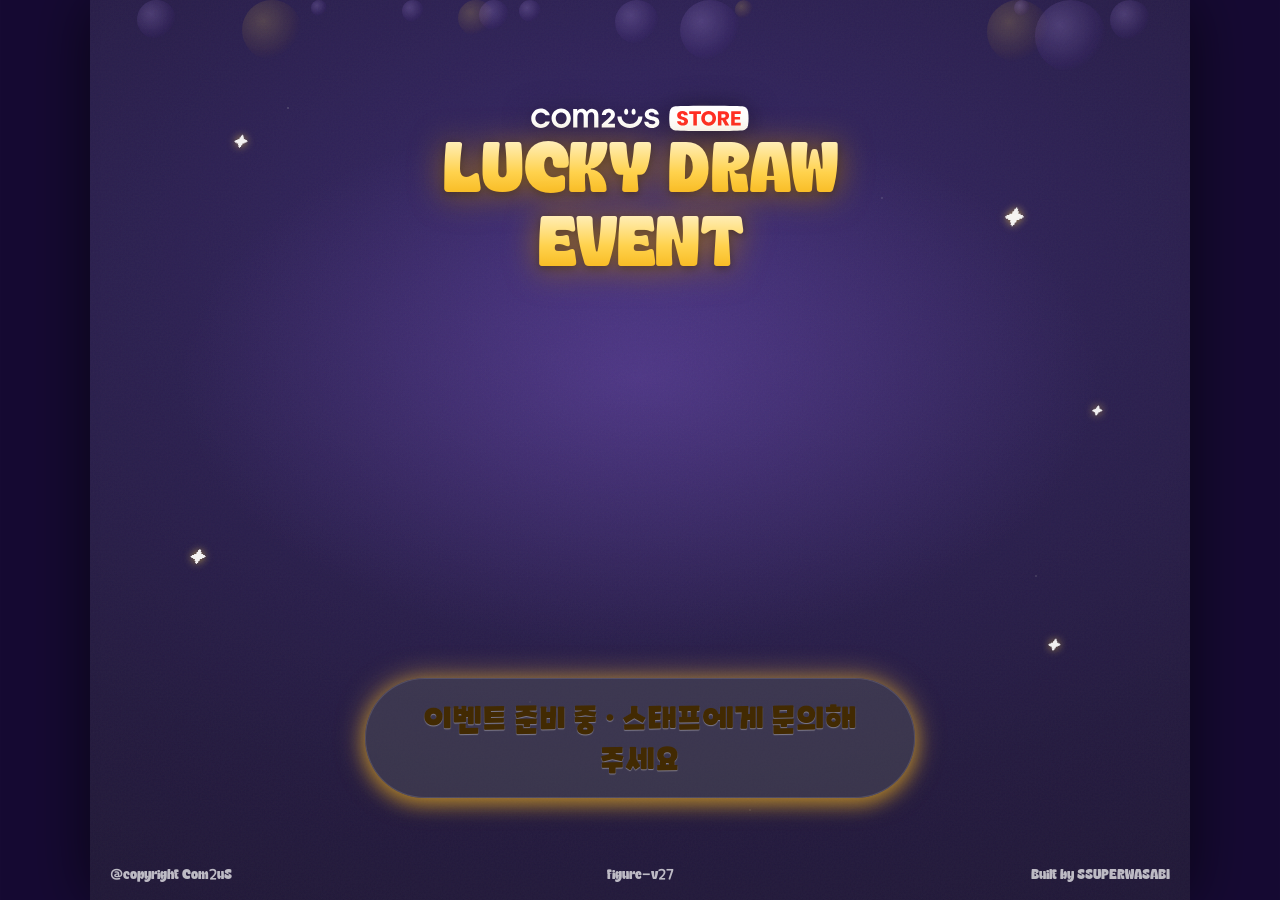
==== commit ffff3b89: "fix:stationary-drag-handle-sequential-arrows-figure-v27" ====
--- a/app/index.html
+++ b/app/index.html
@@ -537,7 +537,7 @@
 /* ════════════════ 저장소 키 ════════════════ */
 const K_CFG='figure-draw.config.v1', K_STOCK='figure-draw.stock.v1', K_LOG='figure-draw.log.v1', K_COOL='figure-draw.cooldown.v1';
 const K_STATE='figure-draw.draw-state.v1';
-const APP_VER='figure-v26';  /* 캐시 갱신 확인용 — sw.js CACHE와 함께 올림 */
+const APP_VER='figure-v27';  /* 캐시 갱신 확인용 — sw.js CACHE와 함께 올림 */
 
 /* ════════════════ 기본 설정 (관리자 미설정 시) ════════════════ */
 function defaultConfig(){
--- a/app/figure.css
+++ b/app/figure.css
@@ -29,8 +29,7 @@
 .drag-chevron-lane{position:absolute;left:calc(var(--handle-width) + 7%);right:6%;top:0;height:100%;display:flex;align-items:center;justify-content:space-between}
 .drag-chevron{display:block;width:28px;height:28px;border-right:12px solid #ffd463;border-bottom:12px solid #ffd463;opacity:.17;transform:rotate(-45deg) scale(.94);filter:drop-shadow(0 0 3px #ffd46355);transition:opacity .12s,transform .12s,filter .12s}
 .drag-handle{position:absolute;left:0;top:4px;width:var(--handle-width);height:58px;border:2px solid #ffe58d;border-radius:31px;background:linear-gradient(145deg,#a878ec 0%,#7541bd 48%,#52258e 100%);box-shadow:inset 0 2px 3px #ffffff55,0 3px 10px #08031288,0 0 10px #ffd46355;display:flex;align-items:center;justify-content:center;gap:13px;opacity:1}
-#scr-open.active .drag-handle{animation:drag-handle-demo 2.35s ease-in-out infinite}
-#scr-open.active .drag-chevron{animation:drag-chevron-flow 2.35s ease-in-out infinite;animation-delay:calc(var(--i)*70ms)}
+#scr-open.active .drag-chevron{animation:drag-chevron-flow 2.4s linear infinite;animation-delay:calc(var(--i)*85ms)}
 .drag-grip-dots{display:flex;flex-direction:column;gap:5px}.drag-grip-dots i{display:block;width:7px;height:7px;border-radius:50%;background:#e4ceff;box-shadow:0 0 4px #ffffff55}
 .drag-handle-arrows{display:flex;align-items:center;margin-left:-2px}.drag-handle-arrows i{display:block;width:25px;height:32px;background:linear-gradient(135deg,#fff8da,#ffd463 60%,#e99a1f);-webkit-clip-path:polygon(0 0,38% 0,100% 50%,38% 100%,0 100%,62% 50%);clip-path:polygon(0 0,38% 0,100% 50%,38% 100%,0 100%,62% 50%);filter:drop-shadow(0 0 4px #ffd46370)}.drag-handle-arrows i+i{margin-left:-7px}
 #scroll-drag.scrubbing .drag-handle{animation:none;left:calc(var(--progress,0) * (100% - var(--handle-width)));opacity:1}
@@ -57,8 +56,7 @@
 #rc-img video,#rc-img img{width:100%;height:100%;object-fit:contain}.figure-media-popup{position:fixed;inset:0;z-index:1000;background:#090316ed;display:flex;align-items:center;justify-content:center;padding:25px}.figure-media-popup video{max-width:100%;max-height:85vh}.figure-media-popup button{position:absolute;right:20px;top:20px;padding:12px 22px;border-radius:20px;background:#ffd463;color:#38210a;border:0;font:inherit}
 .figure-admin-media{display:flex;gap:6px;flex-wrap:wrap;padding:8px 0 14px}.figure-admin-media .adm-btn{font-size:12px}.figure-rule-note{font-size:14px;line-height:1.7;color:#e0ccec;margin:10px 0}
 #scr-result h2{font-size:clamp(27px,5vw,43px);line-height:1.3;text-align:center;flex-shrink:0}#scr-result{background:linear-gradient(#160a33bb,#160a33f5),url('assets/figure/arena.webp') center/cover;--cw:min(88vw,44dvh,calc((100dvh - 300px)*.75));overflow-y:auto;padding-bottom:20px;gap:clamp(8px,1.2vh,16px)}#result-card{flex-shrink:0;margin-top:2.5vh}#scr-result .btn-yellow{flex-shrink:0;margin-top:8px}.figure-countdown{flex-shrink:0}
-@keyframes drag-handle-demo{0%,8%{left:0;opacity:1}72%,84%{left:calc(100% - var(--handle-width));opacity:1}100%{left:calc(100% - var(--handle-width));opacity:0}}
-@keyframes drag-chevron-flow{0%,16%,76%,100%{opacity:.17;transform:rotate(-45deg) scale(.94);filter:drop-shadow(0 0 3px #ffd46355)}30%,56%{opacity:.76;transform:rotate(-45deg) scale(1.06);filter:drop-shadow(0 0 8px #ffe89f) drop-shadow(0 0 14px #ffb62d80)}}
+@keyframes drag-chevron-flow{0%,10%,76%,100%{opacity:.17;transform:rotate(-45deg) scale(.94);filter:drop-shadow(0 0 3px #ffd46355)}20%,64%{opacity:.9;transform:rotate(-45deg) scale(1.08);filter:drop-shadow(0 0 9px #ffe89f) drop-shadow(0 0 16px #ffb62da0)}}
 @keyframes ritual{from{transform:rotateX(56deg) rotate(0)}to{transform:rotateX(56deg) rotate(360deg)}}
 @keyframes particle-burst{0%{transform:rotate(calc(var(--i)*17deg)) translateX(20px);opacity:1}100%{transform:rotate(calc(var(--i)*17deg)) translateX(260px);opacity:0}}
 @keyframes summon-flash{0%,40%{opacity:0}66%{opacity:.45}83%{opacity:1}100%{opacity:0}}
@@ -66,7 +64,7 @@
 @media(max-height:700px){.figure-screen{padding:15px;gap:10px}.scroll-grid{gap:7px}.drag-guide{font-size:21px}.figure-screen .title{font-size:21px}}
 @media(max-width:480px){.scroll-grid{grid-template-columns:repeat(3,minmax(0,1fr));grid-template-rows:repeat(4,minmax(0,1fr));gap:8px}}
 @media(max-height:500px) and (min-width:600px){.scroll-grid{grid-template-columns:repeat(6,minmax(0,1fr));grid-template-rows:repeat(2,minmax(0,1fr))}.figure-footer p{display:none}}
-@media(prefers-reduced-motion:reduce){#scr-open.active .drag-handle,#scr-open.active .drag-chevron{animation:none;transition:none}.drag-handle{left:0;opacity:1}.drag-chevron{opacity:.34;transform:rotate(-45deg)}.summon-ring,.opening .summon-particles i{animation:none}.opening .summon-flash{animation:none}.scroll-choice{transition:none}}
+@media(prefers-reduced-motion:reduce){#scr-open.active .drag-chevron{animation:none;transition:none}.drag-handle{left:0;opacity:1}.drag-chevron{opacity:.34;transform:rotate(-45deg)}.summon-ring,.opening .summon-particles i{animation:none}.opening .summon-flash{animation:none}.scroll-choice{transition:none}}
 /* Figure-win summon clip: full-screen stage between the white flash and the result screen. */
 #summon-stage{position:fixed;inset:0;z-index:1500;display:none;place-items:center;overflow:hidden;background:#05020f;transition:opacity 400ms ease-out}
 #summon-stage.active{display:grid}#summon-stage.fading{opacity:0;pointer-events:none}
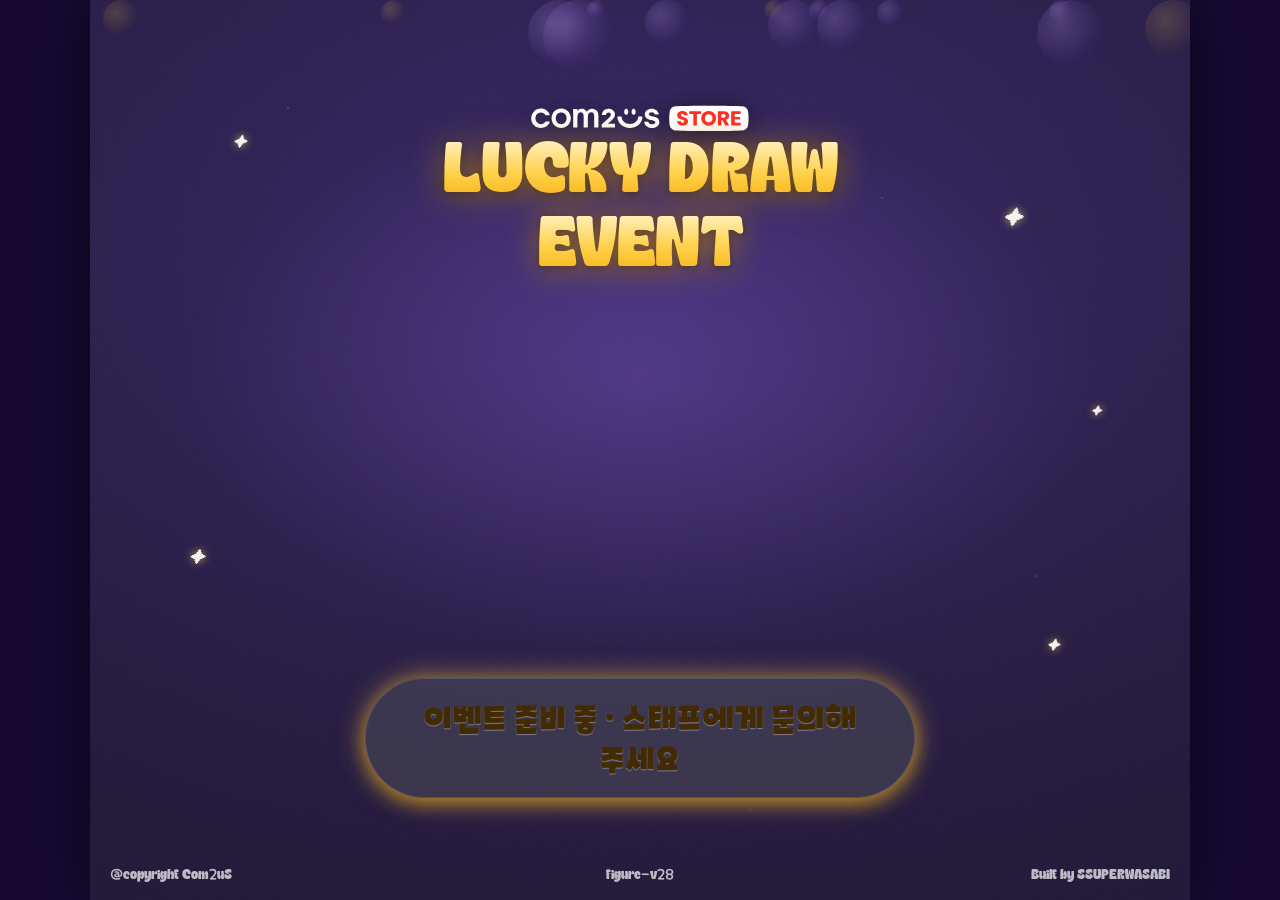
==== commit 0b18ba22: "feat:optimize-idle-video-and-share-figure-v28" ====
--- a/app/index.html
+++ b/app/index.html
@@ -378,9 +378,9 @@
 
   <!-- S1 대기 -->
   <div class="screen active" id="scr-idle">
-    <video id="idle-video-blur" muted loop playsinline aria-hidden="true" tabindex="-1" style="display:none"></video>
+    <div id="idle-video-blur" aria-hidden="true" style="display:none"></div>
     <div id="idle-video-veil" aria-hidden="true" style="display:none"></div>
-    <video id="idle-video" muted loop playsinline autoplay style="display:none"></video>
+    <video id="idle-video" muted loop playsinline autoplay preload="auto" disablepictureinpicture style="display:none"></video>
     <div class="bubbles" id="bubbles"></div>
     <div class="idle-sparkles">
       <i style="top:15%;left:13%;font-size:14px;animation-delay:0s">✦</i>
@@ -537,7 +537,7 @@
 /* ════════════════ 저장소 키 ════════════════ */
 const K_CFG='figure-draw.config.v1', K_STOCK='figure-draw.stock.v1', K_LOG='figure-draw.log.v1', K_COOL='figure-draw.cooldown.v1';
 const K_STATE='figure-draw.draw-state.v1';
-const APP_VER='figure-v27';  /* 캐시 갱신 확인용 — sw.js CACHE와 함께 올림 */
+const APP_VER='figure-v28';  /* 캐시 갱신 확인용 — sw.js CACHE와 함께 올림 */
 
 /* ════════════════ 기본 설정 (관리자 미설정 시) ════════════════ */
 function defaultConfig(){
@@ -660,6 +660,9 @@
   document.querySelectorAll('.screen').forEach(s=>s.classList.remove('active'));
   document.getElementById(id).classList.add('active');
   currentScreen=id;
+  const idleVideo=document.getElementById('idle-video');
+  if(id==='scr-idle'){if(idleVideo.src&&idleVideo.dataset.loading!=='1')idleVideo.play().catch(()=>{});}
+  else idleVideo.pause();
   manageIdle();
 }
 function manageIdle(){
@@ -694,8 +697,7 @@
   const epoch=++idleMediaEpoch;
   const v=document.getElementById('idle-video');
   const background=document.getElementById('idle-video-blur');
-  v.pause();background.pause();background.removeAttribute('src');
-  if(v._ourl){ try{ URL.revokeObjectURL(v._ourl); }catch(e){} v._ourl=null; }
+  const previousUrl=v._ourl;v.dataset.loading='1';v.pause();
   const vids=cfg.idleVideos||[];
   let blob=null;
   if(!vids.length)nextIdleVideo(vids);
@@ -704,20 +706,26 @@
     blob=await idbGet('idlevid_'+pick.id);
   }
   if(epoch!==idleMediaEpoch)return;
-  if(blob){ try{ let src; if(typeof blob==='string'){ src=blob; } else { const b=mediaBlob(blob); if(!b) throw 0; src=v._ourl=URL.createObjectURL(b); } v.src=src; v.style.display='block'; v.play().catch(()=>{}); }catch(e){ v.style.display='none'; } }
-  else { v.removeAttribute('src'); v.style.display='none'; }
-  if(v.style.display!=='none'){ background.src=v.src; if(currentScreen!=='scr-idle')v.pause(); }
+  if(blob){ try{ let src,nextUrl=null; if(typeof blob==='string'){ src=blob; } else { const b=mediaBlob(blob); if(!b) throw 0; src=nextUrl=URL.createObjectURL(b); } v._ourl=nextUrl;v.src=src;v.load();v.style.display='block';if(currentScreen==='scr-idle')v.play().catch(()=>{});if(previousUrl&&previousUrl!==nextUrl)setTimeout(()=>{try{URL.revokeObjectURL(previousUrl);}catch(e){}},0); }catch(e){ v.style.display='none'; } }
+  else { v.removeAttribute('src');v.load();v.style.display='none';background.style.backgroundImage='none';document.getElementById('idle-video-veil').style.display='none';if(previousUrl){try{URL.revokeObjectURL(previousUrl);}catch(e){}}v._ourl=null; }
+  delete v.dataset.loading;
   syncIdleBackdrop();
 }
-/* Idle backdrop: an enlarged copy of the same video is shown only when the video's aspect differs from the stage,
-   and it is blurred by a backdrop-filter veil instead of a filter on the video (a filtered <video> loses object-fit on iOS Safari). */
+/* A low-resolution still from the decoded first frame fills letterbox space. Keeping a second video decoder
+   running for the blurred backdrop caused visible frame drops on iPad. */
+function captureIdleBackdrop(){
+  const v=document.getElementById('idle-video'),b=document.getElementById('idle-video-blur');
+  if(!v.videoWidth||!v.videoHeight)return;
+  try{const max=320,scale=Math.min(1,max/Math.max(v.videoWidth,v.videoHeight)),canvas=document.createElement('canvas');canvas.width=Math.max(2,Math.round(v.videoWidth*scale));canvas.height=Math.max(2,Math.round(v.videoHeight*scale));canvas.getContext('2d',{alpha:false}).drawImage(v,0,0,canvas.width,canvas.height);b.style.backgroundImage=`url("${canvas.toDataURL('image/jpeg',.62)}")`;}catch(e){}
+}
 function syncIdleBackdrop(){
   const v=document.getElementById('idle-video'),b=document.getElementById('idle-video-blur'),veil=document.getElementById('idle-video-veil');
   const need=v.style.display!=='none'&&v.videoWidth>0&&v.clientWidth>0&&Math.abs(v.videoWidth/v.videoHeight-v.clientWidth/v.clientHeight)>.03;
   b.style.display=veil.style.display=need?'block':'none';
-  if(need){ if(currentScreen==='scr-idle'&&b.paused) b.play().catch(()=>{}); } else { try{b.pause();}catch(e){} }
 }
 document.getElementById('idle-video').addEventListener('loadedmetadata',syncIdleBackdrop);
+document.getElementById('idle-video').addEventListener('loadeddata',()=>{captureIdleBackdrop();syncIdleBackdrop();});
+document.addEventListener('visibilitychange',()=>{const v=document.getElementById('idle-video');if(document.hidden)v.pause();else if(currentScreen==='scr-idle'&&v.src)v.play().catch(()=>{});});
 window.addEventListener('resize',()=>{ if(document.getElementById('idle-video').style.display!=='none') syncIdleBackdrop(); });
 async function bootIdle(){
   await playIdleVideo();
@@ -1573,7 +1581,12 @@
         }
       }catch(e){}
     } else {
-      try{ navigator.serviceWorker.register('sw.js'); }catch(e){}
+      try{
+        let refreshing=false;
+        navigator.serviceWorker.addEventListener('controllerchange',()=>{if(refreshing)return;refreshing=true;location.reload();});
+        const registration=await navigator.serviceWorker.register('sw.js',{updateViaCache:'none'});
+        registration.update().catch(()=>{});
+      }catch(e){}
     }
   }
 })();
--- a/app/figure.css
+++ b/app/figure.css
@@ -2,9 +2,9 @@
 #scr-idle .idle-headline .ld-1{font-size:clamp(32px,7vw,62px)}
 #scr-idle .idle-headline .ld-2{font-size:clamp(48px,12vw,90px)}
 #scr-idle .touch-banner{border:1px solid #ffe588;border-radius:999px;background:var(--grad-gold);color:#422a02;width:fit-content;max-width:90%;padding:18px 42px;font-size:25px;box-shadow:var(--glow-gold);cursor:pointer;text-align:center;align-self:center;margin-inline:auto;flex:none}
-/* Idle video: contained and centred; the enlarged backdrop copy is unfiltered (iOS Safari drops object-fit on filtered video) and a backdrop-filter veil blurs it. */
+/* Idle video: one decoder only. A low-resolution first-frame still fills and blurs the letterbox background. */
 #scr-idle #idle-video{position:absolute;top:0;left:0;right:0;bottom:0;width:100%;height:100%;object-fit:contain;object-position:center;background:transparent;pointer-events:none}
-#scr-idle #idle-video-blur{position:absolute;top:-5%;left:-5%;width:110%;height:110%;object-fit:cover;z-index:0;pointer-events:none}
+#scr-idle #idle-video-blur{position:absolute;top:-5%;left:-5%;width:110%;height:110%;z-index:0;pointer-events:none;background-position:center;background-size:cover;background-repeat:no-repeat}
 #scr-idle #idle-video-veil{position:absolute;top:0;left:0;width:100%;height:100%;z-index:0;pointer-events:none;background:rgba(15,4,42,.25);-webkit-backdrop-filter:blur(28px) brightness(.8);backdrop-filter:blur(28px) brightness(.8)}
 .figure-screen{padding:24px 22px;gap:18px;background:linear-gradient(#160a33bb,#160a33f5),url('assets/figure/arena.webp') center/cover}
 .figure-screen.active{display:flex;flex-direction:column}
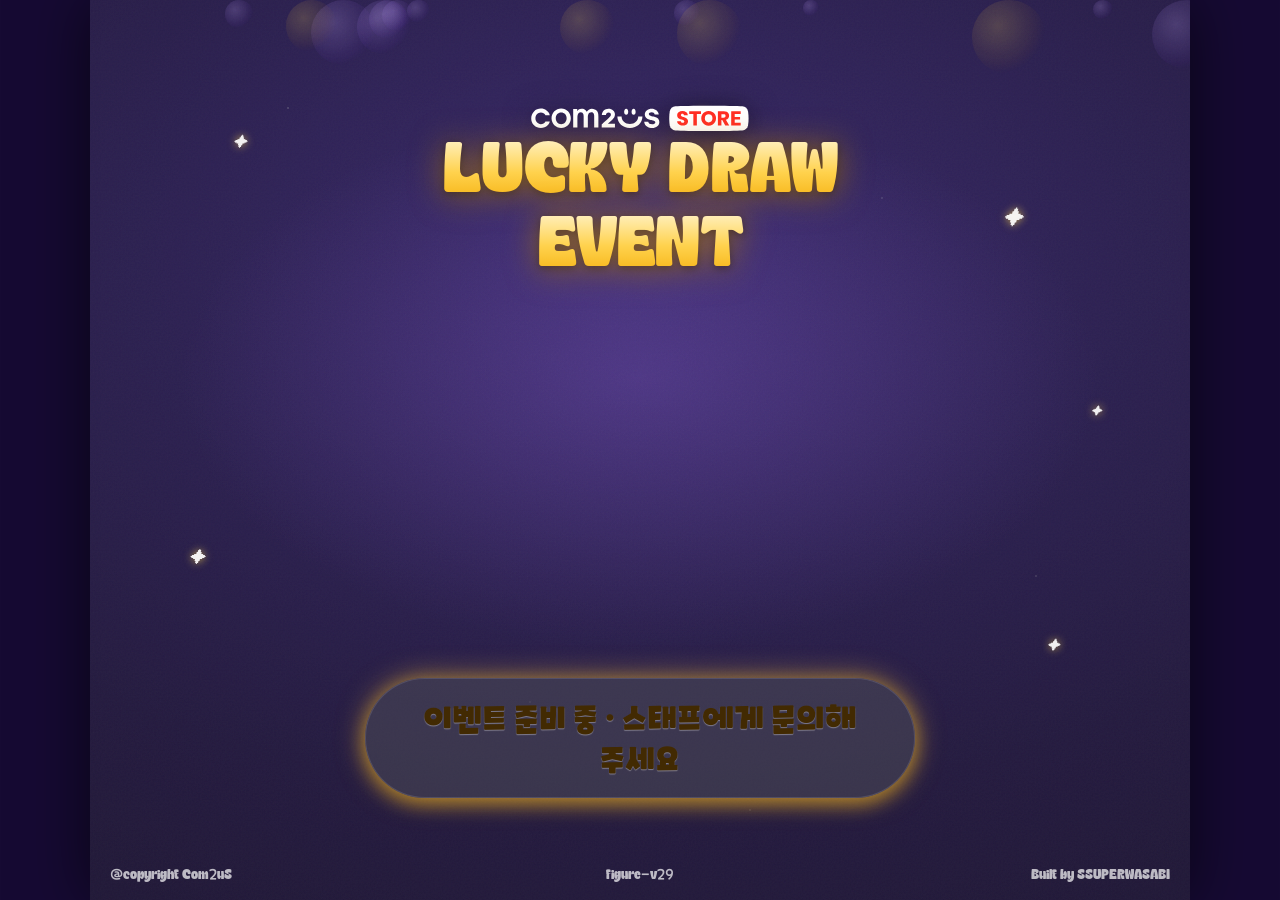
==== commit 62386b70: "perf: prioritize idle video loading" ====
--- a/app/index.html
+++ b/app/index.html
@@ -537,7 +537,7 @@
 /* ════════════════ 저장소 키 ════════════════ */
 const K_CFG='figure-draw.config.v1', K_STOCK='figure-draw.stock.v1', K_LOG='figure-draw.log.v1', K_COOL='figure-draw.cooldown.v1';
 const K_STATE='figure-draw.draw-state.v1';
-const APP_VER='figure-v28';  /* 캐시 갱신 확인용 — sw.js CACHE와 함께 올림 */
+const APP_VER='figure-v29';  /* 캐시 갱신 확인용 — sw.js CACHE와 함께 올림 */
 
 /* ════════════════ 기본 설정 (관리자 미설정 시) ════════════════ */
 function defaultConfig(){
@@ -662,7 +662,7 @@
   currentScreen=id;
   const idleVideo=document.getElementById('idle-video');
   if(id==='scr-idle'){if(idleVideo.src&&idleVideo.dataset.loading!=='1')idleVideo.play().catch(()=>{});}
-  else idleVideo.pause();
+  else {idleVideo.pause();primeNextIdleVideo();}
   manageIdle();
 }
 function manageIdle(){
@@ -681,9 +681,10 @@
 /* ════════════════ S1 대기 ════════════════ */
 let curIp=null, drawing=false, lastResult=null, lastNpcId=null, lastIdleVideoId=null;
 let idleMediaEpoch=0;
-let idleVideoBag=[],idleVideoRoster='';
+let idleVideoBag=[],idleVideoRoster='',idleVideoPrefetch=null;
+function idleVideoRosterKey(vids){return JSON.stringify(vids.map(v=>v.id).sort());}
 function nextIdleVideo(vids){
-  const roster=JSON.stringify(vids.map(v=>v.id).sort());
+  const roster=idleVideoRosterKey(vids);
   if(roster!==idleVideoRoster){idleVideoBag=[];idleVideoRoster=roster;}
   if(!vids.length)return null;
   if(!idleVideoBag.length){
@@ -693,20 +694,35 @@
   }
   const id=idleVideoBag.shift();lastIdleVideoId=id;return vids.find(v=>v.id===id);
 }
+/* The main video keeps one decoder. While the participant is away from the idle screen,
+   read only the next shuffled clip from IndexedDB so returning does not wait on a large buffer. */
+function primeNextIdleVideo(){
+  const vids=cfg.idleVideos||[],roster=idleVideoRosterKey(vids);
+  if(!vids.length)return;
+  if(idleVideoPrefetch&&idleVideoPrefetch.roster===roster&&vids.some(v=>v.id===idleVideoPrefetch.id))return;
+  const pick=nextIdleVideo(vids);if(!pick)return;
+  const entry={id:pick.id,roster,promise:null};
+  entry.promise=idbGet('idlevid_'+pick.id).catch(()=>null);idleVideoPrefetch=entry;
+}
 async function playIdleVideo(){
   const epoch=++idleMediaEpoch;
   const v=document.getElementById('idle-video');
   const background=document.getElementById('idle-video-blur');
   const previousUrl=v._ourl;v.dataset.loading='1';v.pause();
   const vids=cfg.idleVideos||[];
-  let blob=null;
+  const roster=idleVideoRosterKey(vids);
+  let blob=null,pick=null;
   if(!vids.length)nextIdleVideo(vids);
   if(vids.length){
-    const pick=nextIdleVideo(vids);
-    blob=await idbGet('idlevid_'+pick.id);
+    const prefetched=idleVideoPrefetch;
+    if(prefetched&&prefetched.roster===roster&&vids.some(item=>item.id===prefetched.id)){
+      idleVideoPrefetch=null;pick=vids.find(item=>item.id===prefetched.id);blob=await prefetched.promise;
+    }else{
+      idleVideoPrefetch=null;pick=nextIdleVideo(vids);blob=await idbGet('idlevid_'+pick.id);
+    }
   }
   if(epoch!==idleMediaEpoch)return;
-  if(blob){ try{ let src,nextUrl=null; if(typeof blob==='string'){ src=blob; } else { const b=mediaBlob(blob); if(!b) throw 0; src=nextUrl=URL.createObjectURL(b); } v._ourl=nextUrl;v.src=src;v.load();v.style.display='block';if(currentScreen==='scr-idle')v.play().catch(()=>{});if(previousUrl&&previousUrl!==nextUrl)setTimeout(()=>{try{URL.revokeObjectURL(previousUrl);}catch(e){}},0); }catch(e){ v.style.display='none'; } }
+  if(blob){ try{ let src,nextUrl=null; if(typeof blob==='string'){ src=blob; } else { const b=mediaBlob(blob); if(!b) throw 0; src=nextUrl=URL.createObjectURL(b); } v._ourl=nextUrl;v.dataset.idleId=pick?pick.id:'';v.src=src;v.load();v.style.display='block';if(currentScreen==='scr-idle')v.play().catch(()=>{});if(previousUrl&&previousUrl!==nextUrl)setTimeout(()=>{try{URL.revokeObjectURL(previousUrl);}catch(e){}},0); }catch(e){ v.style.display='none'; } }
   else { v.removeAttribute('src');v.load();v.style.display='none';background.style.backgroundImage='none';document.getElementById('idle-video-veil').style.display='none';if(previousUrl){try{URL.revokeObjectURL(previousUrl);}catch(e){}}v._ourl=null; }
   delete v.dataset.loading;
   syncIdleBackdrop();
@@ -1562,10 +1578,9 @@
         if(blob){ await idbPut('idlevid_'+id,blob); cfg.idleVideos.push({id}); saveCfg(); await idbDel('idle_video'); } }
     }
   }catch(e){}
-  await loadAllImages();
-  await loadBgm();
-  await loadSfx();
+  // Start the large idle-video read first. Supporting media no longer blocks its request.
   await bootIdle();
+  await Promise.all([loadAllImages(),loadBgm(),loadSfx()]);
   applyMute();
   // 서비스워커: 실제 배포(HTTPS 도메인)에서만 캐싱. localhost 개발 중에는 끄고 항상 최신 파일 사용.
   const isLocal = ['localhost','127.0.0.1','::1',''].includes(location.hostname);
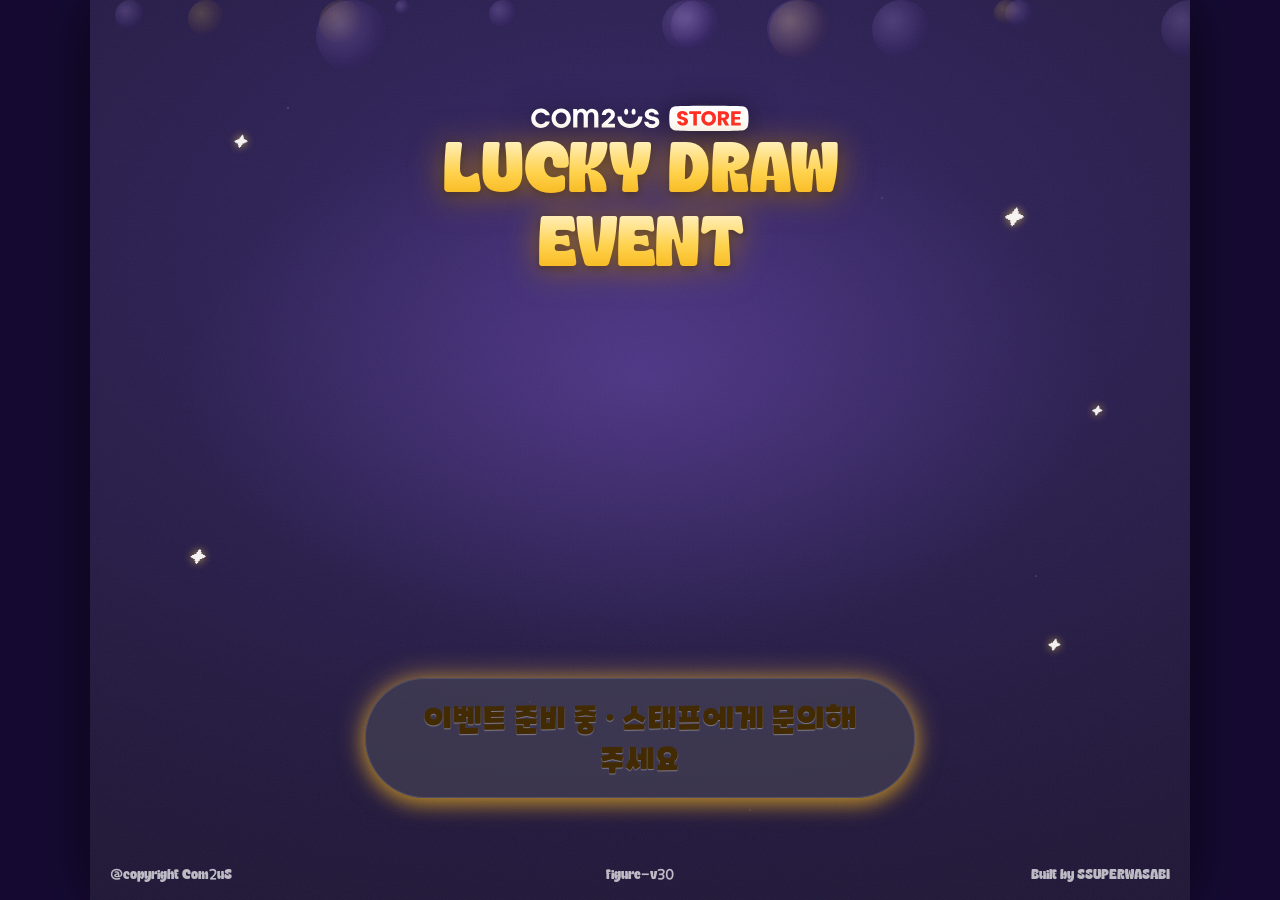
==== commit e0215fce: "perf: mask idle video startup buffering" ====
--- a/app/index.html
+++ b/app/index.html
@@ -149,6 +149,11 @@
   /* S1 대기 — 시네마틱 폴리시(스포트라이트·비네팅·그레인·보케·시머·스파클) */
   #scr-idle { justify-content:center; align-items:center; cursor:pointer; gap:40px; }
   #idle-video { position:absolute; inset:0; width:100%; height:100%; object-fit:cover; z-index:0; }
+  #idle-video-poster { --idle-poster:url("assets/idle-fallback.jpg"); position:absolute; inset:0; z-index:0; pointer-events:none; overflow:hidden; background:#100626; opacity:1; transition:opacity .24s ease; }
+  #idle-video-poster::before,#idle-video-poster::after { content:""; position:absolute; inset:0; background-image:var(--idle-poster); background-position:center; background-repeat:no-repeat; }
+  #idle-video-poster::before { inset:-4%; background-size:cover; filter:blur(24px) brightness(.72); }
+  #idle-video-poster::after { background-size:contain; }
+  #idle-video-poster.is-hidden { opacity:0; }
   /* 루핑 영상/배경 가독성 레이어 — 차콜 35% 스크림 + 중앙 보라 스포트라이트 */
   #scr-idle::before { content:""; position:absolute; inset:0; z-index:1; pointer-events:none;
     background:
@@ -157,7 +162,7 @@
   /* 미세 그레인 — 밴딩 제거·질감 */
   #scr-idle::after { content:""; position:absolute; inset:0; z-index:1; pointer-events:none; opacity:.05; mix-blend-mode:overlay;
     background-image:url("data:image/svg+xml,%3Csvg xmlns='http://www.w3.org/2000/svg' width='80' height='80'%3E%3Cfilter id='n'%3E%3CfeTurbulence type='fractalNoise' baseFrequency='0.85' numOctaves='2' stitchTiles='stitch'/%3E%3C/filter%3E%3Crect width='100%25' height='100%25' filter='url(%23n)'/%3E%3C/svg%3E"); background-size:120px 120px; }
-  #scr-idle > *:not(#idle-video):not(#idle-video-blur):not(#idle-video-veil):not(.bubbles):not(.idle-sparkles):not(#admin-tap) { position:relative; z-index:3; }
+  #scr-idle > *:not(#idle-video):not(#idle-video-blur):not(#idle-video-veil):not(#idle-video-poster):not(.bubbles):not(.idle-sparkles):not(#admin-tap) { position:relative; z-index:3; }
   #scr-idle .touch-banner { position:relative; overflow:hidden; background:var(--grad-lucky); border:1px solid rgba(255,255,255,.5); color:var(--gold-ink); font-size:18px; font-weight:800; padding:15px 38px; border-radius:var(--r-pill); text-shadow:0 1px 1px rgba(255,255,255,.35); animation:pulse 1.6s infinite; }
   #scr-idle .touch-banner::after { content:""; position:absolute; top:0; left:-65%; width:55%; height:100%; pointer-events:none; background:linear-gradient(100deg,transparent,rgba(255,255,255,.45),transparent); animation:bannerShimmer 3.4s ease-in-out infinite; }
   @keyframes bannerShimmer { 0%{left:-65%} 55%,100%{left:135%} }
@@ -381,6 +386,7 @@
     <div id="idle-video-blur" aria-hidden="true" style="display:none"></div>
     <div id="idle-video-veil" aria-hidden="true" style="display:none"></div>
     <video id="idle-video" muted loop playsinline autoplay preload="auto" disablepictureinpicture style="display:none"></video>
+    <div id="idle-video-poster" aria-hidden="true"></div>
     <div class="bubbles" id="bubbles"></div>
     <div class="idle-sparkles">
       <i style="top:15%;left:13%;font-size:14px;animation-delay:0s">✦</i>
@@ -537,7 +543,8 @@
 /* ════════════════ 저장소 키 ════════════════ */
 const K_CFG='figure-draw.config.v1', K_STOCK='figure-draw.stock.v1', K_LOG='figure-draw.log.v1', K_COOL='figure-draw.cooldown.v1';
 const K_STATE='figure-draw.draw-state.v1';
-const APP_VER='figure-v29';  /* 캐시 갱신 확인용 — sw.js CACHE와 함께 올림 */
+const K_IDLE_POSTER='figure-draw.idle-poster.v1';
+const APP_VER='figure-v30';  /* 캐시 갱신 확인용 — sw.js CACHE와 함께 올림 */
 
 /* ════════════════ 기본 설정 (관리자 미설정 시) ════════════════ */
 function defaultConfig(){
@@ -712,6 +719,7 @@
   const vids=cfg.idleVideos||[];
   const roster=idleVideoRosterKey(vids);
   let blob=null,pick=null;
+  if(vids.length)showIdlePoster();
   if(!vids.length)nextIdleVideo(vids);
   if(vids.length){
     const prefetched=idleVideoPrefetch;
@@ -723,7 +731,7 @@
   }
   if(epoch!==idleMediaEpoch)return;
   if(blob){ try{ let src,nextUrl=null; if(typeof blob==='string'){ src=blob; } else { const b=mediaBlob(blob); if(!b) throw 0; src=nextUrl=URL.createObjectURL(b); } v._ourl=nextUrl;v.dataset.idleId=pick?pick.id:'';v.src=src;v.load();v.style.display='block';if(currentScreen==='scr-idle')v.play().catch(()=>{});if(previousUrl&&previousUrl!==nextUrl)setTimeout(()=>{try{URL.revokeObjectURL(previousUrl);}catch(e){}},0); }catch(e){ v.style.display='none'; } }
-  else { v.removeAttribute('src');v.load();v.style.display='none';background.style.backgroundImage='none';document.getElementById('idle-video-veil').style.display='none';if(previousUrl){try{URL.revokeObjectURL(previousUrl);}catch(e){}}v._ourl=null; }
+  else { v.removeAttribute('src');v.load();v.style.display='none';background.style.backgroundImage='none';document.getElementById('idle-video-veil').style.display='none';if(!vids.length)hideIdlePoster(true);if(previousUrl){try{URL.revokeObjectURL(previousUrl);}catch(e){}}v._ourl=null; }
   delete v.dataset.loading;
   syncIdleBackdrop();
 }
@@ -732,8 +740,13 @@
 function captureIdleBackdrop(){
   const v=document.getElementById('idle-video'),b=document.getElementById('idle-video-blur');
   if(!v.videoWidth||!v.videoHeight)return;
-  try{const max=320,scale=Math.min(1,max/Math.max(v.videoWidth,v.videoHeight)),canvas=document.createElement('canvas');canvas.width=Math.max(2,Math.round(v.videoWidth*scale));canvas.height=Math.max(2,Math.round(v.videoHeight*scale));canvas.getContext('2d',{alpha:false}).drawImage(v,0,0,canvas.width,canvas.height);b.style.backgroundImage=`url("${canvas.toDataURL('image/jpeg',.62)}")`;}catch(e){}
-}
+  try{const max=640,scale=Math.min(1,max/Math.max(v.videoWidth,v.videoHeight)),canvas=document.createElement('canvas');canvas.width=Math.max(2,Math.round(v.videoWidth*scale));canvas.height=Math.max(2,Math.round(v.videoHeight*scale));canvas.getContext('2d',{alpha:false}).drawImage(v,0,0,canvas.width,canvas.height);const data=canvas.toDataURL('image/jpeg',.7);b.style.backgroundImage=`url("${data}")`;setIdlePoster(data);try{localStorage.setItem(K_IDLE_POSTER,data);}catch(e){}}
+  catch(e){}
+}
+function setIdlePoster(data){const p=document.getElementById('idle-video-poster');if(data)p.style.setProperty('--idle-poster',`url("${data}")`);}
+function showIdlePoster(){document.getElementById('idle-video-poster').classList.remove('is-hidden');}
+function hideIdlePoster(immediate=false){const p=document.getElementById('idle-video-poster');if(immediate){p.style.transition='none';p.classList.add('is-hidden');requestAnimationFrame(()=>p.style.removeProperty('transition'));return;}requestAnimationFrame(()=>requestAnimationFrame(()=>p.classList.add('is-hidden')));}
+function restoreIdlePoster(){try{const data=localStorage.getItem(K_IDLE_POSTER);if(data)setIdlePoster(data);}catch(e){}if((cfg.idleVideos||[]).length)showIdlePoster();else hideIdlePoster(true);}
 function syncIdleBackdrop(){
   const v=document.getElementById('idle-video'),b=document.getElementById('idle-video-blur'),veil=document.getElementById('idle-video-veil');
   const need=v.style.display!=='none'&&v.videoWidth>0&&v.clientWidth>0&&Math.abs(v.videoWidth/v.videoHeight-v.clientWidth/v.clientHeight)>.03;
@@ -741,8 +754,10 @@
 }
 document.getElementById('idle-video').addEventListener('loadedmetadata',syncIdleBackdrop);
 document.getElementById('idle-video').addEventListener('loadeddata',()=>{captureIdleBackdrop();syncIdleBackdrop();});
+document.getElementById('idle-video').addEventListener('playing',()=>{if(currentScreen==='scr-idle')hideIdlePoster();});
 document.addEventListener('visibilitychange',()=>{const v=document.getElementById('idle-video');if(document.hidden)v.pause();else if(currentScreen==='scr-idle'&&v.src)v.play().catch(()=>{});});
 window.addEventListener('resize',()=>{ if(document.getElementById('idle-video').style.display!=='none') syncIdleBackdrop(); });
+restoreIdlePoster();
 async function bootIdle(){
   await playIdleVideo();
   refreshIdleSoldout();
--- a/app/figure.css
+++ b/app/figure.css
@@ -4,6 +4,7 @@
 #scr-idle .touch-banner{border:1px solid #ffe588;border-radius:999px;background:var(--grad-gold);color:#422a02;width:fit-content;max-width:90%;padding:18px 42px;font-size:25px;box-shadow:var(--glow-gold);cursor:pointer;text-align:center;align-self:center;margin-inline:auto;flex:none}
 /* Idle video: one decoder only. A low-resolution first-frame still fills and blurs the letterbox background. */
 #scr-idle #idle-video{position:absolute;top:0;left:0;right:0;bottom:0;width:100%;height:100%;object-fit:contain;object-position:center;background:transparent;pointer-events:none}
+#scr-idle #idle-video-poster{pointer-events:none}
 #scr-idle #idle-video-blur{position:absolute;top:-5%;left:-5%;width:110%;height:110%;z-index:0;pointer-events:none;background-position:center;background-size:cover;background-repeat:no-repeat}
 #scr-idle #idle-video-veil{position:absolute;top:0;left:0;width:100%;height:100%;z-index:0;pointer-events:none;background:rgba(15,4,42,.25);-webkit-backdrop-filter:blur(28px) brightness(.8);backdrop-filter:blur(28px) brightness(.8)}
 .figure-screen{padding:24px 22px;gap:18px;background:linear-gradient(#160a33bb,#160a33f5),url('assets/figure/arena.webp') center/cover}
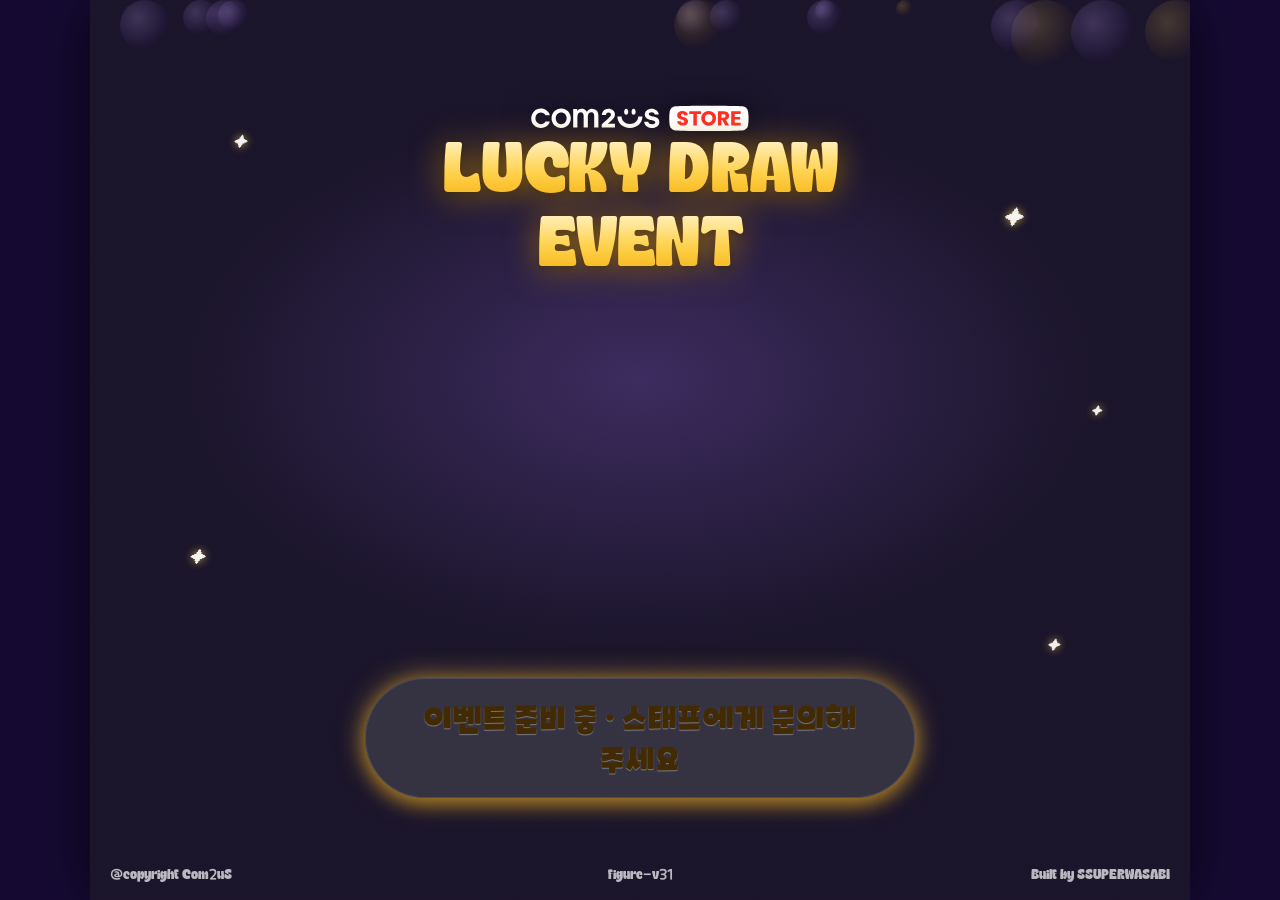
==== commit 1c57dac3: "perf: predecode next idle video before returning home" ====
--- a/app/index.html
+++ b/app/index.html
@@ -149,11 +149,6 @@
   /* S1 대기 — 시네마틱 폴리시(스포트라이트·비네팅·그레인·보케·시머·스파클) */
   #scr-idle { justify-content:center; align-items:center; cursor:pointer; gap:40px; }
   #idle-video { position:absolute; inset:0; width:100%; height:100%; object-fit:cover; z-index:0; }
-  #idle-video-poster { --idle-poster:url("assets/idle-fallback.jpg"); position:absolute; inset:0; z-index:0; pointer-events:none; overflow:hidden; background:#100626; opacity:1; transition:opacity .24s ease; }
-  #idle-video-poster::before,#idle-video-poster::after { content:""; position:absolute; inset:0; background-image:var(--idle-poster); background-position:center; background-repeat:no-repeat; }
-  #idle-video-poster::before { inset:-4%; background-size:cover; filter:blur(24px) brightness(.72); }
-  #idle-video-poster::after { background-size:contain; }
-  #idle-video-poster.is-hidden { opacity:0; }
   /* 루핑 영상/배경 가독성 레이어 — 차콜 35% 스크림 + 중앙 보라 스포트라이트 */
   #scr-idle::before { content:""; position:absolute; inset:0; z-index:1; pointer-events:none;
     background:
@@ -162,7 +157,7 @@
   /* 미세 그레인 — 밴딩 제거·질감 */
   #scr-idle::after { content:""; position:absolute; inset:0; z-index:1; pointer-events:none; opacity:.05; mix-blend-mode:overlay;
     background-image:url("data:image/svg+xml,%3Csvg xmlns='http://www.w3.org/2000/svg' width='80' height='80'%3E%3Cfilter id='n'%3E%3CfeTurbulence type='fractalNoise' baseFrequency='0.85' numOctaves='2' stitchTiles='stitch'/%3E%3C/filter%3E%3Crect width='100%25' height='100%25' filter='url(%23n)'/%3E%3C/svg%3E"); background-size:120px 120px; }
-  #scr-idle > *:not(#idle-video):not(#idle-video-blur):not(#idle-video-veil):not(#idle-video-poster):not(.bubbles):not(.idle-sparkles):not(#admin-tap) { position:relative; z-index:3; }
+  #scr-idle > *:not(.idle-media-slot):not(#idle-media-cover):not(#idle-video-blur):not(#idle-video-veil):not(.bubbles):not(.idle-sparkles):not(#admin-tap) { position:relative; z-index:3; }
   #scr-idle .touch-banner { position:relative; overflow:hidden; background:var(--grad-lucky); border:1px solid rgba(255,255,255,.5); color:var(--gold-ink); font-size:18px; font-weight:800; padding:15px 38px; border-radius:var(--r-pill); text-shadow:0 1px 1px rgba(255,255,255,.35); animation:pulse 1.6s infinite; }
   #scr-idle .touch-banner::after { content:""; position:absolute; top:0; left:-65%; width:55%; height:100%; pointer-events:none; background:linear-gradient(100deg,transparent,rgba(255,255,255,.45),transparent); animation:bannerShimmer 3.4s ease-in-out infinite; }
   @keyframes bannerShimmer { 0%{left:-65%} 55%,100%{left:135%} }
@@ -385,8 +380,9 @@
   <div class="screen active" id="scr-idle">
     <div id="idle-video-blur" aria-hidden="true" style="display:none"></div>
     <div id="idle-video-veil" aria-hidden="true" style="display:none"></div>
-    <video id="idle-video" muted loop playsinline autoplay preload="auto" disablepictureinpicture style="display:none"></video>
-    <div id="idle-video-poster" aria-hidden="true"></div>
+    <video id="idle-video" class="idle-media-slot" muted loop playsinline preload="auto" disablepictureinpicture></video>
+    <video id="idle-video-next" class="idle-media-slot" muted loop playsinline preload="auto" disablepictureinpicture></video>
+    <div id="idle-media-cover" aria-hidden="true"></div>
     <div class="bubbles" id="bubbles"></div>
     <div class="idle-sparkles">
       <i style="top:15%;left:13%;font-size:14px;animation-delay:0s">✦</i>
@@ -539,12 +535,12 @@
   </div>
 </div>
 
+<script src="idle-video.js"></script>
 <script>
 /* ════════════════ 저장소 키 ════════════════ */
 const K_CFG='figure-draw.config.v1', K_STOCK='figure-draw.stock.v1', K_LOG='figure-draw.log.v1', K_COOL='figure-draw.cooldown.v1';
 const K_STATE='figure-draw.draw-state.v1';
-const K_IDLE_POSTER='figure-draw.idle-poster.v1';
-const APP_VER='figure-v30';  /* 캐시 갱신 확인용 — sw.js CACHE와 함께 올림 */
+const APP_VER='figure-v31';  /* 캐시 갱신 확인용 — sw.js CACHE와 함께 올림 */
 
 /* ════════════════ 기본 설정 (관리자 미설정 시) ════════════════ */
 function defaultConfig(){
@@ -667,9 +663,9 @@
   document.querySelectorAll('.screen').forEach(s=>s.classList.remove('active'));
   document.getElementById(id).classList.add('active');
   currentScreen=id;
-  const idleVideo=document.getElementById('idle-video');
-  if(id==='scr-idle'){if(idleVideo.src&&idleVideo.dataset.loading!=='1')idleVideo.play().catch(()=>{});}
-  else {idleVideo.pause();primeNextIdleVideo();}
+  document.getElementById('scr-idle').inert=id!=='scr-idle';
+  if(id==='scr-idle'){idleDeck.visible=true;if(document.hidden)idleDeck.suspend();else idleDeck.resume();}
+  else idleDeck.leave();
   manageIdle();
 }
 function manageIdle(){
@@ -687,8 +683,7 @@
 
 /* ════════════════ S1 대기 ════════════════ */
 let curIp=null, drawing=false, lastResult=null, lastNpcId=null, lastIdleVideoId=null;
-let idleMediaEpoch=0;
-let idleVideoBag=[],idleVideoRoster='',idleVideoPrefetch=null;
+let idleVideoBag=[],idleVideoRoster='';
 function idleVideoRosterKey(vids){return JSON.stringify(vids.map(v=>v.id).sort());}
 function nextIdleVideo(vids){
   const roster=idleVideoRosterKey(vids);
@@ -701,65 +696,42 @@
   }
   const id=idleVideoBag.shift();lastIdleVideoId=id;return vids.find(v=>v.id===id);
 }
-/* The main video keeps one decoder. While the participant is away from the idle screen,
-   read only the next shuffled clip from IndexedDB so returning does not wait on a large buffer. */
-function primeNextIdleVideo(){
-  const vids=cfg.idleVideos||[],roster=idleVideoRosterKey(vids);
-  if(!vids.length)return;
-  if(idleVideoPrefetch&&idleVideoPrefetch.roster===roster&&vids.some(v=>v.id===idleVideoPrefetch.id))return;
-  const pick=nextIdleVideo(vids);if(!pick)return;
-  const entry={id:pick.id,roster,promise:null};
-  entry.promise=idbGet('idlevid_'+pick.id).catch(()=>null);idleVideoPrefetch=entry;
-}
-async function playIdleVideo(){
-  const epoch=++idleMediaEpoch;
-  const v=document.getElementById('idle-video');
-  const background=document.getElementById('idle-video-blur');
-  const previousUrl=v._ourl;v.dataset.loading='1';v.pause();
-  const vids=cfg.idleVideos||[];
-  const roster=idleVideoRosterKey(vids);
-  let blob=null,pick=null;
-  if(vids.length)showIdlePoster();
-  if(!vids.length)nextIdleVideo(vids);
-  if(vids.length){
-    const prefetched=idleVideoPrefetch;
-    if(prefetched&&prefetched.roster===roster&&vids.some(item=>item.id===prefetched.id)){
-      idleVideoPrefetch=null;pick=vids.find(item=>item.id===prefetched.id);blob=await prefetched.promise;
-    }else{
-      idleVideoPrefetch=null;pick=nextIdleVideo(vids);blob=await idbGet('idlevid_'+pick.id);
-    }
-  }
-  if(epoch!==idleMediaEpoch)return;
-  if(blob){ try{ let src,nextUrl=null; if(typeof blob==='string'){ src=blob; } else { const b=mediaBlob(blob); if(!b) throw 0; src=nextUrl=URL.createObjectURL(b); } v._ourl=nextUrl;v.dataset.idleId=pick?pick.id:'';v.src=src;v.load();v.style.display='block';if(currentScreen==='scr-idle')v.play().catch(()=>{});if(previousUrl&&previousUrl!==nextUrl)setTimeout(()=>{try{URL.revokeObjectURL(previousUrl);}catch(e){}},0); }catch(e){ v.style.display='none'; } }
-  else { v.removeAttribute('src');v.load();v.style.display='none';background.style.backgroundImage='none';document.getElementById('idle-video-veil').style.display='none';if(!vids.length)hideIdlePoster(true);if(previousUrl){try{URL.revokeObjectURL(previousUrl);}catch(e){}}v._ourl=null; }
-  delete v.dataset.loading;
-  syncIdleBackdrop();
-}
-/* A low-resolution still from the decoded first frame fills letterbox space. Keeping a second video decoder
-   running for the blurred backdrop caused visible frame drops on iPad. */
-function captureIdleBackdrop(){
-  const v=document.getElementById('idle-video'),b=document.getElementById('idle-video-blur');
-  if(!v.videoWidth||!v.videoHeight)return;
-  try{const max=640,scale=Math.min(1,max/Math.max(v.videoWidth,v.videoHeight)),canvas=document.createElement('canvas');canvas.width=Math.max(2,Math.round(v.videoWidth*scale));canvas.height=Math.max(2,Math.round(v.videoHeight*scale));canvas.getContext('2d',{alpha:false}).drawImage(v,0,0,canvas.width,canvas.height);const data=canvas.toDataURL('image/jpeg',.7);b.style.backgroundImage=`url("${data}")`;setIdlePoster(data);try{localStorage.setItem(K_IDLE_POSTER,data);}catch(e){}}
-  catch(e){}
-}
-function setIdlePoster(data){const p=document.getElementById('idle-video-poster');if(data)p.style.setProperty('--idle-poster',`url("${data}")`);}
-function showIdlePoster(){document.getElementById('idle-video-poster').classList.remove('is-hidden');}
-function hideIdlePoster(immediate=false){const p=document.getElementById('idle-video-poster');if(immediate){p.style.transition='none';p.classList.add('is-hidden');requestAnimationFrame(()=>p.style.removeProperty('transition'));return;}requestAnimationFrame(()=>requestAnimationFrame(()=>p.classList.add('is-hidden')));}
-function restoreIdlePoster(){try{const data=localStorage.getItem(K_IDLE_POSTER);if(data)setIdlePoster(data);}catch(e){}if((cfg.idleVideos||[]).length)showIdlePoster();else hideIdlePoster(true);}
+/* Prepare the next actual video element, not just its IndexedDB bytes. */
+const idleDeck=new IdleVideoDeck({
+  videos:[...document.querySelectorAll('.idle-media-slot')],
+  list:()=>cfg.idleVideos||[],pick:nextIdleVideo,read:key=>idbGet(key),toBlob:mediaBlob,
+  changed:video=>{
+    captureIdleBackdrop(video);syncIdleBackdrop();
+    document.dispatchEvent(new Event('idle-video-change'));
+  }
+});
+window.idleVideoDiagnostics=idleDeck.diagnostics;
+function primeNextIdleVideo(){return idleDeck.prime();}
+function playIdleVideo(){return idleDeck.enter();}
+/* This still is only the blurred letterbox fill, never a foreground poster. */
+function captureIdleBackdrop(v=document.getElementById('idle-video')){
+  if(!v||!v.videoWidth||!v.videoHeight||v.readyState<2||v._backdropId===v.dataset.idleId)return;
+  try{
+    const scale=Math.min(1,320/Math.max(v.videoWidth,v.videoHeight)),canvas=document.createElement('canvas');
+    canvas.width=Math.max(2,Math.round(v.videoWidth*scale));canvas.height=Math.max(2,Math.round(v.videoHeight*scale));
+    canvas.getContext('2d',{alpha:false}).drawImage(v,0,0,canvas.width,canvas.height);
+    v._idleBackdrop=canvas.toDataURL('image/jpeg',.65);v._backdropId=v.dataset.idleId;
+  }catch(e){}
+}
 function syncIdleBackdrop(){
   const v=document.getElementById('idle-video'),b=document.getElementById('idle-video-blur'),veil=document.getElementById('idle-video-veil');
-  const need=v.style.display!=='none'&&v.videoWidth>0&&v.clientWidth>0&&Math.abs(v.videoWidth/v.videoHeight-v.clientWidth/v.clientHeight)>.03;
-  b.style.display=veil.style.display=need?'block':'none';
-}
-document.getElementById('idle-video').addEventListener('loadedmetadata',syncIdleBackdrop);
-document.getElementById('idle-video').addEventListener('loadeddata',()=>{captureIdleBackdrop();syncIdleBackdrop();});
-document.getElementById('idle-video').addEventListener('playing',()=>{if(currentScreen==='scr-idle')hideIdlePoster();});
-document.addEventListener('visibilitychange',()=>{const v=document.getElementById('idle-video');if(document.hidden)v.pause();else if(currentScreen==='scr-idle'&&v.src)v.play().catch(()=>{});});
-window.addEventListener('resize',()=>{ if(document.getElementById('idle-video').style.display!=='none') syncIdleBackdrop(); });
-restoreIdlePoster();
+  const need=v.classList.contains('is-current')&&v.videoWidth>0&&v.clientWidth>0&&Math.abs(v.videoWidth/v.videoHeight-v.clientWidth/v.clientHeight)>.03;
+  b.style.display='block';b.style.backgroundImage=need&&v._idleBackdrop?`url("${v._idleBackdrop}")`:'none';
+  veil.style.display=need?'block':'none';
+}
+for(const video of document.querySelectorAll('.idle-media-slot')){
+  video.addEventListener('loadedmetadata',syncIdleBackdrop);
+  video.addEventListener('loadeddata',()=>{captureIdleBackdrop(video);syncIdleBackdrop();});
+}
+document.addEventListener('visibilitychange',()=>{if(document.hidden)idleDeck.suspend();else idleDeck.resume();});
+window.addEventListener('resize',syncIdleBackdrop);
 async function bootIdle(){
-  await playIdleVideo();
+  await idleDeck.enter({advance:false,visible:currentScreen==='scr-idle'});
   refreshIdleSoldout();
 }
 function refreshIdleSoldout(){
--- a/app/figure.css
+++ b/app/figure.css
@@ -2,10 +2,15 @@
 #scr-idle .idle-headline .ld-1{font-size:clamp(32px,7vw,62px)}
 #scr-idle .idle-headline .ld-2{font-size:clamp(48px,12vw,90px)}
 #scr-idle .touch-banner{border:1px solid #ffe588;border-radius:999px;background:var(--grad-gold);color:#422a02;width:fit-content;max-width:90%;padding:18px 42px;font-size:25px;box-shadow:var(--glow-gold);cursor:pointer;text-align:center;align-self:center;margin-inline:auto;flex:none}
-/* Idle video: one decoder only. A low-resolution first-frame still fills and blurs the letterbox background. */
-#scr-idle #idle-video{position:absolute;top:0;left:0;right:0;bottom:0;width:100%;height:100%;object-fit:contain;object-position:center;background:transparent;pointer-events:none}
-#scr-idle #idle-video-poster{pointer-events:none}
-#scr-idle #idle-video-blur{position:absolute;top:-5%;left:-5%;width:110%;height:110%;z-index:0;pointer-events:none;background-position:center;background-size:cover;background-repeat:no-repeat}
+/* Keep both slots attached/renderable. The standby is occluded by an opaque
+   backdrop, not display:none/visibility:hidden. Only the current clip loops. */
+#scr-idle{display:flex;isolation:isolate;animation:none}
+#scr-idle:not(.active){z-index:0;pointer-events:none}
+#scr-idle .idle-media-slot{position:absolute;inset:0;width:100%;height:100%;object-fit:contain;object-position:center;background:transparent;pointer-events:none;z-index:-1}
+#scr-idle .idle-media-slot.is-current.has-frame{z-index:1}
+#scr-idle #idle-video-blur{position:absolute;top:-5%;left:-5%;width:110%;height:110%;z-index:0;pointer-events:none;background-color:#100626;background-position:center;background-size:cover;background-repeat:no-repeat}
+#scr-idle #idle-media-cover{position:absolute;inset:0;z-index:10;background:var(--grad-stage);pointer-events:none}
+#scr-idle.active #idle-media-cover{display:none}
 #scr-idle #idle-video-veil{position:absolute;top:0;left:0;width:100%;height:100%;z-index:0;pointer-events:none;background:rgba(15,4,42,.25);-webkit-backdrop-filter:blur(28px) brightness(.8);backdrop-filter:blur(28px) brightness(.8)}
 .figure-screen{padding:24px 22px;gap:18px;background:linear-gradient(#160a33bb,#160a33f5),url('assets/figure/arena.webp') center/cover}
 .figure-screen.active{display:flex;flex-direction:column}
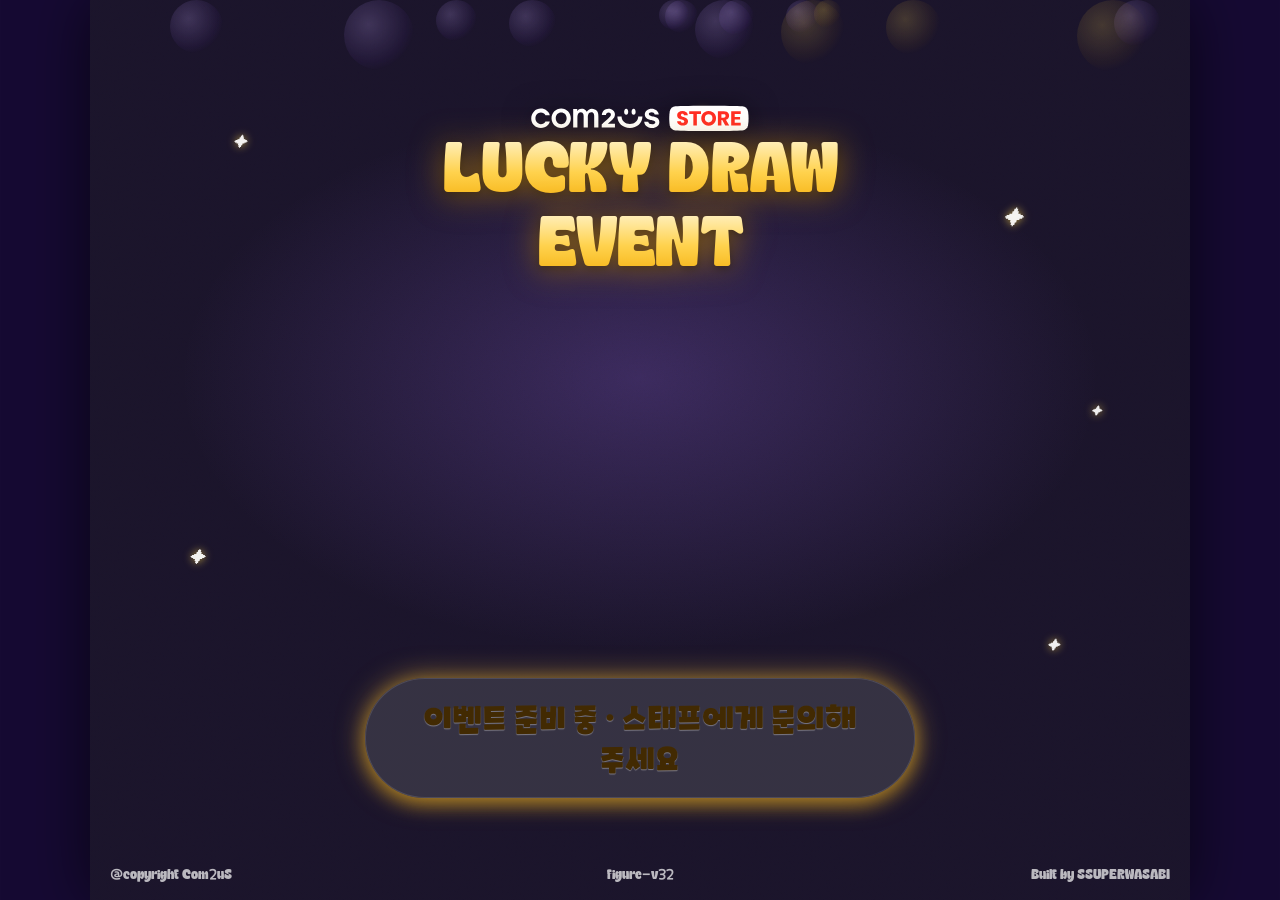
==== commit 379fb906: "perf: reuse predecoded participation result video" ====
--- a/app/index.html
+++ b/app/index.html
@@ -450,10 +450,12 @@
   </div>
 
   <!-- S6 결과 (당첨 연출 포함 — 구 S5 통합) -->
-  <div class="screen" id="scr-result">
+  <div class="screen" id="scr-result" inert aria-hidden="true">
+    <div id="result-media-cover" aria-hidden="true"></div>
     <h2>🎉 당첨을 축하합니다!</h2>
     <div id="result-card">
       <div class="rc-img img-fallback" id="rc-img">🏆</div>
+      <video id="result-loop-video" class="rc-img" muted loop playsinline preload="auto" aria-hidden="true" disablepictureinpicture></video>
       <img class="rc-frame" id="rc-frame" src="assets/frames/frame-purple-card.png?v=2" alt="">
       <div class="rc-grade" id="rc-grade">A상</div>
       <div class="rc-name" id="rc-name"></div>
@@ -540,7 +542,7 @@
 /* ════════════════ 저장소 키 ════════════════ */
 const K_CFG='figure-draw.config.v1', K_STOCK='figure-draw.stock.v1', K_LOG='figure-draw.log.v1', K_COOL='figure-draw.cooldown.v1';
 const K_STATE='figure-draw.draw-state.v1';
-const APP_VER='figure-v31';  /* 캐시 갱신 확인용 — sw.js CACHE와 함께 올림 */
+const APP_VER='figure-v32';  /* 캐시 갱신 확인용 — sw.js CACHE와 함께 올림 */
 
 /* ════════════════ 기본 설정 (관리자 미설정 시) ════════════════ */
 function defaultConfig(){
@@ -1601,6 +1603,7 @@
 </div>
 <div id="scroll-whiteout" aria-hidden="true"></div>
 <script src="scroll-audio.js"></script>
+<script src="result-video.js"></script>
 <script src="figure.js"></script>
 </body>
 </html>
--- a/app/figure.css
+++ b/app/figure.css
@@ -84,6 +84,21 @@
 #scr-idle .idle-headline .ld-2{font-size:clamp(48px,13.2vw,135px);white-space:nowrap}
 #scr-idle .touch-banner{position:absolute;top:66.667%;left:50%;transform:translate(-50%,-50%);margin:0}
 #scr-result.participation-result #rc-grade{display:none}
+#scr-result{display:flex;isolation:isolate;animation:none}
+#scr-result:not(.active){z-index:0;pointer-events:none}
+#scr-result.active{animation:fadeIn .35s ease}
+#scr-result:not(.active) #result-card{animation:none}
+#scr-result:not(.active) *{animation:none!important}
+#scr-result.active #result-card{animation:cardIn .55s cubic-bezier(.2,1.6,.4,1)}
+#result-media-cover{position:absolute;inset:0;z-index:100;background:var(--grad-stage);pointer-events:none}
+#scr-result.active #result-media-cover{display:none}
+#result-card #result-loop-video{object-fit:contain;pointer-events:none;background:transparent}
+#scr-result.active:not(.using-result-loop) #result-loop-video,
+#result-loop-video:not(.has-frame){visibility:hidden}
+/* Standby remains renderable behind the inactive screen's opaque cover. */
+#scr-result:not(.active) #result-loop-video{visibility:visible}
+#scr-result.using-result-loop #rc-img{color:transparent}
+#scr-result.using-result-loop #rc-img>*{visibility:hidden}
 #scr-result.participation-result #rc-name{white-space:pre-line;font-size:4.7cqw;line-height:1.5;width:88%}
 
 #scr-idle .idle-brand,#scr-idle #idle-banner,#scr-idle .copyright{position:absolute!important}
